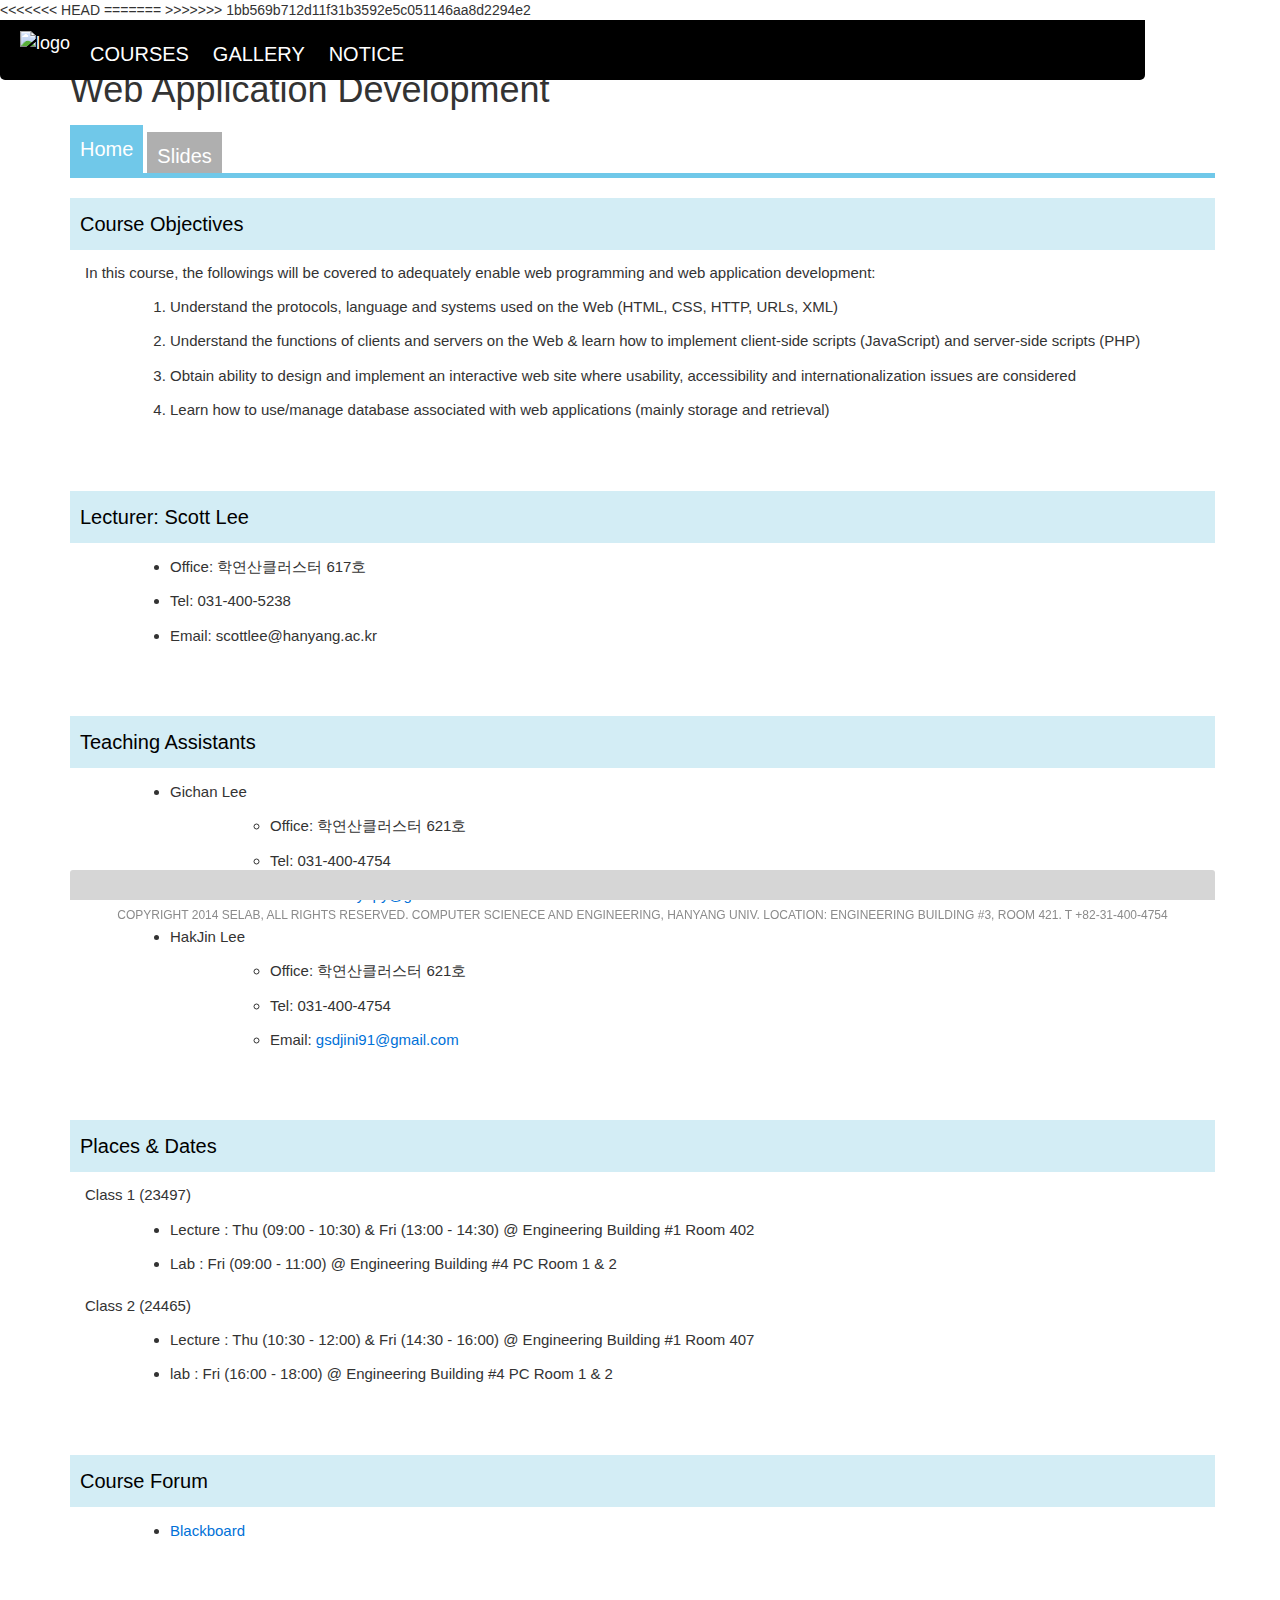
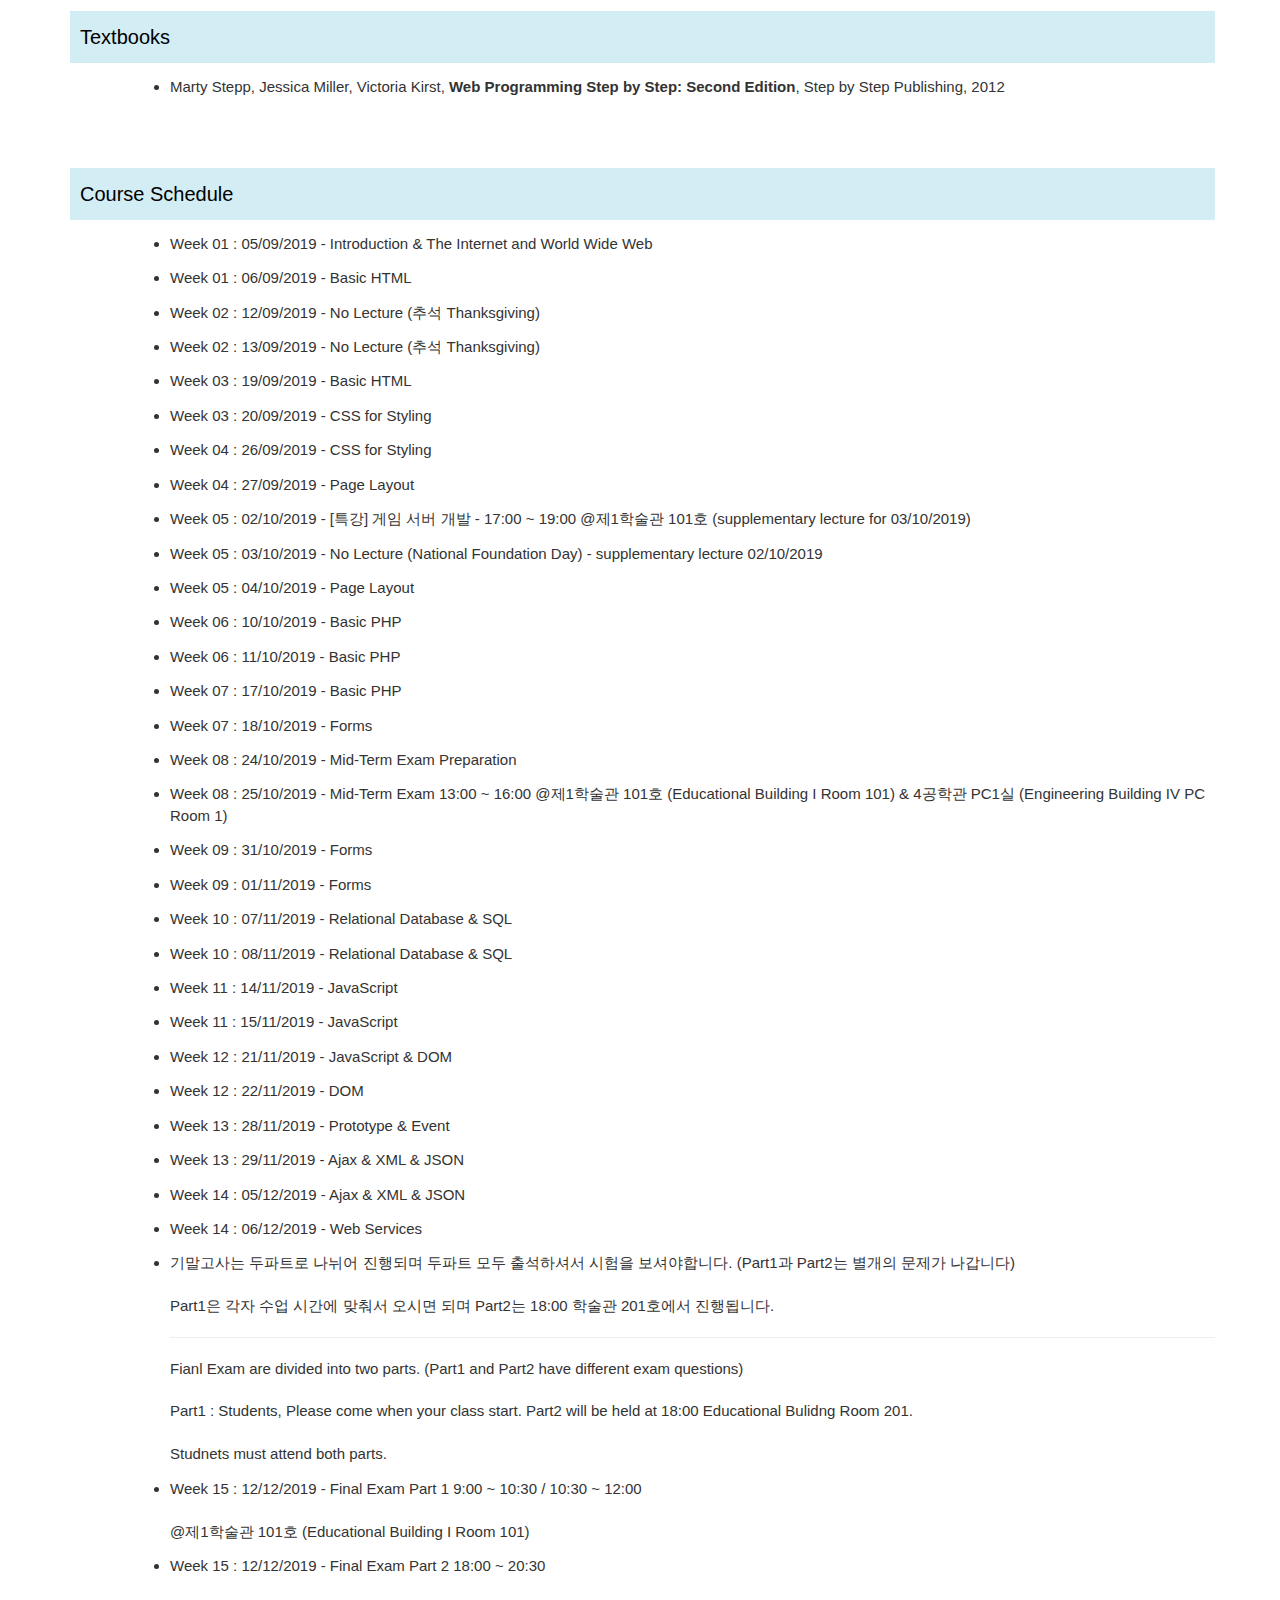
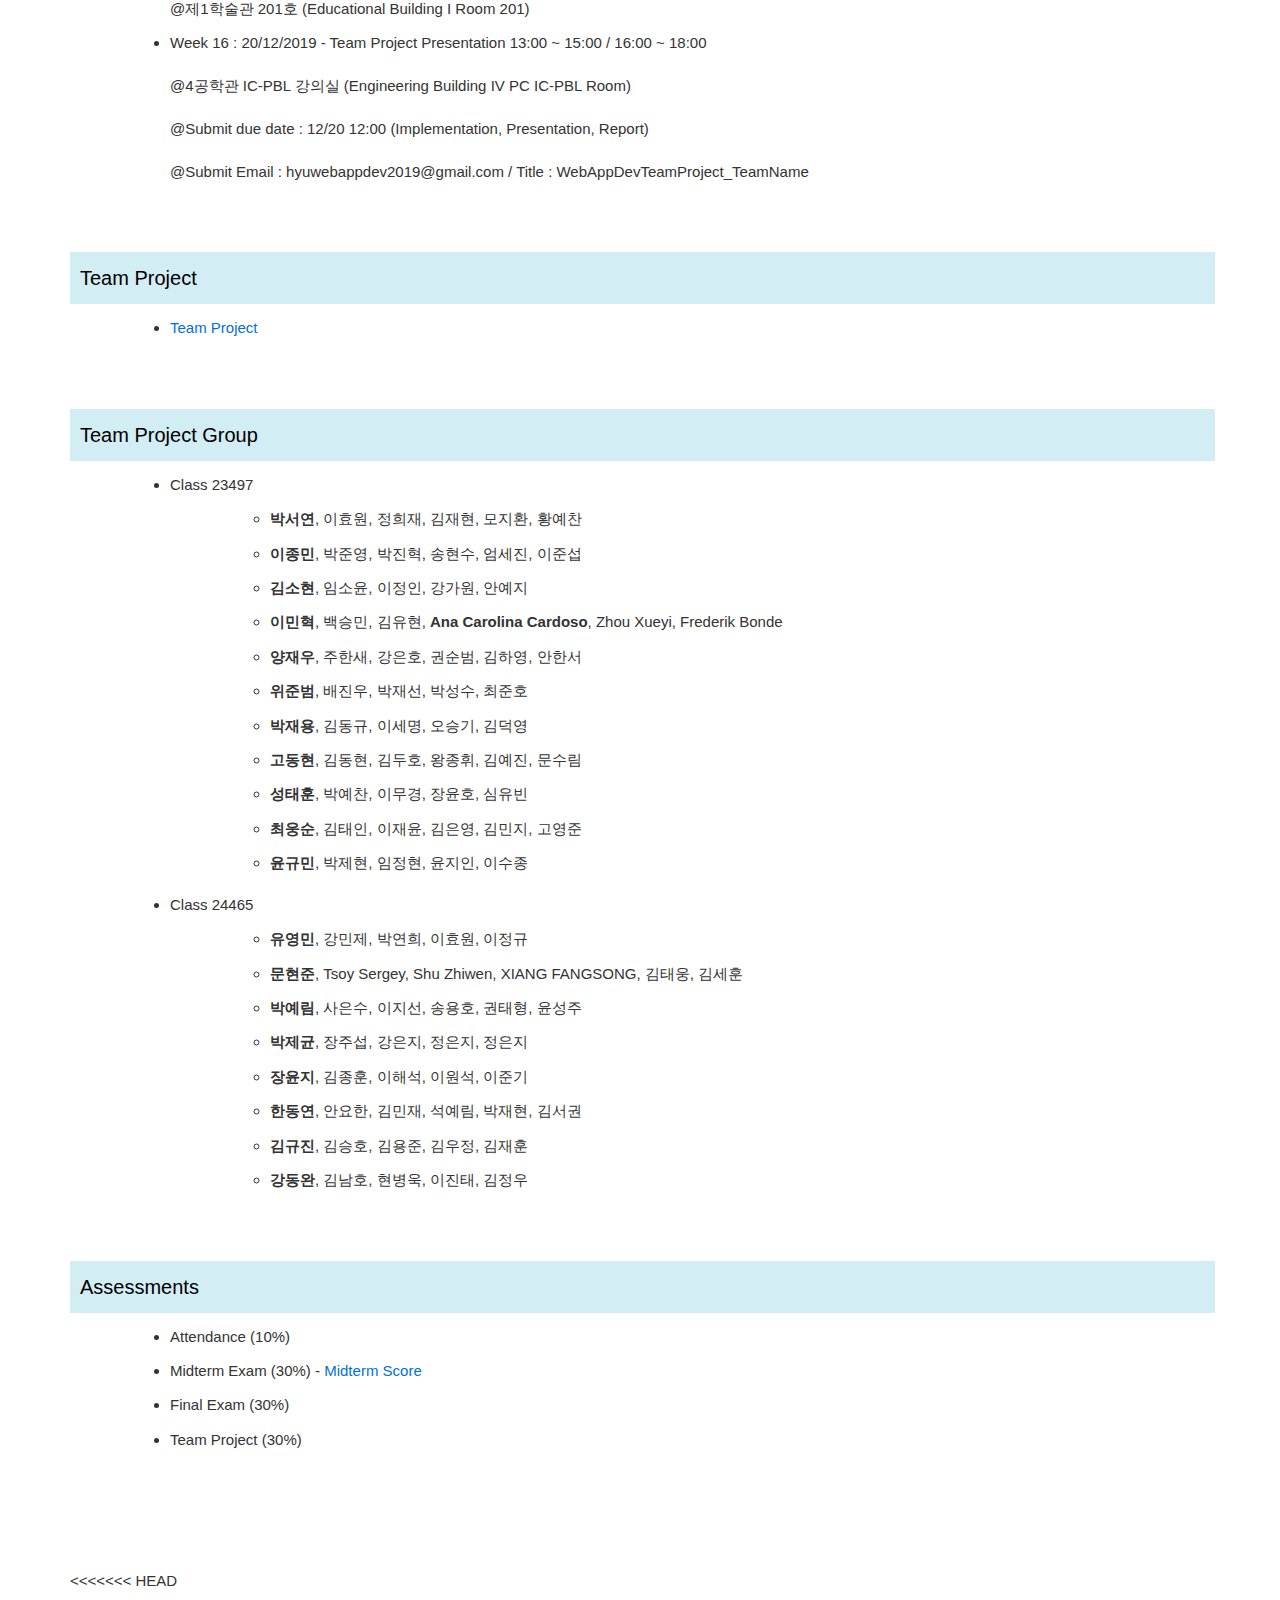
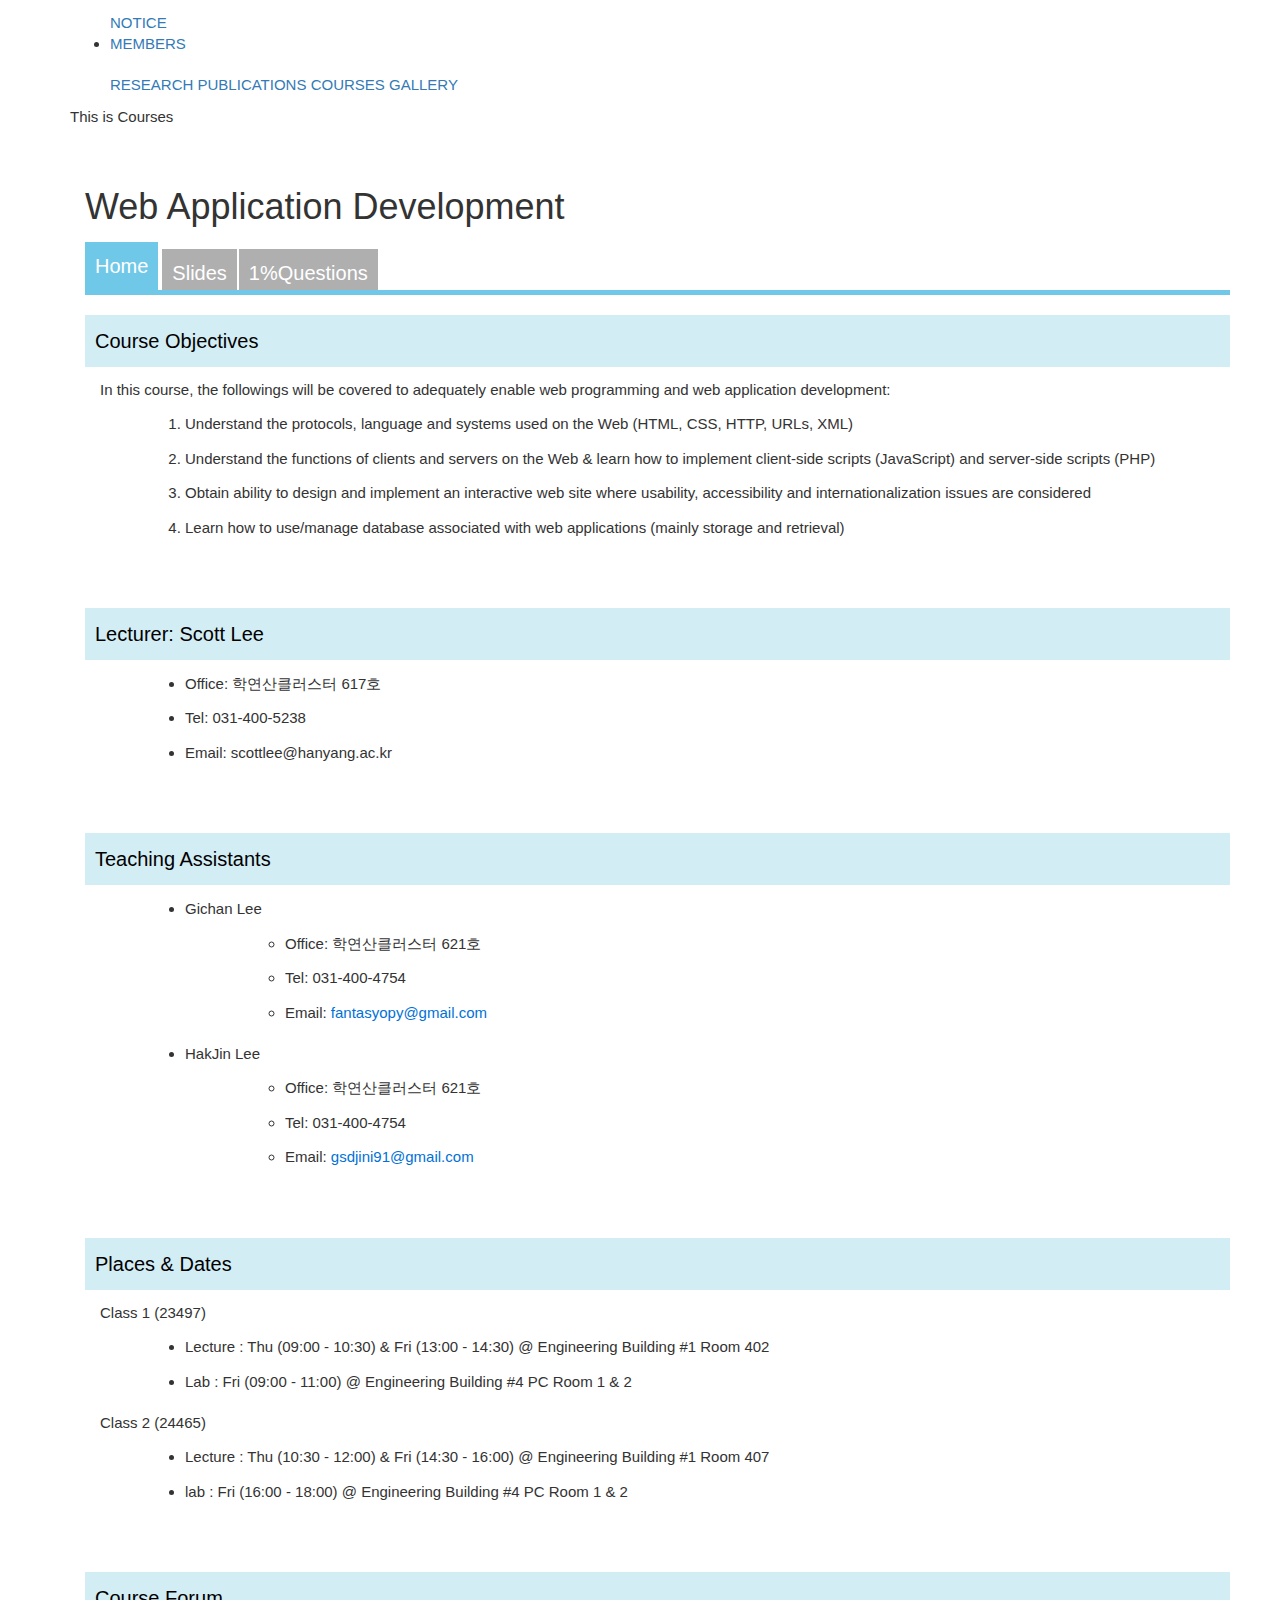
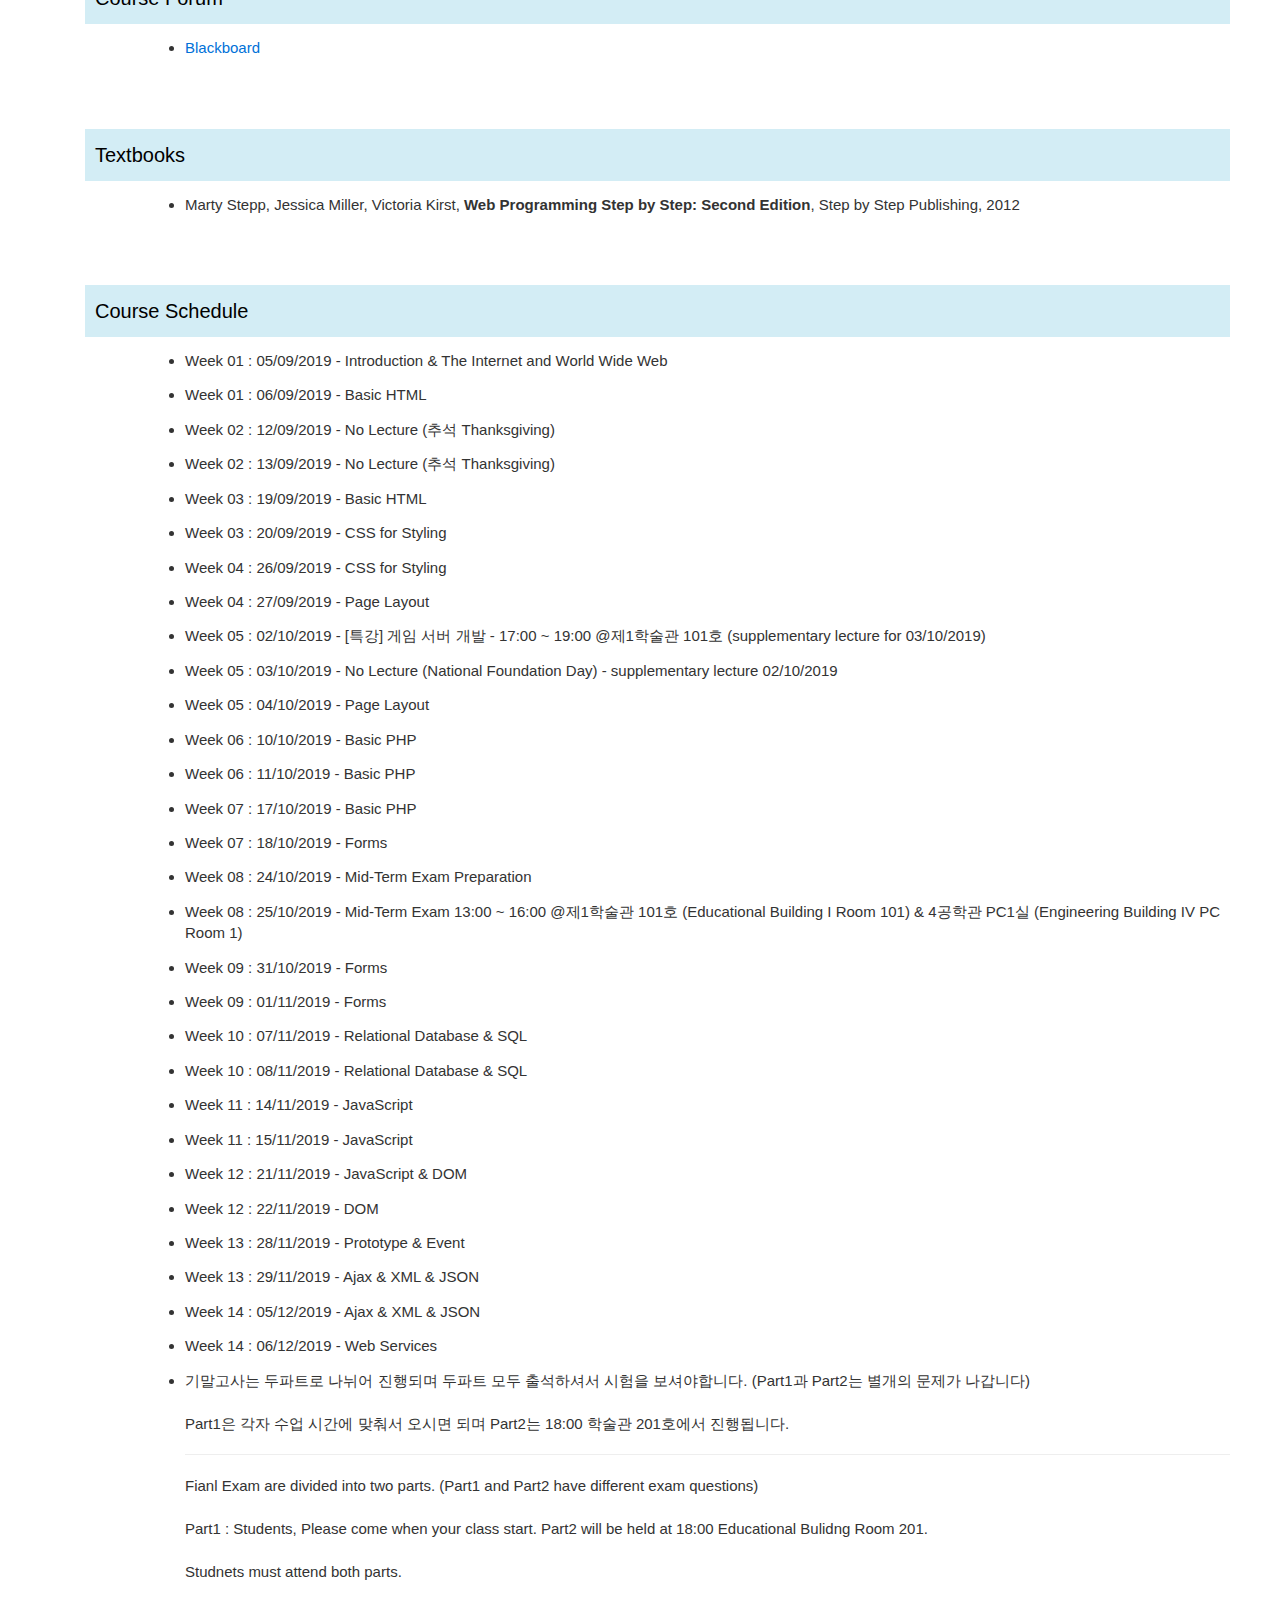
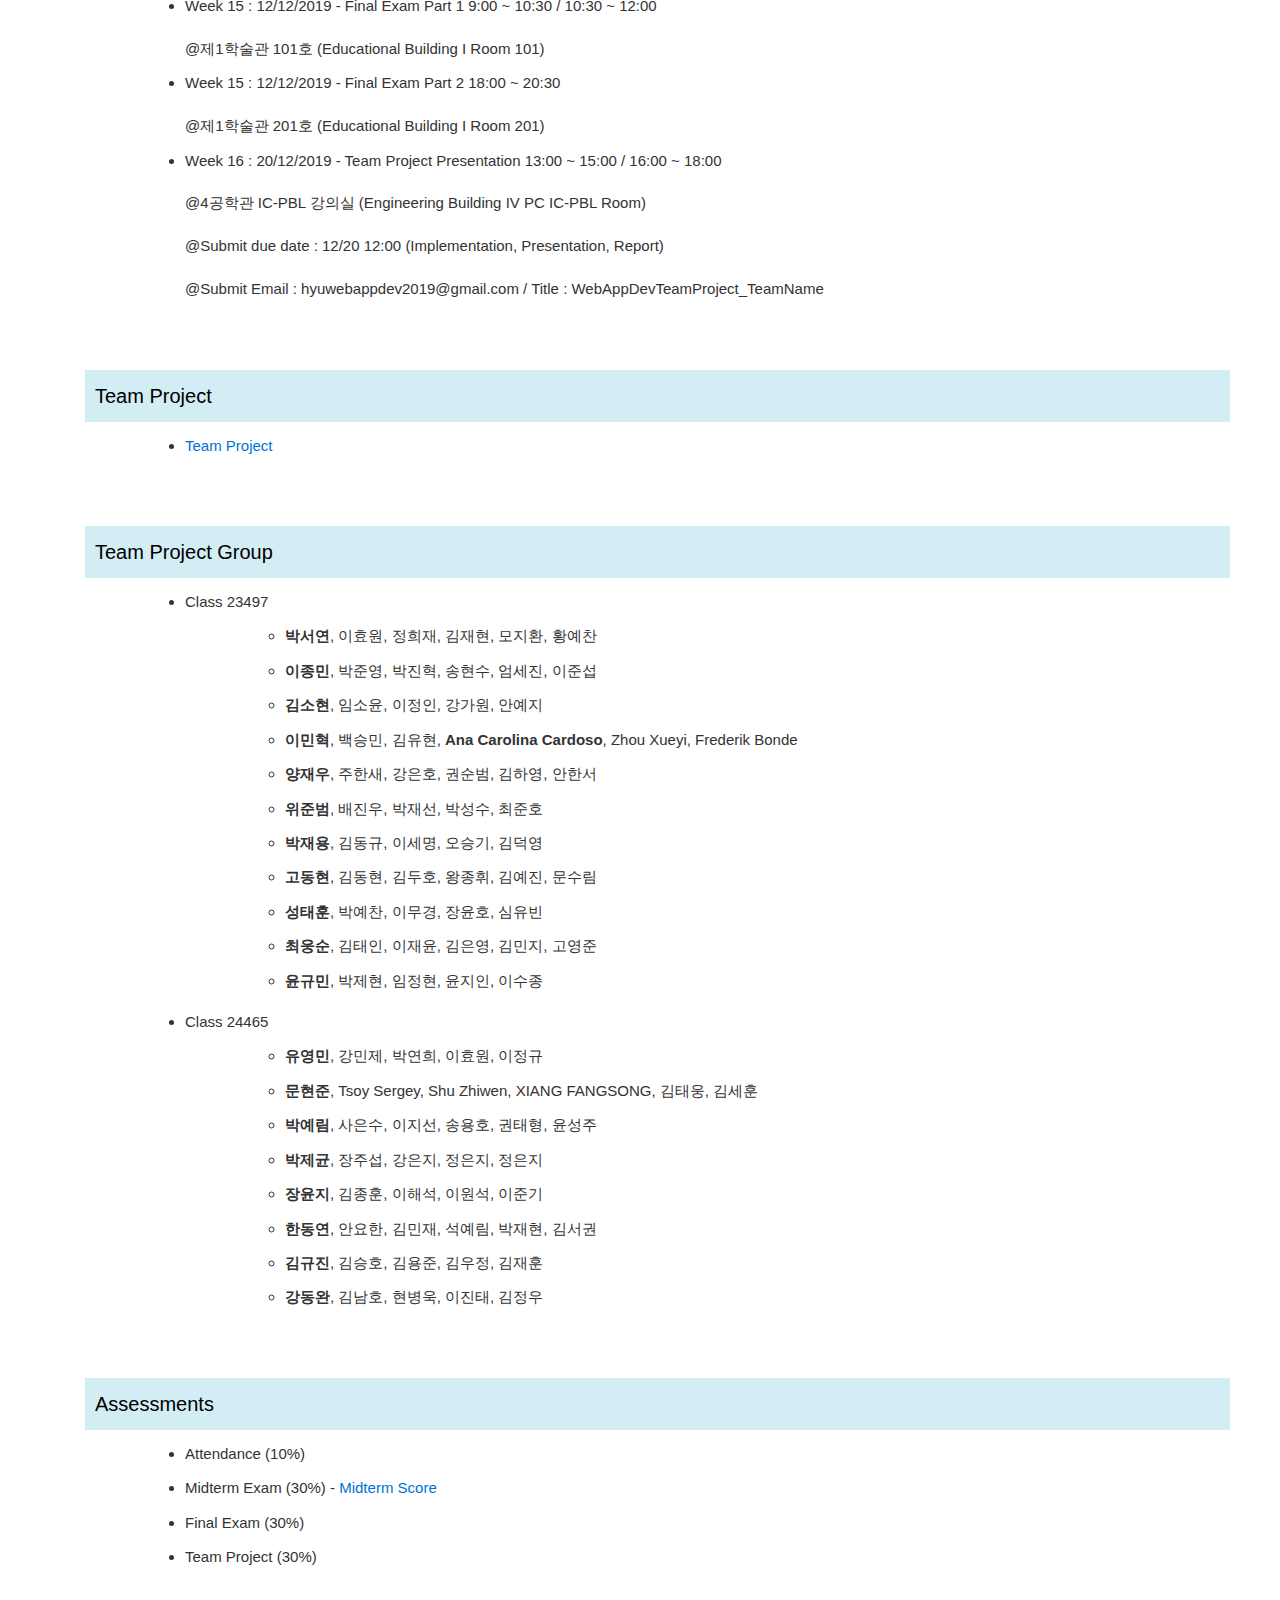
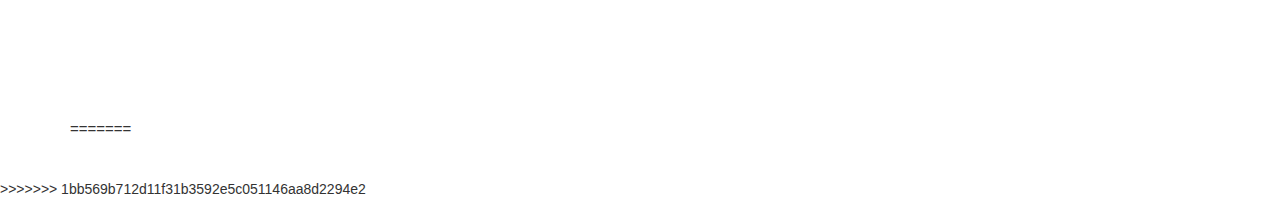
==== html/courses.html @ 41db19c5 "Question (#2)" ====
<!doctype html>
<html class="no-js" lang="en">

<head>
  <meta charset="utf-8">
  <title></title>
  <meta name="description" content="2019 Web-application team project">
  <meta name="viewport" content="width=device-width, initial-scale=1">

  <link rel="manifest" href="../site.webmanifest">
  <link rel="apple-touch-icon" href="../icon.png">
  <!-- Place favicon.ico in the root directory -->
  <link rel="stylesheet" href="../css/normalize.css">
  <link rel="stylesheet" href="../css/courses_orig.css">
  <link rel="stylesheet" href="../css/courses.css">
  <link rel="stylesheet" href="../css/header.css">

  <meta name="theme-color" content="#fafafa">
  <script src="../js/courses.js" type="text/javascript"></script>


  <!--  Prototype.js -->
  <script src="http://ajax.googleapis.com/ajax/libs/prototype/1.7.3.0/prototype.js" type="text/javascript"></script>
<<<<<<< HEAD
<!--  -->
	<link rel="stylesheet" href="https://maxcdn.bootstrapcdn.com/bootstrap/3.3.6/css/bootstrap.min.css" type="text/css" />
	<link rel="stylesheet" href="https://selab.hanyang.ac.kr/common/styles/reset-1.6.1.css" type="text/css" />
	<link rel="stylesheet" href="https://selab.hanyang.ac.kr/common/styles/jquery-ui.css" type="text/css" />
	<link rel="stylesheet" href="https://selab.hanyang.ac.kr/common/styles/font-awesome-4.0.3/css/font-awesome.min.css" type="text/css" />
	<link rel="stylesheet" href="https://selab.hanyang.ac.kr/common/styles/common.css" type="text/css" />
	<link rel="shortcut icon" href="https://selab.hanyang.ac.kr/common/images/SelabFavicon.png" type="image/png">
			<link rel="stylesheet" href="https://selab.hanyang.ac.kr/courses/styles/course-home.css" type="text/css" />
				<link rel="stylesheet" href="https://selab.hanyang.ac.kr/courses/styles/course-slides.css" type="text/css" />
		
	<script type="text/javascript" src="https://selab.hanyang.ac.kr/common/scripts/jquery-1.11.0.min.js"></script>
	<script type="text/javascript" src="https://selab.hanyang.ac.kr/common/scripts/jquery-ui.js"></script>
	<script type="text/javascript" src="https://selab.hanyang.ac.kr/common/scripts/buffered-keyup.js"></script>
	<script type="text/javascript" src="https://selab.hanyang.ac.kr/common/scripts/common.js"></script>
			<script type="text/javascript" src="https://selab.hanyang.ac.kr/courses/scripts/course-page.js"></script>
<!--  -->
=======
  <script src="https://unpkg.com/react@16/umd/react.development.js" crossorigin></script>
  <script src="https://unpkg.com/react-dom@16/umd/react-dom.development.js" crossorigin></script>
>>>>>>> 1bb569b712d11f31b3592e5c051146aa8d2294e2
</head>

<body>
<!--[if IE]>
<p class="browserupgrade">You are using an <strong>outdated</strong> browser. Please <a href="https://browsehappy.com/">upgrade
  your browser</a> to improve your experience and security.</p>
<![endif]-->

<!-- Add your site or application content here -->
<nav>
  <div id="logo">
    <a href="../index.html"><img src="../selab_logo_S.png" alt="logo"></a>
  </div>
  <ul>
    <li class="nav-button">
      <a href="courses.html">COURSES</a>
    </li>
    <li class="nav-button">
      <a href="gallery.html">GALLERY</a>
    </li>
    <li class="nav-button">
      <a href="notice.html">NOTICE</a>
    </li>
  </ul>
</nav>
<div class="container">
  <div class="contents">
    <h1>Web Application Development</h1>
    <div id="tab">
      <div class="first-tab" data-tab="main">Home</div>
      <div class="deactive last-tab" data-tab="slides">Slides</div>
    </div>

    <div id="hl"></div>

    <div class="search-bar" id="search-bar">
      <!--      <label for="msg"></label><input id="msg" name="msg"/>-->
    </div>
    <div id="main">
      <div class="wrap-subcontent">
        <h3>Course Objectives</h3>
        <p>
          In this course, the followings will be covered to adequately enable web programming and web application
          development:
        </p>
        <ol>
          <li>Understand the protocols, language and systems used on the Web (HTML, CSS, HTTP, URLs, XML)</li>
          <li>Understand the functions of clients and servers on the Web &amp; learn how to implement client-side
            scripts (JavaScript) and server-side scripts (PHP)
          </li>
          <li>Obtain ability to design and implement an interactive web site where usability, accessibility and
            internationalization issues are considered
          </li>
          <li>Learn how to use/manage database associated with web applications (mainly storage and retrieval)</li>
        </ol>
      </div>

      <div class="wrap-subcontent">
        <h3>Lecturer: Scott Lee</h3>
        <ul>
          <li>Office: 학연산클러스터 617호</li>
          <li>Tel: 031-400-5238</li>
          <li>Email: scottlee@hanyang.ac.kr</li>
        </ul>
      </div>

      <div class="wrap-subcontent">
        <h3>Teaching Assistants</h3>
        <ul>
          <li> Gichan Lee
            <ul>
              <li>Office: 학연산클러스터 621호</li>
              <li>Tel: 031-400-4754</li>
              <li>Email: <a href="mailto:fantasyopy@gmail.com">fantasyopy@gmail.com</a></li>
            </ul>
          </li>
          <li> HakJin Lee
            <ul>
              <li>Office: 학연산클러스터 621호</li>
              <li>Tel: 031-400-4754</li>
              <li>Email: <a href="mailto:gsdjini91@gmail.com">gsdjini91@gmail.com</a></li>
            </ul>
          </li>
        </ul>
      </div>

      <div class="wrap-subcontent">
        <h3>Places &amp; Dates</h3>
        <p>Class 1 (23497)</p>
        <ul>
          <li>Lecture : Thu (09:00 - 10:30) &amp; Fri (13:00 - 14:30) @ Engineering Building #1 Room 402</li>
          <li>Lab : Fri (09:00 - 11:00) @ Engineering Building #4 PC Room 1 &amp; 2</li>
        </ul>
        <p>Class 2 (24465)</p>
        <ul>
          <li>Lecture : Thu (10:30 - 12:00) &amp; Fri (14:30 - 16:00) @ Engineering Building #1 Room 407</li>
          <li>lab : Fri (16:00 - 18:00) @ Engineering Building #4 PC Room 1 &amp; 2</li>
        </ul>
      </div>

      <div class="wrap-subcontent">
        <h3>Course Forum</h3>
        <ul>
          <li><a href="https://learn.hanyang.ac.kr">Blackboard</a></li>
        </ul>
      </div>

      <div class="wrap-subcontent">
        <h3>Textbooks</h3>
        <ul>
          <li>Marty Stepp, Jessica Miller, Victoria Kirst, <strong>Web Programming Step by Step: Second Edition</strong>,
            Step by Step Publishing, 2012
          </li>
        </ul>
      </div>

      <div class="wrap-subcontent">
        <h3>Course Schedule</h3>
        <ul>
          <li>Week 01 : 05/09/2019 - Introduction &amp; The Internet and World Wide Web</li>
          <li>Week 01 : 06/09/2019 - Basic HTML</li>
          <li>Week 02 : 12/09/2019 - No Lecture (추석 Thanksgiving)</li>
          <li>Week 02 : 13/09/2019 - No Lecture (추석 Thanksgiving)</li>
          <li>Week 03 : 19/09/2019 - Basic HTML</li>
          <li>Week 03 : 20/09/2019 - CSS for Styling</li>
          <li>Week 04 : 26/09/2019 - CSS for Styling</li>
          <li>Week 04 : 27/09/2019 - Page Layout</li>
          <li>Week 05 : 02/10/2019 - [특강] 게임 서버 개발 - 17:00 ~ 19:00 @제1학술관 101호 (supplementary lecture for 03/10/2019)
          </li>
          <li>Week 05 : 03/10/2019 - No Lecture (National Foundation Day) - supplementary lecture 02/10/2019</li>
          <li>Week 05 : 04/10/2019 - Page Layout</li>
          <li>Week 06 : 10/10/2019 - Basic PHP</li>
          <li>Week 06 : 11/10/2019 - Basic PHP</li>
          <li>Week 07 : 17/10/2019 - Basic PHP</li>
          <li>Week 07 : 18/10/2019 - Forms</li>
          <li>Week 08 : 24/10/2019 - Mid-Term Exam Preparation</li>
          <li>Week 08 : 25/10/2019 - Mid-Term Exam 13:00 ~ 16:00 @제1학술관 101호 (Educational Building I Room 101) &amp;
            4공학관 PC1실 (Engineering Building IV PC Room 1)
          </li>
          <li>Week 09 : 31/10/2019 - Forms</li>
          <li>Week 09 : 01/11/2019 - Forms</li>
          <li>Week 10 : 07/11/2019 - Relational Database &amp; SQL</li>
          <li>Week 10 : 08/11/2019 - Relational Database &amp; SQL</li>
          <li>Week 11 : 14/11/2019 - JavaScript</li>
          <li>Week 11 : 15/11/2019 - JavaScript</li>
          <li>Week 12 : 21/11/2019 - JavaScript &amp; DOM</li>
          <li>Week 12 : 22/11/2019 - DOM</li>
          <li>Week 13 : 28/11/2019 - Prototype &amp; Event</li>
          <li>Week 13 : 29/11/2019 - Ajax &amp; XML &amp; JSON</li>
          <li>Week 14 : 05/12/2019 - Ajax &amp; XML &amp; JSON</li>
          <li>Week 14 : 06/12/2019 - Web Services</li>
          <li>기말고사는 두파트로 나뉘어 진행되며 두파트 모두 출석하셔서 시험을 보셔야합니다. (Part1과 Part2는 별개의 문제가 나갑니다)<br><br>Part1은 각자 수업 시간에 맞춰서 오시면
            되며 Part2는 18:00 학술관 201호에서 진행됩니다.
            <hr>
            Fianl Exam are divided into two parts. (Part1 and Part2 have different exam questions)<br><br>Part1 :
            Students, Please come when your class start. Part2 will be held at 18:00 Educational Bulidng Room
            201.<br><br>Studnets must attend both parts.
          </li>
          <li>Week 15 : 12/12/2019 - Final Exam Part 1 9:00 ~ 10:30 / 10:30 ~ 12:00<br><br>@제1학술관 101호 (Educational
            Building I Room 101)
          </li>
          <li>Week 15 : 12/12/2019 - Final Exam Part 2 18:00 ~ 20:30<br><br>@제1학술관 201호 (Educational Building I Room
            201)
          </li>
          <li>Week 16 : 20/12/2019 - Team Project Presentation 13:00 ~ 15:00 / 16:00 ~ 18:00 <br><br>
            @4공학관 IC-PBL 강의실 (Engineering Building IV PC IC-PBL Room)<br><br>
            @Submit due date : 12/20 12:00 (Implementation, Presentation, Report)<br><br>
            @Submit Email : hyuwebappdev2019@gmail.com / Title : WebAppDevTeamProject_TeamName
          </li>
        </ul>
      </div>
      <div class="wrap-subcontent">
        <h3>Team Project</h3>
        <ul>
          <li><a target="_blank" href="project/project.html">Team Project</a></li>
        </ul>
      </div>


      <div class="wrap-subcontent">
        <h3>Team Project Group</h3>
        <ul>
          <li>
            Class 23497
            <ul>
              <li><strong>박서연</strong>, 이효원, 정희재, 김재현, 모지환, 황예찬</li>
              <li><strong>이종민</strong>, 박준영, 박진혁, 송현수, 엄세진, 이준섭</li>
              <li><strong>김소현</strong>, 임소윤, 이정인, 강가원, 안예지</li>
              <li><strong>이민혁</strong>, 백승민, 김유현, <strong>Ana Carolina Cardoso</strong>, Zhou Xueyi, Frederik Bonde</li>
              <li><strong>양재우</strong>, 주한새, 강은호, 권순범, 김하영, 안한서</li>
              <li><strong>위준범</strong>, 배진우, 박재선, 박성수, 최준호</li>
              <li><strong>박재용</strong>, 김동규, 이세명, 오승기, 김덕영</li>
              <li><strong>고동현</strong>, 김동현, 김두호, 왕종휘, 김예진, 문수림</li>
              <li><strong>성태훈</strong>, 박예찬, 이무경, 장윤호, 심유빈</li>
              <li><strong>최웅순</strong>, 김태인, 이재윤, 김은영, 김민지, 고영준</li>
              <li><strong>윤규민</strong>, 박제현, 임정현, 윤지인, 이수종</li>
            </ul>
          </li>
          <li>
            Class 24465
            <ul>
              <li><strong>유영민</strong>, 강민제, 박연희, 이효원, 이정규</li>
              <li><strong>문현준</strong>, Tsoy Sergey, Shu Zhiwen, XIANG FANGSONG, 김태웅, 김세훈</li>
              <li><strong>박예림</strong>, 사은수, 이지선, 송용호, 권태형, 윤성주</li>
              <li><strong>박제균</strong>, 장주섭, 강은지, 정은지, 정은지</li>
              <li><strong>장윤지</strong>, 김종훈, 이해석, 이원석, 이준기</li>
              <li><strong>한동연</strong>, 안요한, 김민재, 석예림, 박재현, 김서권</li>
              <li><strong>김규진</strong>, 김승호, 김용준, 김우정, 김재훈</li>
              <li><strong>강동완</strong>, 김남호, 현병욱, 이진태, 김정우</li>
            </ul>
          </li>
        </ul>
      </div>
      <div class="wrap-subcontent last">
        <h3>Assessments</h3>
        <ul>
          <li>Attendance (10%)</li>
          <li>Midterm Exam (30%) - <a target="_blank" href="score/2019-2 WebAppDev Midterm Score.pdf"> Midterm
            Score </a></li>
          <li>Final Exam (30%)</li>
          <li>Team Project (30%)</li>
        </ul>
      </div>
    </div>
<<<<<<< HEAD
    <ul>
      <li class="nav-button">
        <a href="../html/notice.html">NOTICE</a>
      </li>
      <li class="../nav-button">
        <a href="https://selab.hanyang.ac.kr/members/">MEMBERS</a>
      </li>
      <li class="nav-button">
        <a href="https://selab.hanyang.ac.kr/research/">RESEARCH</a>
      </li>
      <li class="nav-button">
        <a href="https://selab.hanyang.ac.kr/publications/">PUBLICATIONS</a>
      </li>
      <li class="nav-button">
        <a href="../html/courses.html">COURSES</a>
      </li>
      <li class="nav-button">
        <a href="../html/gallery.html">GALLERY</a>
      </li>
    </ul>
  </nav>
</header>
<p>This is Courses</p>

<main role="main">
	<div class="container">
		<div class="contents">
			<h1>Web Application Development</h1>
      <div id="tab">
        <div class="first-tab" data-tab="main">Home</div>
        <div class="deactive last-tab" data-tab="slides">Slides</div>
        <div class="deactive last-tab" data-tab="question">1%Questions</div>
      </div>
      <div id="hl"></div>

      <div id="main">
          <div class="wrap-subcontent">
            <h3>Course Objectives</h3>
            <p>
              In this course, the followings will be covered to adequately enable web programming and web application development:
            </p>
            <ol>
              <li>Understand the protocols, language  and systems used on the Web (HTML, CSS, HTTP, URLs, XML)</li>
              <li>Understand the functions of clients and servers on the Web &amp; learn how to implement client-side scripts (JavaScript) and server-side scripts (PHP)</li>
              <li>Obtain ability to design and implement an interactive web site where usability, accessibility and internationalization issues are considered</li>
              <li>Learn how to use/manage database associated with web applications (mainly storage and retrieval)</li>
            </ol>
          </div>
        
          <div class="wrap-subcontent">
            <h3>Lecturer: Scott Lee</h3>
            <ul>
              <li>Office: 학연산클러스터 617호</li>
              <li>Tel: 031-400-5238</li>
              <li>Email: scottlee@hanyang.ac.kr</li>
            </ul>
          </div>
        
          <div class="wrap-subcontent">
            <h3>Teaching Assistants</h3>
          <ul>
            <li> Gichan Lee
              <ul>
                <li>Office: 학연산클러스터 621호</li>
                <li>Tel: 031-400-4754</li>
                <li>Email: <a href="mailto:fantasyopy@gmail.com">fantasyopy@gmail.com</a></li>
              </ul>
            </li>
            <li> HakJin Lee
              <ul>
                <li>Office: 학연산클러스터 621호</li>
                <li>Tel: 031-400-4754</li>
                <li>Email: <a href="mailto:gsdjini91@gmail.com">gsdjini91@gmail.com</a></li>
              </ul>
            </li>
          </ul>
          </div>
        
          <div class="wrap-subcontent">
            <h3>Places &amp; Dates</h3>
            <p>Class 1 (23497)</p>
              <ul>
                <li>Lecture : Thu (09:00 - 10:30) &amp; Fri (13:00 - 14:30) @ Engineering Building #1 Room 402</li>
                <li>Lab : Fri (09:00 - 11:00) @ Engineering Building #4 PC Room 1 & 2</li>
              </ul>
            <p>Class 2 (24465)</p>
               <ul>
                <li>Lecture : Thu (10:30 - 12:00)  &amp; Fri (14:30 - 16:00) @ Engineering Building #1 Room 407</li>
                <li>lab : Fri (16:00 - 18:00) @ Engineering Building #4 PC Room 1 & 2 </li>
              </ul>
          </div>
        
          <div class="wrap-subcontent">
            <h3>Course Forum</h3>
            <ul>
              <li><a href="https://learn.hanyang.ac.kr/">Blackboard</a></li>
            </ul>
          </div>
        
          <div class="wrap-subcontent">
            <h3>Textbooks</h3>
            <ul>
              <li>Marty Stepp, Jessica Miller, Victoria Kirst, <strong>Web Programming Step by Step: Second Edition</strong>, Step by Step Publishing, 2012 </li>
            </ul>
          </div>
        
          <div class="wrap-subcontent">
            <h3>Course Schedule</h3>
          <ul>
          <li>Week 01 : 05/09/2019 - Introduction &amp; The Internet and World Wide Web</li>
            <li>Week 01 : 06/09/2019 - Basic HTML</li>
            <li>Week 02 : 12/09/2019 - No Lecture (추석 Thanksgiving)</li>
            <li>Week 02 : 13/09/2019 - No Lecture (추석 Thanksgiving)</li>
            <li>Week 03 : 19/09/2019 - Basic HTML</li>
            <li>Week 03 : 20/09/2019 - CSS for Styling </li>
            <li>Week 04 : 26/09/2019 - CSS for Styling</li>
            <li>Week 04 : 27/09/2019 - Page Layout </li>
            <li>Week 05 : 02/10/2019 - [특강] 게임 서버 개발 - 17:00 ~ 19:00 @제1학술관 101호 (supplementary lecture for 03/10/2019) </li>
            <li>Week 05 : 03/10/2019 - No Lecture (National Foundation Day) - supplementary lecture 02/10/2019</li>
            <li>Week 05 : 04/10/2019 - Page Layout </li>
            <li>Week 06 : 10/10/2019 - Basic PHP</li>
            <li>Week 06 : 11/10/2019 - Basic PHP</li>
            <li>Week 07 : 17/10/2019 - Basic PHP </li>
            <li>Week 07 : 18/10/2019 - Forms</li>
            <li>Week 08 : 24/10/2019 - Mid-Term Exam Preparation</li>
            <li>Week 08 : 25/10/2019 - Mid-Term Exam 13:00 ~ 16:00 @제1학술관 101호 (Educational Building I Room 101) & 4공학관 PC1실 (Engineering Building IV PC Room 1)</li>
            <li>Week 09 : 31/10/2019 - Forms</li>
            <li>Week 09 : 01/11/2019 - Forms</li>
            <li>Week 10 : 07/11/2019 - Relational Database &amp; SQL</li>
            <li>Week 10 : 08/11/2019 - Relational Database &amp; SQL</li>
            <li>Week 11 : 14/11/2019 - JavaScript</li>
            <li>Week 11 : 15/11/2019 - JavaScript</li>
            <li>Week 12 : 21/11/2019 - JavaScript &amp; DOM</li>
            <li>Week 12 : 22/11/2019 - DOM</li>
            <li>Week 13 : 28/11/2019 - Prototype &amp; Event</li>
            <li>Week 13 : 29/11/2019 - Ajax &amp; XML &amp; JSON</li>
            <li>Week 14 : 05/12/2019 - Ajax &amp; XML &amp; JSON</li>
            <li>Week 14 : 06/12/2019 - Web Services</li>
            <li>기말고사는 두파트로 나뉘어 진행되며 두파트 모두 출석하셔서 시험을 보셔야합니다. (Part1과 Part2는 별개의 문제가 나갑니다)<br /><br />Part1은 각자 수업 시간에 맞춰서 오시면 되며 Part2는 18:00 학술관 201호에서 진행됩니다.<hr />
              Fianl Exam are divided into two parts. (Part1 and Part2 have different exam questions)<br /><br />Part1 : Students, Please come when your class start. Part2 will be held at 18:00 Educational Bulidng Room 201.<br /><br />Studnets must attend both parts.</li>
            <li>Week 15 : 12/12/2019 - Final Exam Part 1 9:00 ~ 10:30 / 10:30 ~ 12:00<br /><br />@제1학술관 101호 (Educational Building I Room 101)</li>
            <li>Week 15 : 12/12/2019 - Final Exam Part 2 18:00 ~ 20:30<br /><br />@제1학술관 201호 (Educational Building I Room 201)</li>
            <li>Week 16 : 20/12/2019 - Team Project Presentation 13:00 ~ 15:00 / 16:00 ~ 18:00 <br /><br />
              @4공학관 IC-PBL 강의실 (Engineering Building IV PC IC-PBL Room)<br /><br />
              @Submit due date : 12/20 12:00 (Implementation, Presentation, Report)<br /><br />
              @Submit Email : hyuwebappdev2019@gmail.com / Title : WebAppDevTeamProject_TeamName</li>
          </ul>
          </div>
          <div class="wrap-subcontent">
            <h3>Team Project</h3>
            <ul>
              <li><a target="_blank" href="project/project.html">Team Project</a></li>
            </ul>
          </div>
        
        
          <div class="wrap-subcontent">
            <h3>Team Project Group</h3>
            <ul>
              <li>
                Class 23497
                <ul>
                  <li><strong>박서연</strong>, 이효원, 정희재, 김재현, 모지환, 황예찬</li>
                  <li><strong>이종민</strong>, 박준영, 박진혁, 송현수, 엄세진, 이준섭</li>
                  <li><strong>김소현</strong>, 임소윤, 이정인, 강가원, 안예지</li>
                  <li><strong>이민혁</strong>, 백승민, 김유현, <strong>Ana Carolina Cardoso</strong>,  Zhou Xueyi, Frederik Bonde</li>
                  <li><strong>양재우</strong>, 주한새, 강은호, 권순범, 김하영, 안한서</li>
                  <li><strong>위준범</strong>, 배진우, 박재선, 박성수, 최준호</li>
                  <li><strong>박재용</strong>, 김동규, 이세명, 오승기, 김덕영</li>
                  <li><strong>고동현</strong>, 김동현, 김두호, 왕종휘, 김예진, 문수림</li>
                  <li><strong>성태훈</strong>, 박예찬, 이무경, 장윤호, 심유빈</li>
                  <li><strong>최웅순</strong>, 김태인, 이재윤, 김은영, 김민지, 고영준</li>
                  <li><strong>윤규민</strong>, 박제현, 임정현, 윤지인, 이수종</li>
                </ul>
              </li>
              <li>
                Class 24465
                <ul>
                  <li><strong>유영민</strong>, 강민제, 박연희, 이효원, 이정규</li>
                  <li><strong>문현준</strong>, Tsoy Sergey, Shu Zhiwen, XIANG FANGSONG, 김태웅, 김세훈</li>
                  <li><strong>박예림</strong>, 사은수, 이지선, 송용호, 권태형, 윤성주</li>
                  <li><strong>박제균</strong>, 장주섭, 강은지, 정은지, 정은지</li>
                  <li><strong>장윤지</strong>, 김종훈, 이해석, 이원석, 이준기</li>
                  <li><strong>한동연</strong>, 안요한, 김민재, 석예림, 박재현, 김서권</li>
                  <li><strong>김규진</strong>, 김승호, 김용준, 김우정, 김재훈</li>
                  <li><strong>강동완</strong>, 김남호, 현병욱, 이진태, 김정우</li>
                </ul>
              </li>
            </ul>
          </div>
        
        <!--
          <div class="wrap-subcontent last">
            <h3>Midterm Notice</h3>
            <ul>
              <li>10/25(fri) 13:00 ~ 16:00</li>
              <li>12:50 까지 강의실로 와주세요 / Please come to the classroom by 12:50</li>
              <li>Laptop 파워 부족한 분들은 본인이 직접 멀티탭 챙겨오셔야 합니다 / If you do not have enough Laptop power, you should bring your own power strip</li>
              <li>
                PC실습실01 (4공학관) / PC Lab 01 (4th Eng)
                <ul>
                  <li><strong>랩탑 사용자 중 다음 인원 / Use Laptop</strong></li>
                    <ul>
                      <li>Xiang Fangsong, Shu Zhuwen, Frederik Bonde, Tsoy Sergey</li>
                      <li>Zhou Xueyi, Ana Carolina Cardoso, 김우정, 이효원(2016003845), 강민제</li>
                      <li>한동연, 박예림, 이지선, 사은수, 김용준, 유영민, 김태웅, 이무경</li>
                    </ul>
                  <li><strong>실습실 데스크탑 사용자들 (모든 랩탑 미사용자들)</strong></li>
                </ul>
              </li>
              <li>
                학술관 101호
                <ul>
                  <li>위 목록에 이름이 없는 Laptop사용 학생은 모두 학술관 101호 입니다.</li>
                </ul>
              </li>
            </ul>
          </div>
        -->
        
          <div class="wrap-subcontent last">
            <h3>Assessments</h3>
            <ul>
              <li>Attendance (10%)</li>
              <li>Midterm Exam (30%) - <a target="_blank" href="score/2019-2%20WebAppDev%20Midterm%20Score.pdf"> Midterm Score </a></li>
              <li>Final Exam (30%)</li>
              <li>Team Project (30%)</li>
            </ul>
          </div>
      </div>

      <div id="slides" class="display_none">
          <div id="lecture">
            <table>
              <tr>
                <th class="number">No.</th>
                <th class="title">Lecture Slides</th>
              </tr>
              <tr>
                <td class="number">0</td>
                <td class="title"><a target="_blank" href="lecture/00-introduction.html">Introduction</a></td>
              </tr>
              <tr>
                <td class="number">1</td>
                <td class="title"><a target="_blank" href="lecture/01-www.html">The Internet &amp; World Wide Web</a></td>
              </tr>
              <tr>
                <td class="number">2</td>
                <td class="title"><a target="_blank" href="lecture/02-html.html">Basic HTML</a></td>
              </tr>
              <tr>
                <td class="number">3</td>
                <td class="title"><a target="_blank" href="lecture/03-css.html">CSS for Styling</a></td>
              </tr>
              <tr>
                <td class="number">4</td>
                <td class="title"><a target="_blank" href="lecture/04-layout.html">Page Layout</a></td>
              </tr>
              <tr>
                <td class="number">5</td>
                <td class="title"><a target="_blank" href="lecture/05-PHP.html">PHP</a></td>
              </tr>
              <tr>
                <td class="number">6</td>
                <td class="title"><a target="_blank" href="lecture/06-forms.html">Forms</a></td>
              </tr>
              <tr>
                <td class="number">7</td>
                <td class="title">
                  <a target="_blank" href="lecture/07-sql.html">Relational Database &amp; SQL</a>
                  [<a target="_blank" href="lecture/examples/07SQL/db.zip">DBs</a>]
                </td>
              </tr>
              <tr>
                <td class="number">8</td>
                <td class="title"><a target="_blank" href="lecture/08-javascript.html">JavaScript</a></td>
              </tr>
              <tr>
                <td class="number">9</td>
                <td class="title"><a target="_blank" href="lecture/09-dom.html">Document Object Model (DOM)</a></td>
              </tr>
              <tr>
                <td class="number">10</td>
                <td class="title"><a target="_blank" href="lecture/10-prototype.html">Prototype</a></td>
              </tr>
              <tr>
                <td class="number">11</td>
                <td class="title"><a target="_blank" href="lecture/11-events.html">Events</a></td>
              </tr>
              <tr>
                <td class="number">12</td>
                <td class="title"><a target="_blank" href="lecture/12-ajaxXmlJson.html">Ajax, XML, JSON</a></td>
              </tr>
              <tr>
                <td class="number">13</td>
                <td class="title"><a target="_blank" href="lecture/13-webServices.html">Web Services</a></td>
              </tr>
              <tr>
                <td class="number">14</td>
                <td class="title"><a target="_blank" href="lecture/14-scriptaculous.html">Scriptaculous</a></td>
              </tr>
            </table>
          </div>

          <div id="lab">
            <table>
              <!-- <tr>
                <th class="number">No.</th>
                <th class="title">Project</th>
              </tr>
              <tr>
                <td class="number">*</td>
                <td class="title"><a target="_blank" href="#"></a></td>
              </tr> -->
              <tr>
                <th class="number">No.</th>
                <th class="title">Labs</th>
              </tr>
              <tr>
                <td class="number">0</td>
                <td class="title"><a target="_blank" href="labs/lab0-introduction.html">Introduction - Week 3</a></td>
              </tr>
              <tr>
                <td class="number">1</td>
                <td class="title"><a target="_blank" href="labs/lab1-aboutme(HTML).html">About Me (HTML) - Week 4</a></td>
              </tr>
              <tr>
                <td class="number">2</td>
                <td class="title"><a target="_blank" href="labs/lab2-aboutme(CSS).html">CSS - Week 5</a></td>
              </tr>
              <tr>
                <td class="number">3</td>
                <td class="title"><a target="_blank" href="labs/lab3-favorite.html">CSS Design &amp; Layout - Week 6</a></td>
              </tr>
              <tr>
                <td class="number">4</td>
                <td class="title"><a target="_blank" href="labs/lab4-movieReview.html">Movie Review (HTML, CSS, Layout)- Week 7</a></td>
              </tr>
              <tr>
                <td class="number">5</td>
                <td class="title"><a target="_blank" href="labs/lab5-musicLibrary.html">Basic PHP - Week 9</a></td>
              </tr>
              <tr>
                <td class="number">6</td>
                <td class="title"><a target="_blank" href="labs/lab6-gradeStore.html">Forms - Week 10</a></td>
              </tr>
              <tr>
                <td class="number">7</td>
                <td class="title"><a target="_blank" href="labs/lab7-SQL.html">SQL - Week 11</a></td>
              </tr>
              <tr>
                <td class="number">8</td>
                <td class="title"><a target="_blank" href="labs/lab8-pimpMyText.html">JavaScript - Week 12</a></td>
              </tr>
              <tr>
                <td class="number">9</td>
                <td class="title"><a target="_blank" href="labs/lab9-maze.html">Maze (DOM, Prototype, Event)- Week 13</a></td>
              </tr>
              <tr>
                <td class="number">10</td>
                <td class="title"><a target="_blank" href="labs/lab10-bookSearch.html">Ajax &amp; XML &amp; JSON - Week 14</a></td>
              </tr>
            </table>
          </div>
      </div>
<!-- ////////////////////////// -->
      <div id="question" class="display_none">
        <div id="create_question">
          <button  id="make_question">ADD</button>
        </div>

        <div class="wrap-subcontent">
          <div class="question">
            <h3>Week 10th Question</h3>
            <p id="10thQuest">Queston 10th</p>
          </div>

          <div class="commentsect">
            <div class="comments">

              <div class="comment_format">
                <form action="" method="post">
                  <div class="field"><input type="text" placeholder="Enter name" name="id">
                  <input type="password" placeholder="Enter password" name="password">
                <span>comments</span></div>
                  <textarea rows="4" cols="30" placeholder="Your comment" name="comment" id="comment"></textarea>
                  <div class="submit"><button type="submit" class="leave_comment">Leave comment</button></div>
                </form>
              </div>

              <div class="comment_list">
                <ul>
                  <li>가나다라</li>
                  <li>마바사아자차카</li>
                </ul>
              </div>

            </div>

          </div>

        </div>
        
        <div class="wrap-subcontent last">
          <div class="question">
            <h3>Week 8th Question</h3>
            <p id="8thQuest">Question 8th</p>
         </div>
        </div>
<!-- ///////////////////////// -->
      </div>
		</div>
	</div>
</main>

  <div class="modal-make-question-wrap hide">
    <div class="modal-make-question-content">
      <div class="modal-header">
        <h1>Register Quest!</h1>
      </div>
      <div class="modal-body">
        <input type="text" class="type-title" placeholder="Write title">
        <span class="wrap-quest-deadline">
          <label for="type-quest-deadline">Deadline</label>
          <input type="datetime-local" id="type-quest-deadline" value="2019-12-01T12:00">
        </span>        
        <textarea class="type-quest-content"></textarea>
      </div>
      <div class="modal-footer">
        <button class="btn-quest-submit">Register!</button>
      </div>
    </div>
  </div> 

	<footer role="contentinfo">
		<div class="container">
			<p>COPYRIGHT 2014 SELAB, ALL RIGHTS RESERVED. COMPUTER SCIENECE AND ENGINEERING, HANYANG UNIV. LOCATION: ENGINEERING BUILDING #3, ROOM 421. T +82-31-400-4754</p>
		</div>
	</footer>
=======


  </div>

</div>

<script src="../js/courses.js"></script>
>>>>>>> 1bb569b712d11f31b3592e5c051146aa8d2294e2
</body>
</html>
---- css/courses_orig.css ----
/* This file come from selab i'll override this css */
@charset "utf-8";

@import url(https://fonts.googleapis.com/css?family=Roboto:400,100,900italic);
@import url(https://fonts.googleapis.com/earlyaccess/nanumgothic.css);
@import url(https://fonts.googleapis.com/css?family=Abel);

html{
  overflow-y: scroll;
}

body {
  background-color: #f2f2f2;
  font-family: "Roboto", "Nanum Gothic", "Apple SD Gothic Neo", "Malgun Gothic", sans-serif;
}

a:hover {
  text-decoration: none;
}

a {
  color: black;
  text-decoration: none;
}

h1 {
  font-size: 60px;
  color: #00abd9;
  margin: 20px 0 5px 0;
}

h2 {
  color: rgb(156, 156, 156);
  margin: 10px 0;
  font-weight: bold;
  font-size: 30px;
}

.container {
  padding: 0;
  margin: 0 auto;
  width:auto;
}

.contents {
  font-size: 15px;
  width: 1145px;
  margin: 0 auto;
  margin-bottom: 40px
}

header[role="banner"] {
  height: 52px;
  width: 1145px;
  margin: 0 auto;
  /*min-width: 1280px;  width(.container) */
  /*background-color: #00abd9; #3399CC; */
  line-height: 52px;
}

nav{
  width: 1145px;
  height: 52px;
  z-index: 1;
  position: absolute;
  background-color: #00abd9;
  border-radius: 0px 0px 5px 5px;
}

header[role="banner"] #menu li a, header[role="banner"] div[role="login"] a, nav a{
  padding: 0 8px;
  font-size: 18px;
  font-weight: 400;
  color: white;
  display: block;
}

header[role="banner"] #menu li a:hover, header[role="banner"] #menu li a.selected, #contact:hover, .selected {
  background-color: #70c8e9;
}

footer[role="contentinfo"] {
  height: 30px;
  width: 1145px;
  margin: 0 auto;
  /*min-width: 1280px;  width(.container) */

  line-height: 30px;
}

footer[role="contentinfo"] .container {
  position: fixed;
  bottom: 0px;
  width: 1145px;
  height: 30px;
  z-index: 1;
  border-radius: 3px 3px 0px 0px;
  background-color: rgb(214, 214, 214);
}

footer[role="contentinfo"] p {
  font-size: 9pt;
  text-align: center;
  font-weight: 100;
  color:rgb(139, 139, 139);
}

.pull-left {
  float: left;
}

.pull-right {
  float: right;
}

.inline-list > li {
  display: inline-block;
}

.scrollable {
  overflow-x: hidden;
  overflow-y: scroll;
}

/* for the disabled */
.assistive-text {
  text-indent: -9999px;
  font-size: 0;
}

#logo a{
  height: 52px;
  margin-left: 10px;
}

#logo a img{
  width: 100px;
  margin-top: 9px;
}

#main{
  width: 1145px;
  margin: 0 auto;
}

#main a{
  color: rgb(0, 113, 216);
}

#main a:hover{
  color: rgb(255, 103, 103);
}


#main .wrap-subcontent{
  background-color: white;

  overflow: hidden;
  margin-bottom: 30px;
}

h1{
  margin-bottom: 15px !important;
}

#main h2, #main h3, #main h4, #main p, #main li{
  margin-bottom: 12px;
  font-size: 15px;
  font-family: Tahoma, Arial, sans-serif;

}

#main p{
  padding-left: 15px;
}

#main h2 {
  color: rgb(156, 156, 156);
  margin: 10px 0;
  font-weight: bold;
  font-size: 30px;
}

#main h3, #main h4 {
  font-size: 20px;
  font-weight: 100;
  width: 100%;
  padding-left: 10px;

  background-color:rgb(211, 237, 245);
  color: black;
  line-height: 52px;
  height: 52px;
}

#main li{
  margin: 13px 0;
  margin-left: 30px;

}

#main ol, #main ul{
  margin-left: 30px;
  margin-bottom: 20px;

}

#main .last{
  margin-bottom: 100px;
}

#main ul{
  list-style-image: url("/courses/images/list-img.png");
}

#tab div {
  height: 48px;
  line-height: 48px; /* height(#class a) */ /* for vertical align */
  text-align: center;
  background-color: #70c8e9;
  font-size: 20px;
  font-weight: 300;
  color: white;
  display: inline-block;
  padding: 0px 10px;
  margin: 0px 2px;
  float: left;
  cursor: pointer;
}

.first-tab{
  margin-left: 0px !important;
}

.last-tab{
  margin-right: 0px !important;
}

#tab div.deactive {
  height: 41px;
  margin-top: 7px;
  background-color: #afafaf;
  color: white;
}

.display_none{
  display: none;
}

#hl{
  height: 5px;
  padding: 0px;
  background-color: #70c8e9;
  clear: both;
}

.emphasize {
  color : red;
  font-weight : bold;
}
---- css/courses.css ----
.container {
  padding-top: 30px;
}
.search-bar {
  text-align: center;
}

.search-bar input{
  display: inline-block;
  height: 50px;
  margin: 10px;
  border: 1px solid red;
  text-align: center;
}

.search-bar input:focus {
  background-color: yellow;
}

.search-bar #msg {
  width: 500px;
}
.search-bar #submit {
  width: 100px;
}

.result {
  text-align: left;
  padding: 10px;
}

.result h3 {
  background-color: lightblue;
  font-size: xx-large;
  color: red;
  margin: 0;
}

.result h4 {
  background-color: antiquewhite;
  margin: 5px;
  color: green;
}

.result .code {
  margin: 10px;
  color: #00abd9;
}

.result .text {
  margin: 10px;
  color: gray;
}

#question{
  width: 1145px;
  margin: 0 auto;
}

#question a{
  color: rgb(0, 113, 216);
}

#question a:hover{
  color: rgb(255, 103, 103);
}


#question .wrap-subcontent{
  background-color: white;

  overflow: hidden;
  margin-bottom: 30px;
}

h1{
  margin-bottom: 15px !important;
}

#question h2, #question h3, #question h4, #question p, #question li{
  margin-bottom: 12px;
  font-size: 15px;
  font-family: Tahoma, Arial, sans-serif;

}

#question p{
  padding-left: 15px;
}

#question h2 {
color: rgb(156, 156, 156);
margin: 10px 0;
font-weight: bold;
font-size: 30px;
}

#question h3, #question h4 {
  font-size: 20px;
  font-weight: 100;
  width: 100%;
  padding-left: 10px;

  background-color:rgb(211, 237, 245);
  color: black;
  line-height: 52px;
  height: 52px;
}

#question li{
  margin: 13px 0;
  margin-left: 0px;

}

#question ol, #question ul{
  margin-left: 0px;
  margin-bottom: 20px;

}

#question .last{
  margin-bottom: 100px;
}

#question ul{
  list-style-image: url("/courses/images/list-img.png");
}


#create_question {
  text-align:right;
}

.comment_list li {
  border-top: 1px solid #e0e0e0;
  border-bottom: 1px solid #e0e0e0;
}

#make_question {
  width: 100px;
  height: 40px;
  color: white;
  border: 0;
  font-weight: normal;
  font-size: 18px;
  font-weight: 300;
  margin: 5px;
  background-color: rgb(112, 200, 233);
  outline: none;
}

.commentsect {
  padding-left: 30px;
  padding-right: 30px;
  position: relative;
  overflow: hidden;
  width: 100%;
  margin-bottom: 8px;
}

.field {
  margin-bottom: 8px;
}
.field input {
  height: 30px;
  width: 15%;
  margin-right: 6px;
  padding: 10px;
  box-sizing: border-box;
  border: 1px solid;
}

#comment {
  width: 100%;
}

.leave_comment {
  height: 30px;
  width: 15%;
  color: white;
  background-color: rgb(112, 200, 233);
}

.comment_list ul li {
  list-style: none;
}

.modal-make-question-wrap {   
  position: fixed;
  top: 0;
  left: 0;
  width: 100vw;
  height: 100vh;
  background-color: rgba(0,0,0,0.5);
  justify-content: center;
  align-items: center;  
  z-index: 100;
}

.modal-make-question-wrap.hide {
  display: none !important;
}

.modal-make-question-wrap.show {
  display: flex !important;
}

@keyframes modal-up {
  0% {
    transform: scale(0);
  }

  100% {
    transform: scale(1);
  }
}

.modal-make-question-content {
  display: grid;
  grid-template-rows: 50px auto 50px;

  background-color: white;
  width: 500px;
  height: 450px;
  border-radius: 5px;  

  animation: modal-up 0.6s ease;
}

.modal-header {
  position: relative;
}

.modal-header h1 {
  font-size: 20px;
  margin: 0;
}

.modal-body {
  display: grid;
  grid-template-rows: 30px 30px 200px;
  grid-gap: 20px;
}

.type-title {
  padding-left: 10px;
}

#type-quest-deadline {
  margin-left: 20px;
}

.type-quest-content {
  resize: none;
}

div.modal-footer {
  padding: 10px;
}

.modal-footer button {
  width: 100px;
  height: 30px;
  color: white;
  border: 0;
  font-size: 18px;
  font-weight: 300;
  margin: 0;
  background-color: rgb(112, 200, 233);
  outline: none;
}
---- css/header.css ----
header{
  border: 1px solid black;
  overflow: auto;
  width: 1145px;
}
nav a{
  float: left;
  visibility: visible;
}
nav img  {
  background-color: black;
  border: 2px solid black;
  margin:0;
}
nav{
  height: 60px;
  background-color: black;
  overflow: hidden;
}
nav ul{
  float: left;
  margin:0;
  padding:0;
  text-align:left;
  width:800px;  
}
nav ul a{
  font-size: 20px;
  color:white;
  text-decoration: unset;
  margin-left:2px;
  margin-right:2px;
}

.nav-button {
  margin-top:20px;
  vertical-align: top;
  display: inline-block;
  
}
.nav-button:hover{
  background-color: rgba(57, 57, 88, 0.9);
}

#hideshow{
  float:right;
}
@media (max-width:1145px){

  header{
    border: 1px solid black;
    overflow: auto;
    width: auto;
  }

  li a{
    width:0;
    visibility: hidden;
  }
  #showhide{
    width:30px;
  }

}
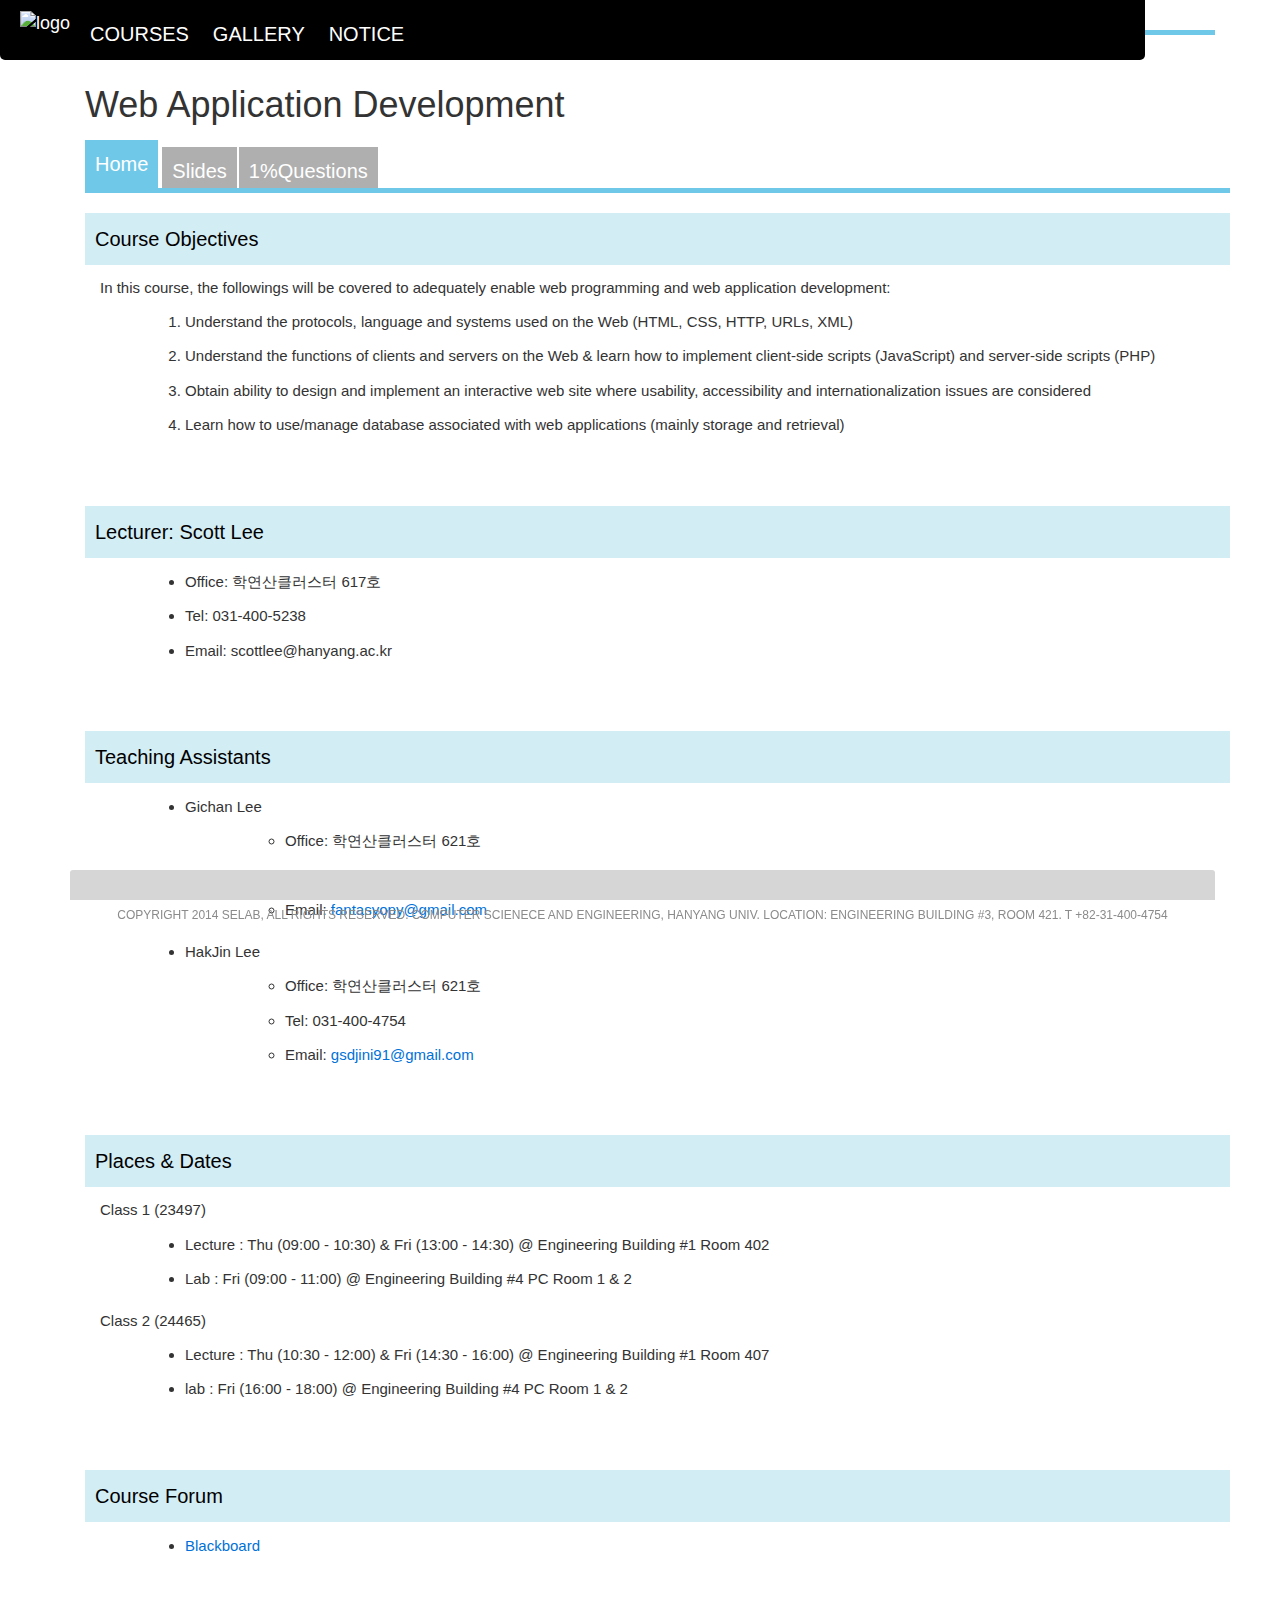
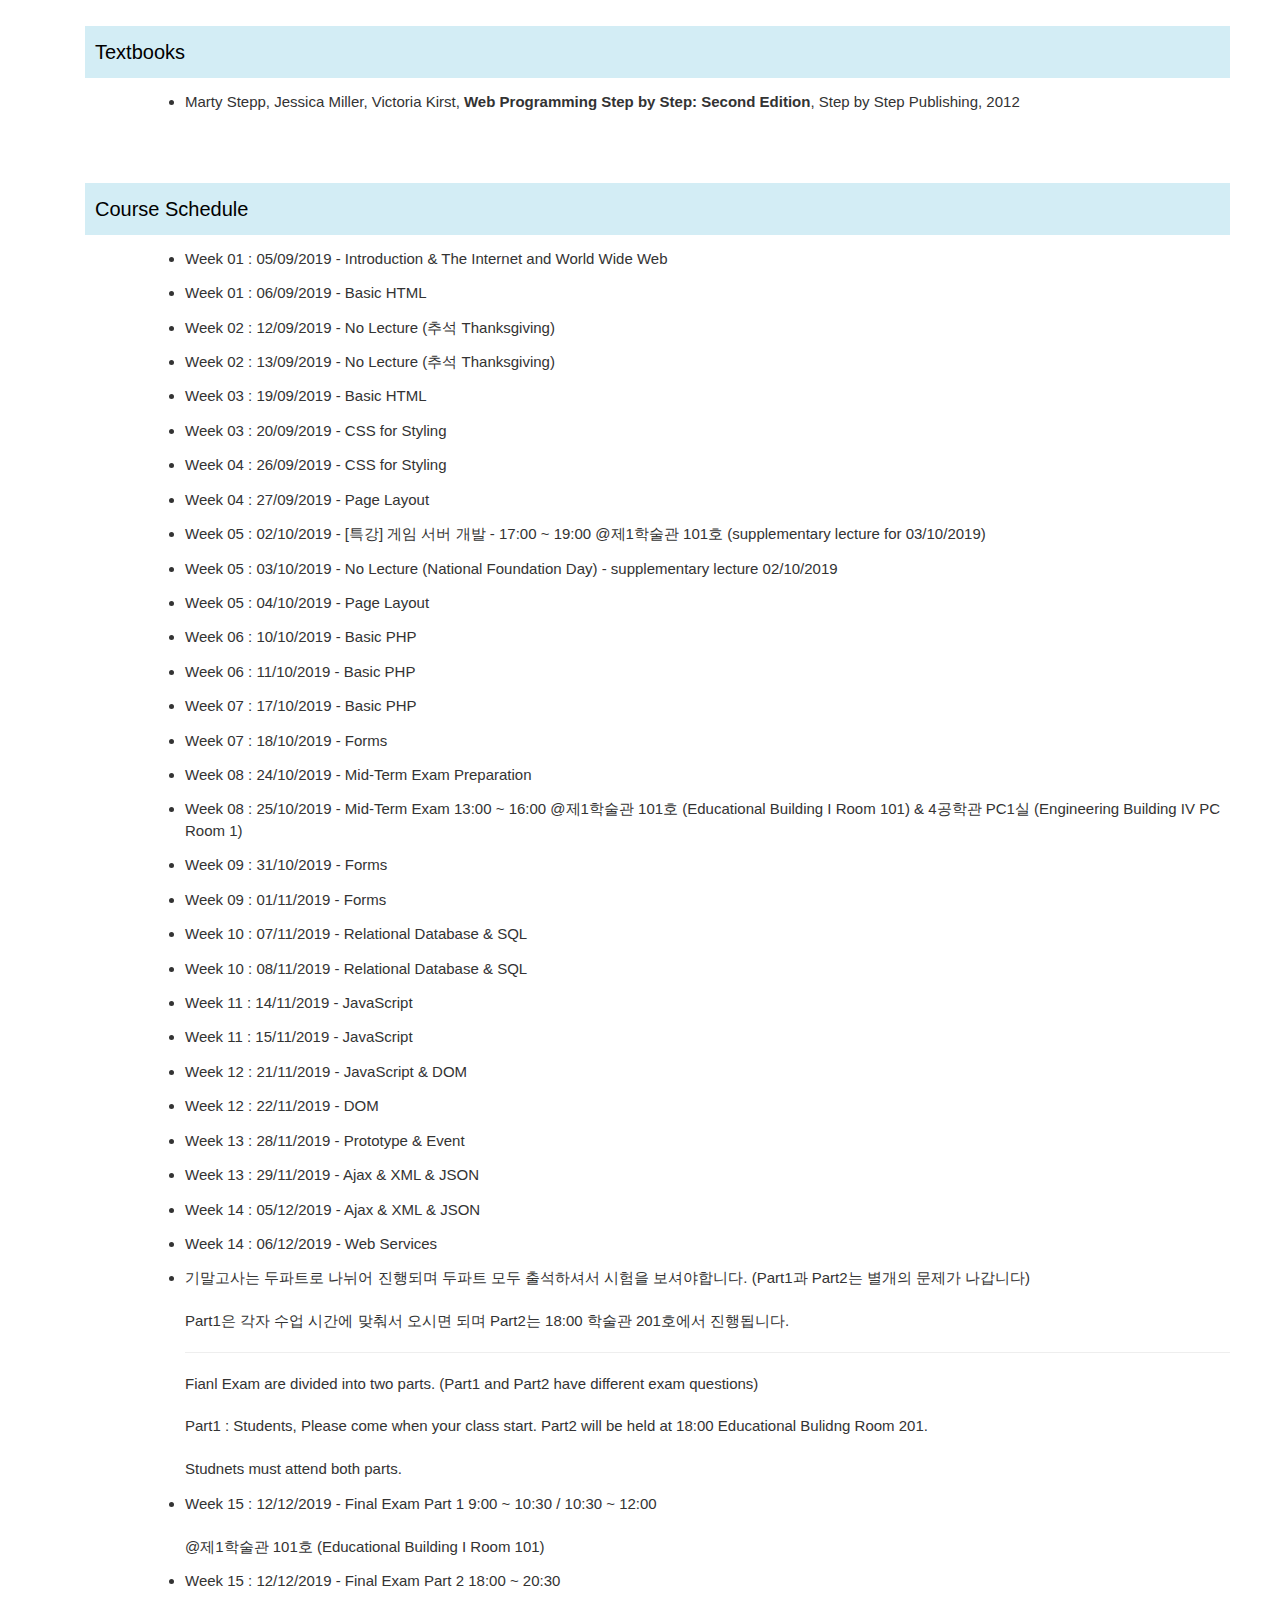
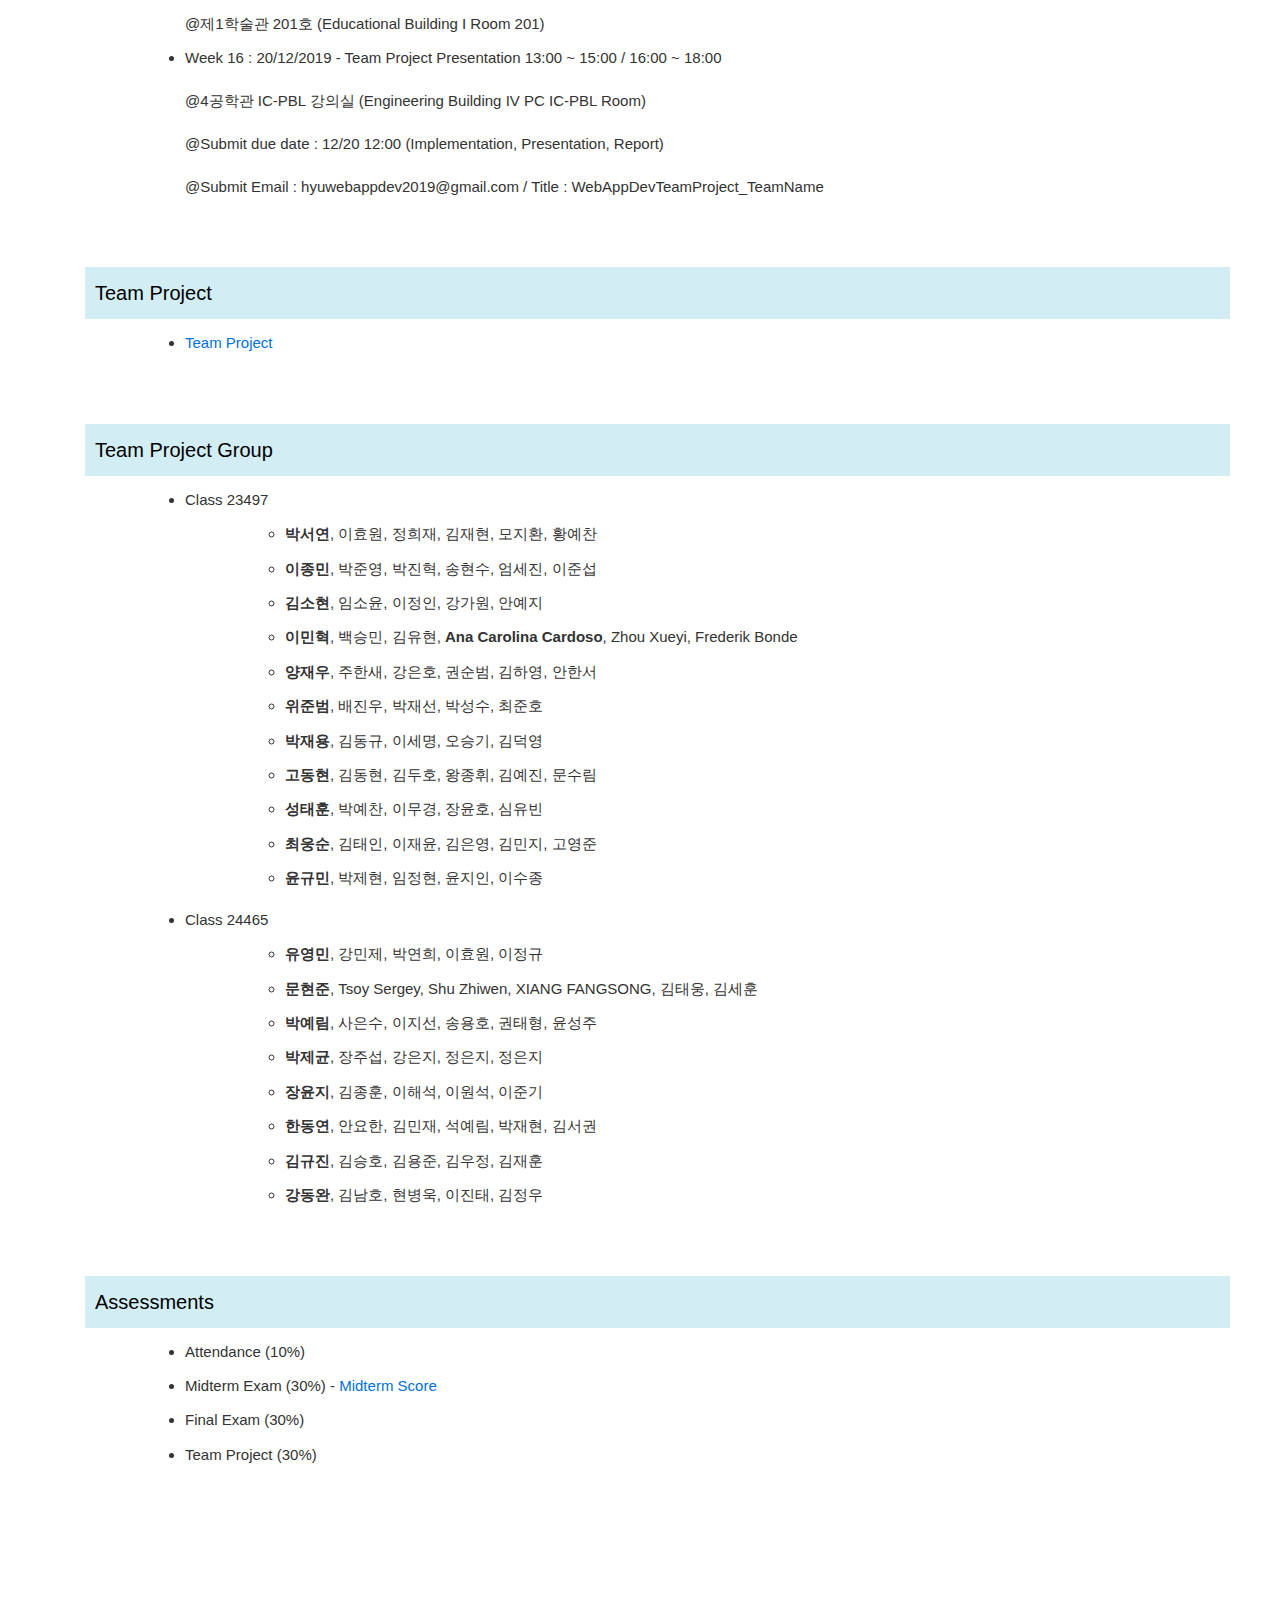
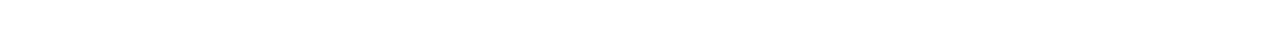
==== commit 6c852e19: "courses" ====
--- a/html/courses.html
+++ b/html/courses.html
@@ -16,12 +16,9 @@
   <link rel="stylesheet" href="../css/header.css">
 
   <meta name="theme-color" content="#fafafa">
-  <script src="../js/courses.js" type="text/javascript"></script>
-
 
   <!--  Prototype.js -->
   <script src="http://ajax.googleapis.com/ajax/libs/prototype/1.7.3.0/prototype.js" type="text/javascript"></script>
-<<<<<<< HEAD
 <!--  -->
 	<link rel="stylesheet" href="https://maxcdn.bootstrapcdn.com/bootstrap/3.3.6/css/bootstrap.min.css" type="text/css" />
 	<link rel="stylesheet" href="https://selab.hanyang.ac.kr/common/styles/reset-1.6.1.css" type="text/css" />
@@ -38,10 +35,8 @@
 	<script type="text/javascript" src="https://selab.hanyang.ac.kr/common/scripts/common.js"></script>
 			<script type="text/javascript" src="https://selab.hanyang.ac.kr/courses/scripts/course-page.js"></script>
 <!--  -->
-=======
   <script src="https://unpkg.com/react@16/umd/react.development.js" crossorigin></script>
   <script src="https://unpkg.com/react-dom@16/umd/react-dom.development.js" crossorigin></script>
->>>>>>> 1bb569b712d11f31b3592e5c051146aa8d2294e2
 </head>
 
 <body>
@@ -57,239 +52,21 @@
   </div>
   <ul>
     <li class="nav-button">
-      <a href="courses.html">COURSES</a>
+      <a href="../html/courses.html">COURSES</a>
     </li>
     <li class="nav-button">
-      <a href="gallery.html">GALLERY</a>
+      <a href="../html/gallery.html">GALLERY</a>
     </li>
     <li class="nav-button">
-      <a href="notice.html">NOTICE</a>
+      <a href="../html/notice.html">NOTICE</a>
     </li>
   </ul>
 </nav>
 <div class="container">
   <div class="contents">
-    <h1>Web Application Development</h1>
-    <div id="tab">
-      <div class="first-tab" data-tab="main">Home</div>
-      <div class="deactive last-tab" data-tab="slides">Slides</div>
-    </div>
-
     <div id="hl"></div>
 
-    <div class="search-bar" id="search-bar">
-      <!--      <label for="msg"></label><input id="msg" name="msg"/>-->
-    </div>
-    <div id="main">
-      <div class="wrap-subcontent">
-        <h3>Course Objectives</h3>
-        <p>
-          In this course, the followings will be covered to adequately enable web programming and web application
-          development:
-        </p>
-        <ol>
-          <li>Understand the protocols, language and systems used on the Web (HTML, CSS, HTTP, URLs, XML)</li>
-          <li>Understand the functions of clients and servers on the Web &amp; learn how to implement client-side
-            scripts (JavaScript) and server-side scripts (PHP)
-          </li>
-          <li>Obtain ability to design and implement an interactive web site where usability, accessibility and
-            internationalization issues are considered
-          </li>
-          <li>Learn how to use/manage database associated with web applications (mainly storage and retrieval)</li>
-        </ol>
-      </div>
-
-      <div class="wrap-subcontent">
-        <h3>Lecturer: Scott Lee</h3>
-        <ul>
-          <li>Office: 학연산클러스터 617호</li>
-          <li>Tel: 031-400-5238</li>
-          <li>Email: scottlee@hanyang.ac.kr</li>
-        </ul>
-      </div>
-
-      <div class="wrap-subcontent">
-        <h3>Teaching Assistants</h3>
-        <ul>
-          <li> Gichan Lee
-            <ul>
-              <li>Office: 학연산클러스터 621호</li>
-              <li>Tel: 031-400-4754</li>
-              <li>Email: <a href="mailto:fantasyopy@gmail.com">fantasyopy@gmail.com</a></li>
-            </ul>
-          </li>
-          <li> HakJin Lee
-            <ul>
-              <li>Office: 학연산클러스터 621호</li>
-              <li>Tel: 031-400-4754</li>
-              <li>Email: <a href="mailto:gsdjini91@gmail.com">gsdjini91@gmail.com</a></li>
-            </ul>
-          </li>
-        </ul>
-      </div>
-
-      <div class="wrap-subcontent">
-        <h3>Places &amp; Dates</h3>
-        <p>Class 1 (23497)</p>
-        <ul>
-          <li>Lecture : Thu (09:00 - 10:30) &amp; Fri (13:00 - 14:30) @ Engineering Building #1 Room 402</li>
-          <li>Lab : Fri (09:00 - 11:00) @ Engineering Building #4 PC Room 1 &amp; 2</li>
-        </ul>
-        <p>Class 2 (24465)</p>
-        <ul>
-          <li>Lecture : Thu (10:30 - 12:00) &amp; Fri (14:30 - 16:00) @ Engineering Building #1 Room 407</li>
-          <li>lab : Fri (16:00 - 18:00) @ Engineering Building #4 PC Room 1 &amp; 2</li>
-        </ul>
-      </div>
-
-      <div class="wrap-subcontent">
-        <h3>Course Forum</h3>
-        <ul>
-          <li><a href="https://learn.hanyang.ac.kr">Blackboard</a></li>
-        </ul>
-      </div>
-
-      <div class="wrap-subcontent">
-        <h3>Textbooks</h3>
-        <ul>
-          <li>Marty Stepp, Jessica Miller, Victoria Kirst, <strong>Web Programming Step by Step: Second Edition</strong>,
-            Step by Step Publishing, 2012
-          </li>
-        </ul>
-      </div>
-
-      <div class="wrap-subcontent">
-        <h3>Course Schedule</h3>
-        <ul>
-          <li>Week 01 : 05/09/2019 - Introduction &amp; The Internet and World Wide Web</li>
-          <li>Week 01 : 06/09/2019 - Basic HTML</li>
-          <li>Week 02 : 12/09/2019 - No Lecture (추석 Thanksgiving)</li>
-          <li>Week 02 : 13/09/2019 - No Lecture (추석 Thanksgiving)</li>
-          <li>Week 03 : 19/09/2019 - Basic HTML</li>
-          <li>Week 03 : 20/09/2019 - CSS for Styling</li>
-          <li>Week 04 : 26/09/2019 - CSS for Styling</li>
-          <li>Week 04 : 27/09/2019 - Page Layout</li>
-          <li>Week 05 : 02/10/2019 - [특강] 게임 서버 개발 - 17:00 ~ 19:00 @제1학술관 101호 (supplementary lecture for 03/10/2019)
-          </li>
-          <li>Week 05 : 03/10/2019 - No Lecture (National Foundation Day) - supplementary lecture 02/10/2019</li>
-          <li>Week 05 : 04/10/2019 - Page Layout</li>
-          <li>Week 06 : 10/10/2019 - Basic PHP</li>
-          <li>Week 06 : 11/10/2019 - Basic PHP</li>
-          <li>Week 07 : 17/10/2019 - Basic PHP</li>
-          <li>Week 07 : 18/10/2019 - Forms</li>
-          <li>Week 08 : 24/10/2019 - Mid-Term Exam Preparation</li>
-          <li>Week 08 : 25/10/2019 - Mid-Term Exam 13:00 ~ 16:00 @제1학술관 101호 (Educational Building I Room 101) &amp;
-            4공학관 PC1실 (Engineering Building IV PC Room 1)
-          </li>
-          <li>Week 09 : 31/10/2019 - Forms</li>
-          <li>Week 09 : 01/11/2019 - Forms</li>
-          <li>Week 10 : 07/11/2019 - Relational Database &amp; SQL</li>
-          <li>Week 10 : 08/11/2019 - Relational Database &amp; SQL</li>
-          <li>Week 11 : 14/11/2019 - JavaScript</li>
-          <li>Week 11 : 15/11/2019 - JavaScript</li>
-          <li>Week 12 : 21/11/2019 - JavaScript &amp; DOM</li>
-          <li>Week 12 : 22/11/2019 - DOM</li>
-          <li>Week 13 : 28/11/2019 - Prototype &amp; Event</li>
-          <li>Week 13 : 29/11/2019 - Ajax &amp; XML &amp; JSON</li>
-          <li>Week 14 : 05/12/2019 - Ajax &amp; XML &amp; JSON</li>
-          <li>Week 14 : 06/12/2019 - Web Services</li>
-          <li>기말고사는 두파트로 나뉘어 진행되며 두파트 모두 출석하셔서 시험을 보셔야합니다. (Part1과 Part2는 별개의 문제가 나갑니다)<br><br>Part1은 각자 수업 시간에 맞춰서 오시면
-            되며 Part2는 18:00 학술관 201호에서 진행됩니다.
-            <hr>
-            Fianl Exam are divided into two parts. (Part1 and Part2 have different exam questions)<br><br>Part1 :
-            Students, Please come when your class start. Part2 will be held at 18:00 Educational Bulidng Room
-            201.<br><br>Studnets must attend both parts.
-          </li>
-          <li>Week 15 : 12/12/2019 - Final Exam Part 1 9:00 ~ 10:30 / 10:30 ~ 12:00<br><br>@제1학술관 101호 (Educational
-            Building I Room 101)
-          </li>
-          <li>Week 15 : 12/12/2019 - Final Exam Part 2 18:00 ~ 20:30<br><br>@제1학술관 201호 (Educational Building I Room
-            201)
-          </li>
-          <li>Week 16 : 20/12/2019 - Team Project Presentation 13:00 ~ 15:00 / 16:00 ~ 18:00 <br><br>
-            @4공학관 IC-PBL 강의실 (Engineering Building IV PC IC-PBL Room)<br><br>
-            @Submit due date : 12/20 12:00 (Implementation, Presentation, Report)<br><br>
-            @Submit Email : hyuwebappdev2019@gmail.com / Title : WebAppDevTeamProject_TeamName
-          </li>
-        </ul>
-      </div>
-      <div class="wrap-subcontent">
-        <h3>Team Project</h3>
-        <ul>
-          <li><a target="_blank" href="project/project.html">Team Project</a></li>
-        </ul>
-      </div>
-
-
-      <div class="wrap-subcontent">
-        <h3>Team Project Group</h3>
-        <ul>
-          <li>
-            Class 23497
-            <ul>
-              <li><strong>박서연</strong>, 이효원, 정희재, 김재현, 모지환, 황예찬</li>
-              <li><strong>이종민</strong>, 박준영, 박진혁, 송현수, 엄세진, 이준섭</li>
-              <li><strong>김소현</strong>, 임소윤, 이정인, 강가원, 안예지</li>
-              <li><strong>이민혁</strong>, 백승민, 김유현, <strong>Ana Carolina Cardoso</strong>, Zhou Xueyi, Frederik Bonde</li>
-              <li><strong>양재우</strong>, 주한새, 강은호, 권순범, 김하영, 안한서</li>
-              <li><strong>위준범</strong>, 배진우, 박재선, 박성수, 최준호</li>
-              <li><strong>박재용</strong>, 김동규, 이세명, 오승기, 김덕영</li>
-              <li><strong>고동현</strong>, 김동현, 김두호, 왕종휘, 김예진, 문수림</li>
-              <li><strong>성태훈</strong>, 박예찬, 이무경, 장윤호, 심유빈</li>
-              <li><strong>최웅순</strong>, 김태인, 이재윤, 김은영, 김민지, 고영준</li>
-              <li><strong>윤규민</strong>, 박제현, 임정현, 윤지인, 이수종</li>
-            </ul>
-          </li>
-          <li>
-            Class 24465
-            <ul>
-              <li><strong>유영민</strong>, 강민제, 박연희, 이효원, 이정규</li>
-              <li><strong>문현준</strong>, Tsoy Sergey, Shu Zhiwen, XIANG FANGSONG, 김태웅, 김세훈</li>
-              <li><strong>박예림</strong>, 사은수, 이지선, 송용호, 권태형, 윤성주</li>
-              <li><strong>박제균</strong>, 장주섭, 강은지, 정은지, 정은지</li>
-              <li><strong>장윤지</strong>, 김종훈, 이해석, 이원석, 이준기</li>
-              <li><strong>한동연</strong>, 안요한, 김민재, 석예림, 박재현, 김서권</li>
-              <li><strong>김규진</strong>, 김승호, 김용준, 김우정, 김재훈</li>
-              <li><strong>강동완</strong>, 김남호, 현병욱, 이진태, 김정우</li>
-            </ul>
-          </li>
-        </ul>
-      </div>
-      <div class="wrap-subcontent last">
-        <h3>Assessments</h3>
-        <ul>
-          <li>Attendance (10%)</li>
-          <li>Midterm Exam (30%) - <a target="_blank" href="score/2019-2 WebAppDev Midterm Score.pdf"> Midterm
-            Score </a></li>
-          <li>Final Exam (30%)</li>
-          <li>Team Project (30%)</li>
-        </ul>
-      </div>
-    </div>
-<<<<<<< HEAD
-    <ul>
-      <li class="nav-button">
-        <a href="../html/notice.html">NOTICE</a>
-      </li>
-      <li class="../nav-button">
-        <a href="https://selab.hanyang.ac.kr/members/">MEMBERS</a>
-      </li>
-      <li class="nav-button">
-        <a href="https://selab.hanyang.ac.kr/research/">RESEARCH</a>
-      </li>
-      <li class="nav-button">
-        <a href="https://selab.hanyang.ac.kr/publications/">PUBLICATIONS</a>
-      </li>
-      <li class="nav-button">
-        <a href="../html/courses.html">COURSES</a>
-      </li>
-      <li class="nav-button">
-        <a href="../html/gallery.html">GALLERY</a>
-      </li>
-    </ul>
-  </nav>
-</header>
-<p>This is Courses</p>
+    
 
 <main role="main">
 	<div class="container">
@@ -302,6 +79,9 @@
       </div>
       <div id="hl"></div>
 
+      <div class="search-bar" id="search-bar">
+          <!--      <label for="msg"></label><input id="msg" name="msg"/>-->
+        </div>
       <div id="main">
           <div class="wrap-subcontent">
             <h3>Course Objectives</h3>
@@ -706,7 +486,6 @@
 			<p>COPYRIGHT 2014 SELAB, ALL RIGHTS RESERVED. COMPUTER SCIENECE AND ENGINEERING, HANYANG UNIV. LOCATION: ENGINEERING BUILDING #3, ROOM 421. T +82-31-400-4754</p>
 		</div>
 	</footer>
-=======
 
 
   </div>
@@ -714,6 +493,5 @@
 </div>
 
 <script src="../js/courses.js"></script>
->>>>>>> 1bb569b712d11f31b3592e5c051146aa8d2294e2
 </body>
 </html>
--- a/css/header.css
+++ b/css/header.css
@@ -22,7 +22,7 @@
   margin:0;
   padding:0;
   text-align:left;
-  width:800px;  
+  width:800px;
 }
 nav ul a{
   font-size: 20px;
@@ -36,7 +36,7 @@
   margin-top:20px;
   vertical-align: top;
   display: inline-block;
-  
+
 }
 .nav-button:hover{
   background-color: rgba(57, 57, 88, 0.9);
@@ -61,4 +61,4 @@
     width:30px;
   }
 
-}+}
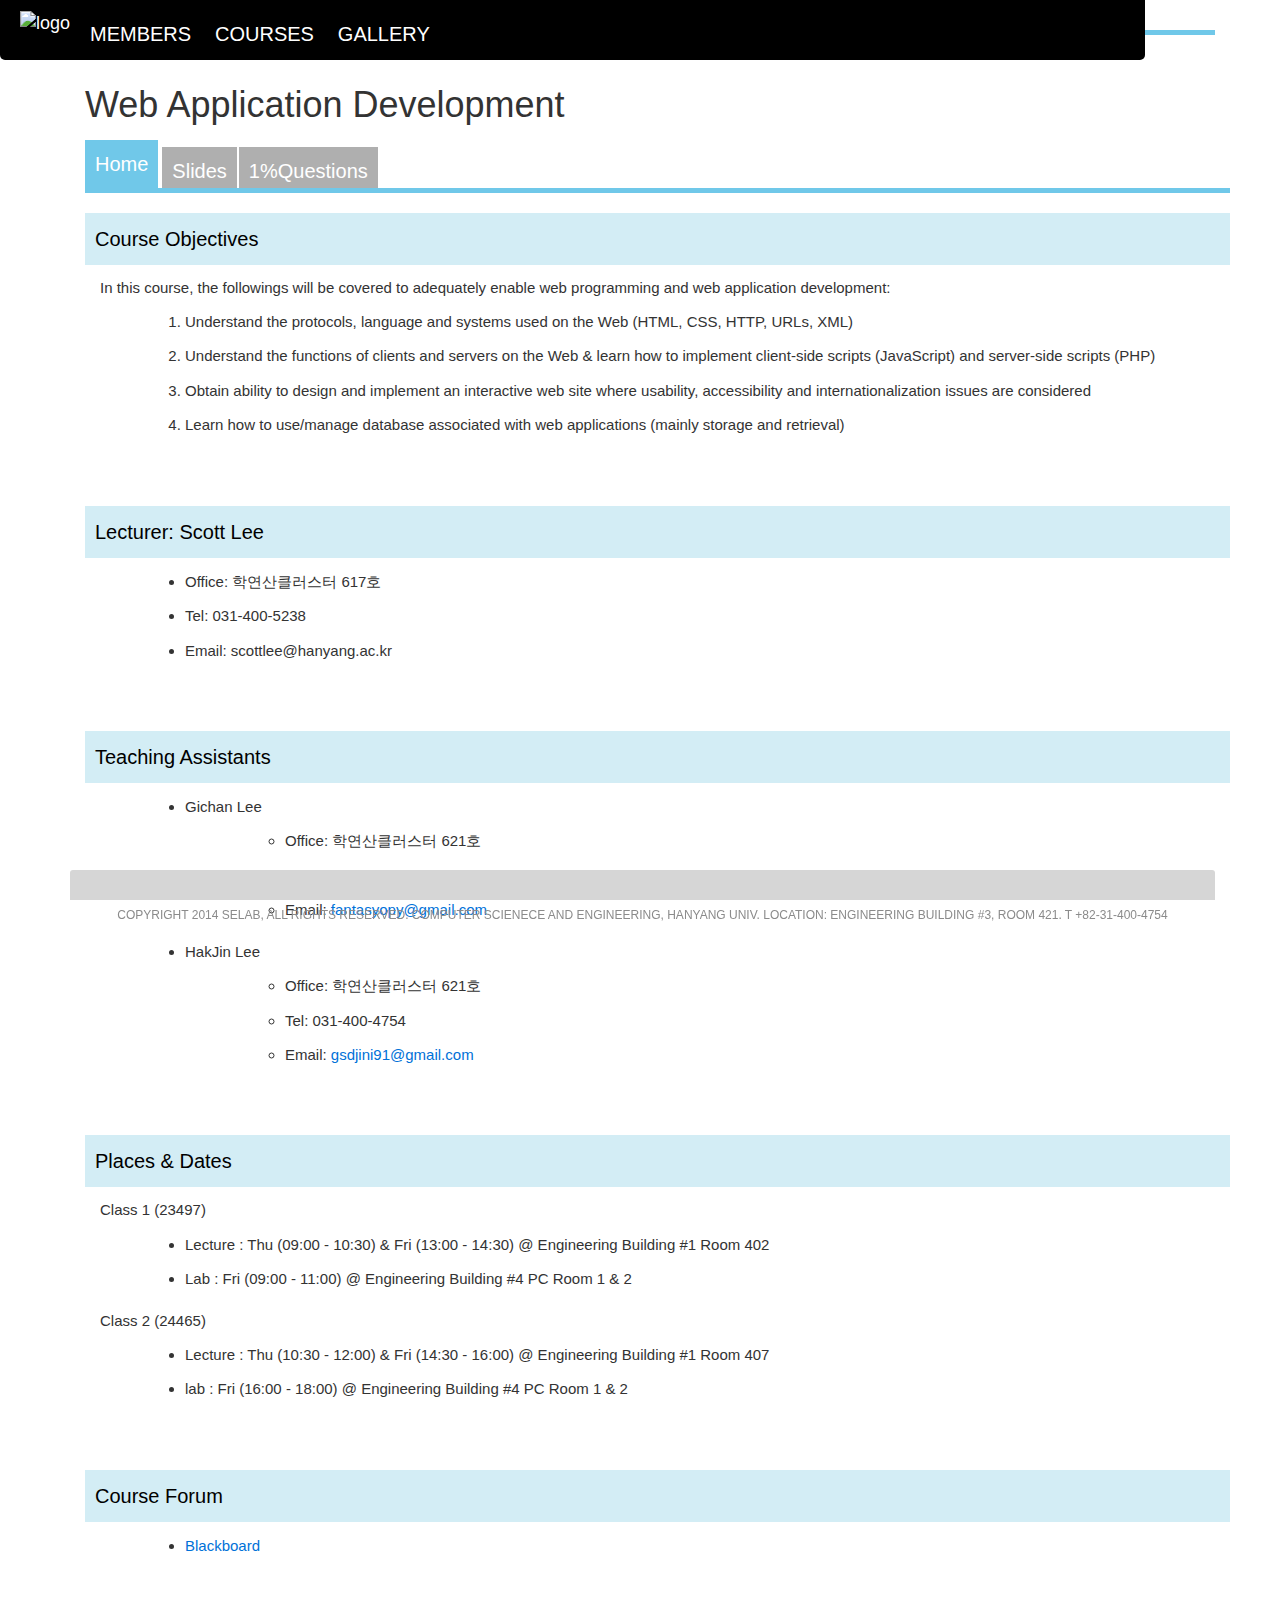
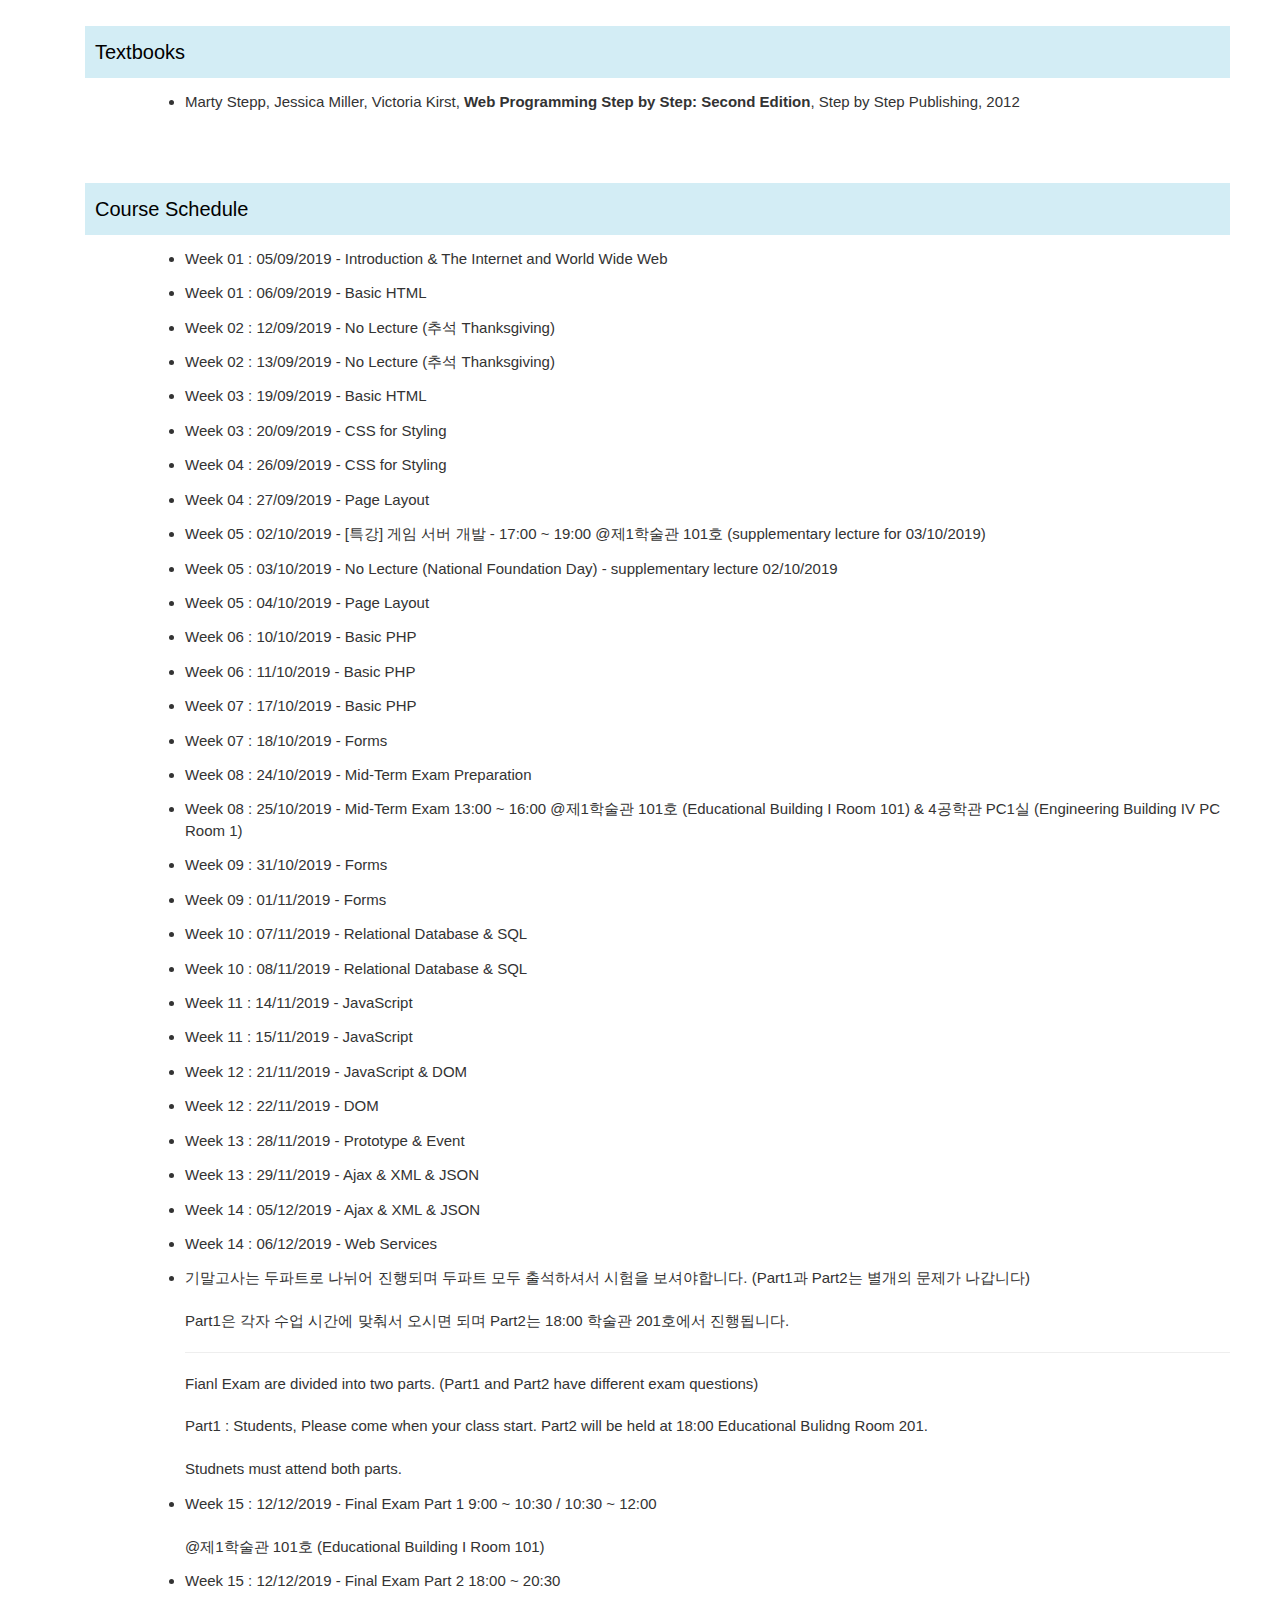
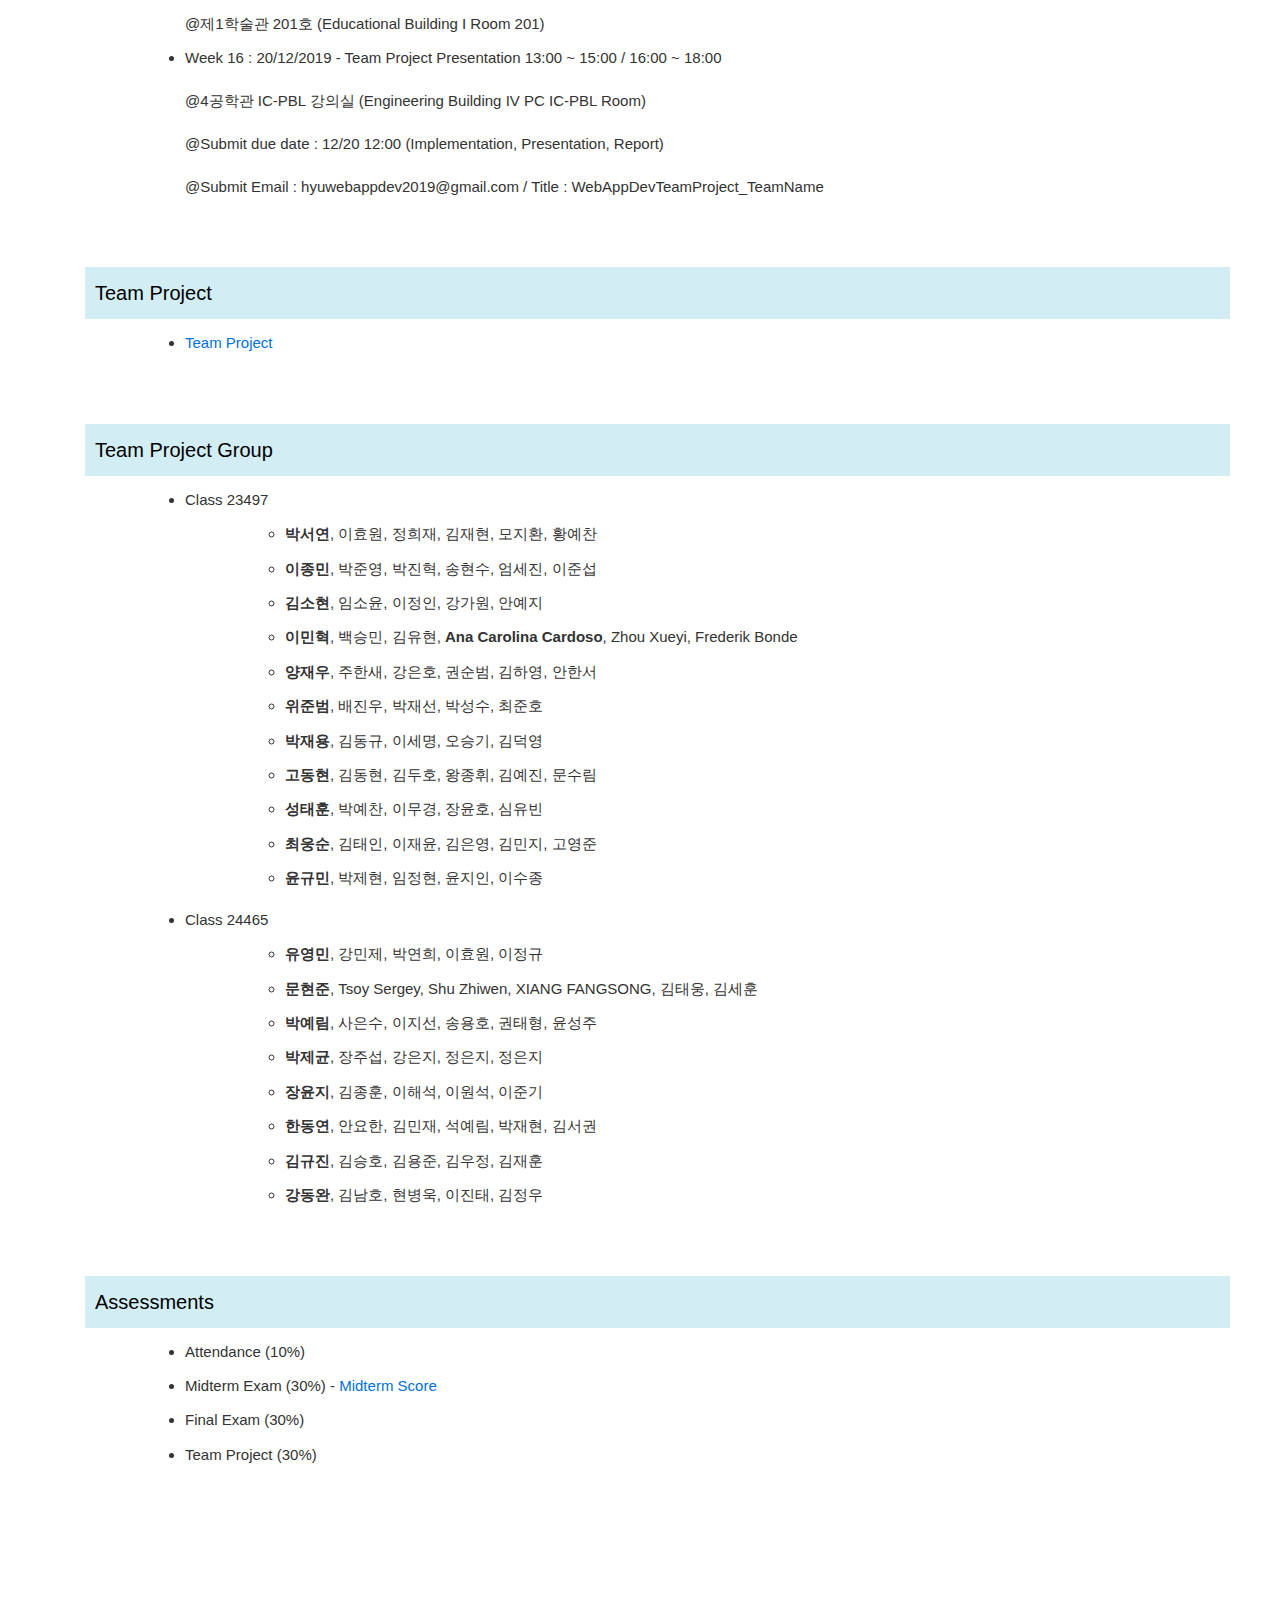
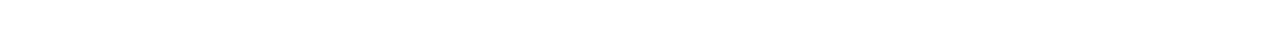
==== commit 13285fc5: "Question (#3)" ====
--- a/html/courses.html
+++ b/html/courses.html
@@ -52,13 +52,13 @@
   </div>
   <ul>
     <li class="nav-button">
+      <a href="../html/members.html">MEMBERS</a>
+    </li>
+    <li class="nav-button">
       <a href="../html/courses.html">COURSES</a>
     </li>
     <li class="nav-button">
       <a href="../html/gallery.html">GALLERY</a>
-    </li>
-    <li class="nav-button">
-      <a href="../html/notice.html">NOTICE</a>
     </li>
   </ul>
 </nav>
@@ -492,6 +492,8 @@
 
 </div>
 
+<script src="../js/courses-search.js"></script>
 <script src="../js/courses.js"></script>
+
 </body>
-</html>
+</html>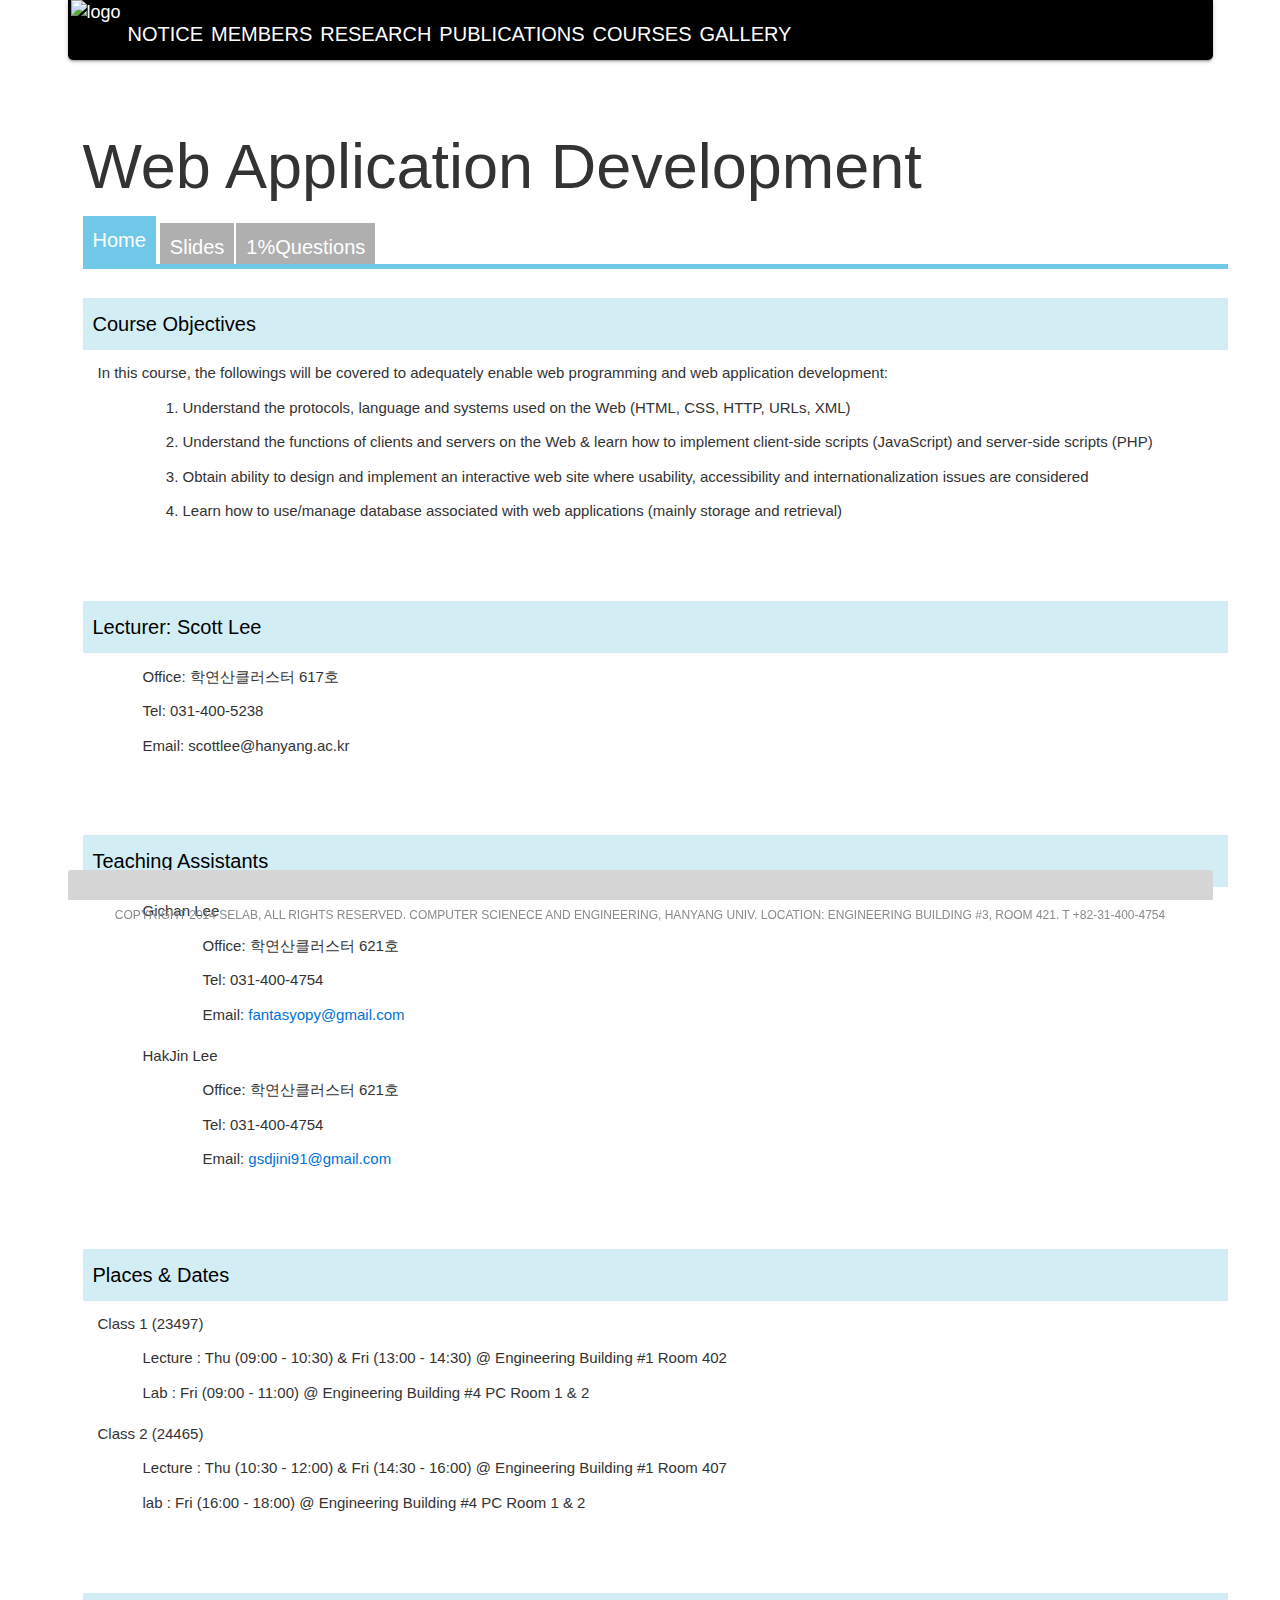
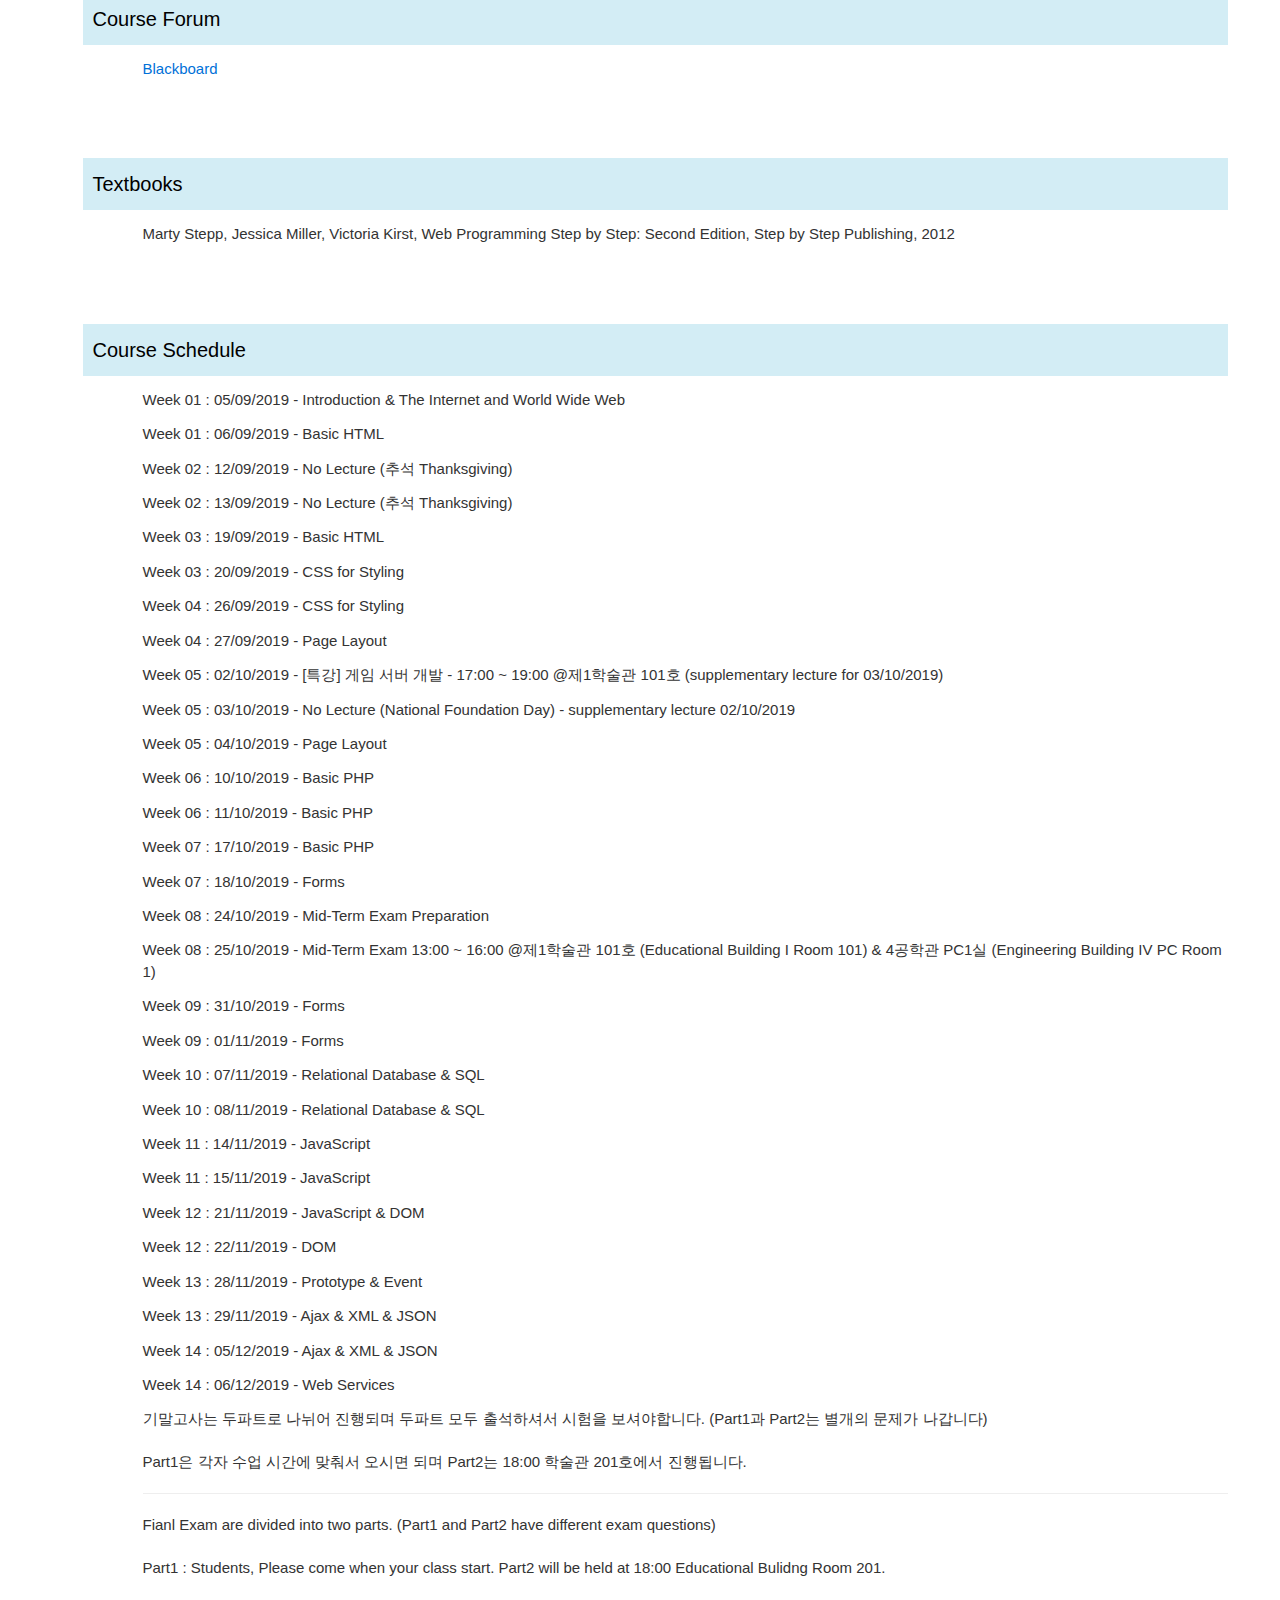
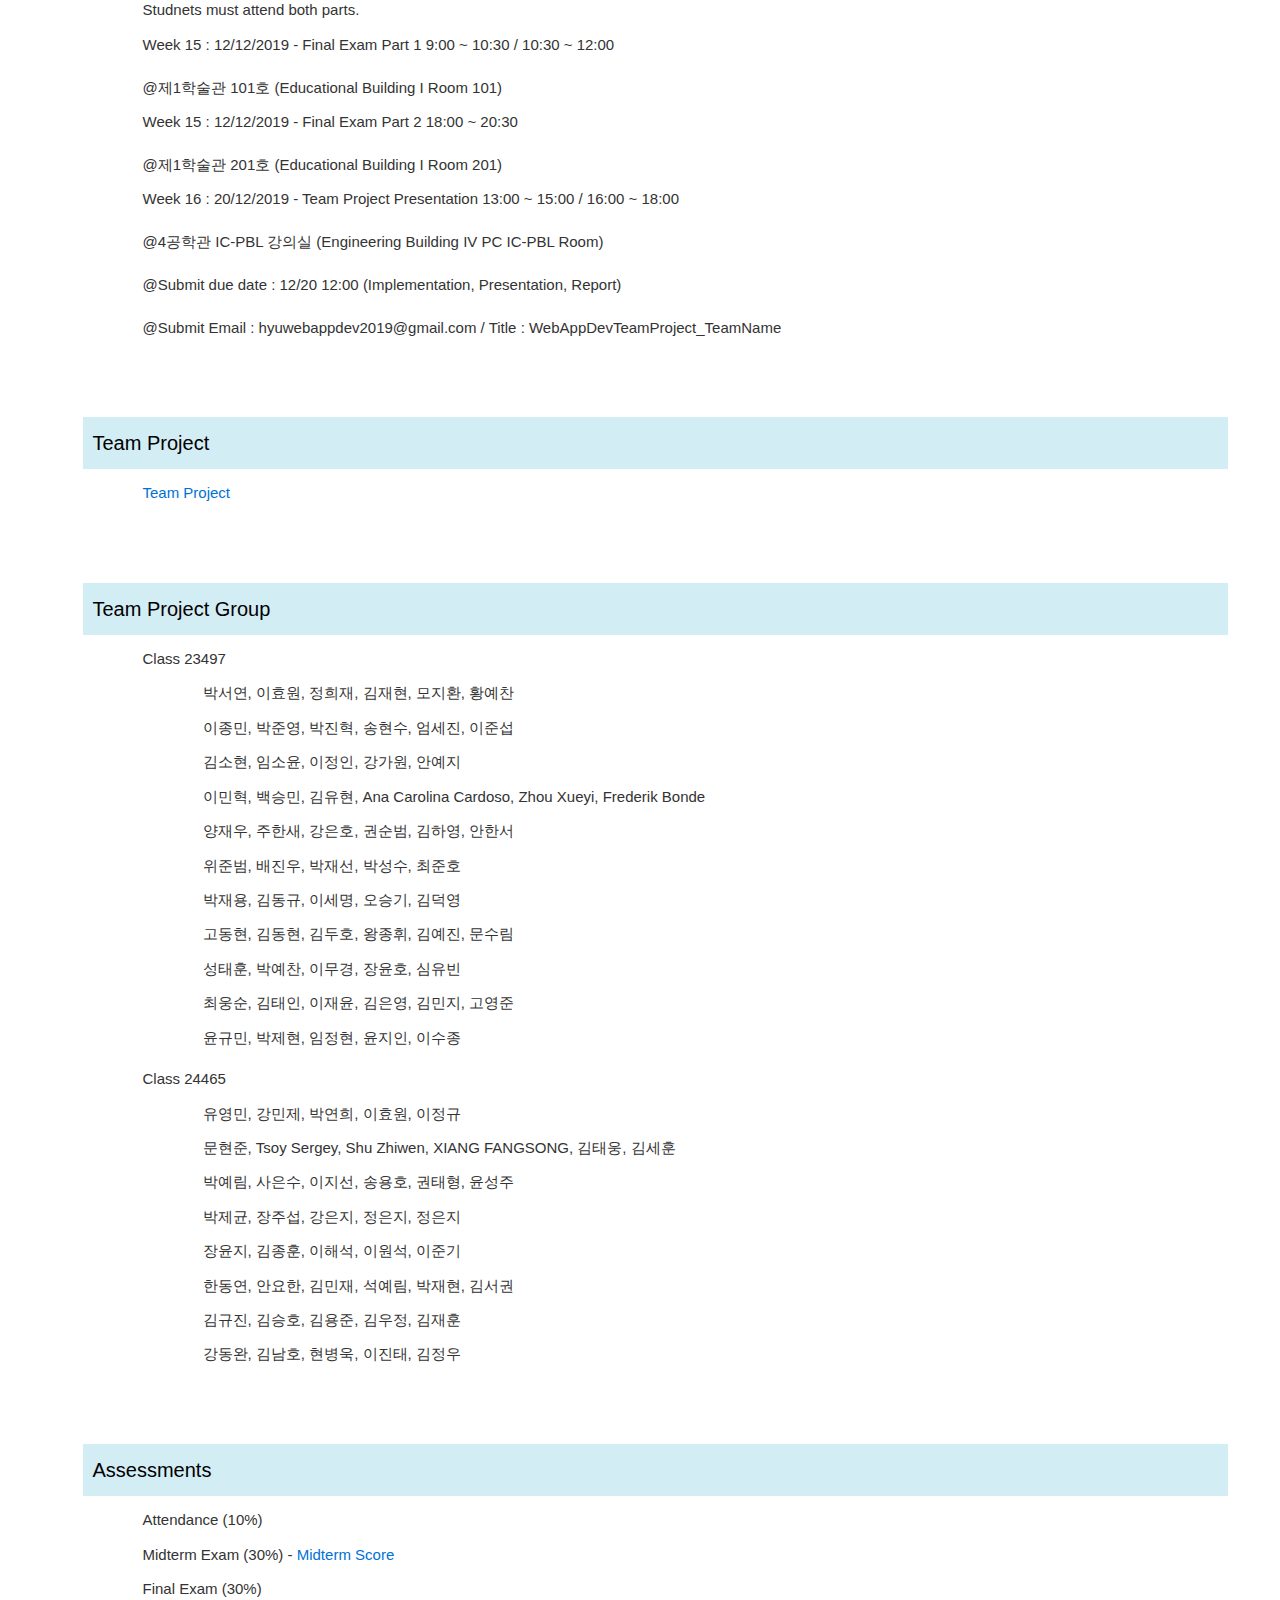
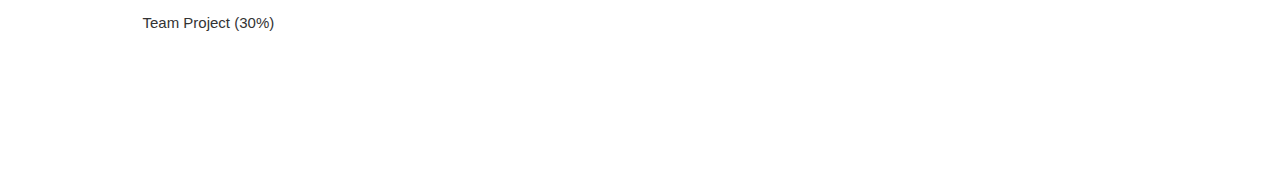
==== commit 7d7248ce: "nav 수정" ====
--- a/html/courses.html
+++ b/html/courses.html
@@ -10,92 +10,111 @@
   <link rel="manifest" href="../site.webmanifest">
   <link rel="apple-touch-icon" href="../icon.png">
   <!-- Place favicon.ico in the root directory -->
+  
   <link rel="stylesheet" href="../css/normalize.css">
   <link rel="stylesheet" href="../css/courses_orig.css">
-  <link rel="stylesheet" href="../css/courses.css">
-  <link rel="stylesheet" href="../css/header.css">
+  
 
   <meta name="theme-color" content="#fafafa">
 
   <!--  Prototype.js -->
   <script src="http://ajax.googleapis.com/ajax/libs/prototype/1.7.3.0/prototype.js" type="text/javascript"></script>
-<!--  -->
-	<link rel="stylesheet" href="https://maxcdn.bootstrapcdn.com/bootstrap/3.3.6/css/bootstrap.min.css" type="text/css" />
-	<link rel="stylesheet" href="https://selab.hanyang.ac.kr/common/styles/reset-1.6.1.css" type="text/css" />
-	<link rel="stylesheet" href="https://selab.hanyang.ac.kr/common/styles/jquery-ui.css" type="text/css" />
-	<link rel="stylesheet" href="https://selab.hanyang.ac.kr/common/styles/font-awesome-4.0.3/css/font-awesome.min.css" type="text/css" />
-	<link rel="stylesheet" href="https://selab.hanyang.ac.kr/common/styles/common.css" type="text/css" />
-	<link rel="shortcut icon" href="https://selab.hanyang.ac.kr/common/images/SelabFavicon.png" type="image/png">
-			<link rel="stylesheet" href="https://selab.hanyang.ac.kr/courses/styles/course-home.css" type="text/css" />
-				<link rel="stylesheet" href="https://selab.hanyang.ac.kr/courses/styles/course-slides.css" type="text/css" />
-		
-	<script type="text/javascript" src="https://selab.hanyang.ac.kr/common/scripts/jquery-1.11.0.min.js"></script>
-	<script type="text/javascript" src="https://selab.hanyang.ac.kr/common/scripts/jquery-ui.js"></script>
-	<script type="text/javascript" src="https://selab.hanyang.ac.kr/common/scripts/buffered-keyup.js"></script>
-	<script type="text/javascript" src="https://selab.hanyang.ac.kr/common/scripts/common.js"></script>
-			<script type="text/javascript" src="https://selab.hanyang.ac.kr/courses/scripts/course-page.js"></script>
-<!--  -->
+  <!--  -->
+  <link rel="stylesheet" href="https://maxcdn.bootstrapcdn.com/bootstrap/3.3.6/css/bootstrap.min.css" type="text/css" />
+  <link rel="stylesheet" href="https://selab.hanyang.ac.kr/common/styles/reset-1.6.1.css" type="text/css" />
+  <link rel="stylesheet" href="https://selab.hanyang.ac.kr/common/styles/jquery-ui.css" type="text/css" />
+  <link rel="stylesheet" href="https://selab.hanyang.ac.kr/common/styles/font-awesome-4.0.3/css/font-awesome.min.css"
+    type="text/css" />
+  <link rel="stylesheet" href="https://selab.hanyang.ac.kr/common/styles/common.css" type="text/css" />
+  <link rel="shortcut icon" href="https://selab.hanyang.ac.kr/common/images/SelabFavicon.png" type="image/png">
+  <link rel="stylesheet" href="https://selab.hanyang.ac.kr/courses/styles/course-home.css" type="text/css" />
+  <link rel="stylesheet" href="https://selab.hanyang.ac.kr/courses/styles/course-slides.css" type="text/css" />
+
+  <script type="text/javascript" src="https://selab.hanyang.ac.kr/common/scripts/jquery-1.11.0.min.js"></script>
+  <script type="text/javascript" src="https://selab.hanyang.ac.kr/common/scripts/jquery-ui.js"></script>
+  <script type="text/javascript" src="https://selab.hanyang.ac.kr/common/scripts/buffered-keyup.js"></script>
+  <script type="text/javascript" src="https://selab.hanyang.ac.kr/common/scripts/common.js"></script>
+  <script type="text/javascript" src="https://selab.hanyang.ac.kr/courses/scripts/course-page.js"></script>
+  <!--  -->
   <script src="https://unpkg.com/react@16/umd/react.development.js" crossorigin></script>
+  
   <script src="https://unpkg.com/react-dom@16/umd/react-dom.development.js" crossorigin></script>
+  <link rel="stylesheet" href="../materialize/css/materialize.min.css">
+  <link rel="stylesheet" href="../css/courses.css">
+
+  <link rel="stylesheet" href="../css/header.css">
 </head>
 
 <body>
-<!--[if IE]>
+  <!--[if IE]>
 <p class="browserupgrade">You are using an <strong>outdated</strong> browser. Please <a href="https://browsehappy.com/">upgrade
   your browser</a> to improve your experience and security.</p>
 <![endif]-->
 
-<!-- Add your site or application content here -->
-<nav>
-  <div id="logo">
-    <a href="../index.html"><img src="../selab_logo_S.png" alt="logo"></a>
-  </div>
-  <ul>
-    <li class="nav-button">
-      <a href="../html/members.html">MEMBERS</a>
-    </li>
-    <li class="nav-button">
-      <a href="../html/courses.html">COURSES</a>
-    </li>
-    <li class="nav-button">
-      <a href="../html/gallery.html">GALLERY</a>
-    </li>
-  </ul>
-</nav>
-<div class="container">
-  <div class="contents">
-    <div id="hl"></div>
-
-    
-
-<main role="main">
-	<div class="container">
-		<div class="contents">
-			<h1>Web Application Development</h1>
-      <div id="tab">
-        <div class="first-tab" data-tab="main">Home</div>
-        <div class="deactive last-tab" data-tab="slides">Slides</div>
-        <div class="deactive last-tab" data-tab="question">1%Questions</div>
-      </div>
-      <div id="hl"></div>
-
-      <div class="search-bar" id="search-bar">
+  <!-- Add your site or application content here -->
+  <header>
+    <nav>
+      <a href="../index.html"><img src="../selab_logo_S.png" alt="logo"></a>
+      <ul id="showhide">
+
+        <li class="nav-button">
+          <a href="html/notice.html">NOTICE</a>
+        </li>
+        <li class="nav-button">
+          <a href="https://selab.hanyang.ac.kr/members/">MEMBERS</a>
+        </li>
+        <li class="nav-button">
+          <a href="https://selab.hanyang.ac.kr/research/">RESEARCH</a>
+        </li>
+        <li class="nav-button">
+          <a href="https://selab.hanyang.ac.kr/publications/">PUBLICATIONS</a>
+        </li>
+        <li class="nav-button">
+          <a href="html/courses.html">COURSES</a>
+        </li>
+        <li class="nav-button">
+          <a href="gallery.html">GALLERY</a>
+        </li>
+        
+      </ul>
+      <span id="hideshow" style="visibility: hidden;">
+        <img src="../img/menuicon.png" id="menuicon">
+      </span>
+      
+    </nav>
+  </header>
+
+  <main role="main">
+    <div class="container">
+      <div class="contents">
+        <h1>Web Application Development</h1>
+        <div id="tab">
+          <div class="first-tab" data-tab="main">Home</div>
+          <div class="deactive last-tab" data-tab="slides">Slides</div>
+          <div class="deactive last-tab" data-tab="question">1%Questions</div>
+        </div>
+        <div id="hl"></div>
+
+        <div class="search-bar" id="search-bar">
           <!--      <label for="msg"></label><input id="msg" name="msg"/>-->
         </div>
-      <div id="main">
+        <div id="main">
           <div class="wrap-subcontent">
             <h3>Course Objectives</h3>
             <p>
-              In this course, the followings will be covered to adequately enable web programming and web application development:
+              In this course, the followings will be covered to adequately enable web programming and web application
+              development:
             </p>
             <ol>
-              <li>Understand the protocols, language  and systems used on the Web (HTML, CSS, HTTP, URLs, XML)</li>
-              <li>Understand the functions of clients and servers on the Web &amp; learn how to implement client-side scripts (JavaScript) and server-side scripts (PHP)</li>
-              <li>Obtain ability to design and implement an interactive web site where usability, accessibility and internationalization issues are considered</li>
+              <li>Understand the protocols, language and systems used on the Web (HTML, CSS, HTTP, URLs, XML)</li>
+              <li>Understand the functions of clients and servers on the Web &amp; learn how to implement client-side
+                scripts (JavaScript) and server-side scripts (PHP)</li>
+              <li>Obtain ability to design and implement an interactive web site where usability, accessibility and
+                internationalization issues are considered</li>
               <li>Learn how to use/manage database associated with web applications (mainly storage and retrieval)</li>
             </ol>
           </div>
-        
+
           <div class="wrap-subcontent">
             <h3>Lecturer: Scott Lee</h3>
             <ul>
@@ -104,96 +123,105 @@
               <li>Email: scottlee@hanyang.ac.kr</li>
             </ul>
           </div>
-        
+
           <div class="wrap-subcontent">
             <h3>Teaching Assistants</h3>
-          <ul>
-            <li> Gichan Lee
-              <ul>
-                <li>Office: 학연산클러스터 621호</li>
-                <li>Tel: 031-400-4754</li>
-                <li>Email: <a href="mailto:fantasyopy@gmail.com">fantasyopy@gmail.com</a></li>
-              </ul>
-            </li>
-            <li> HakJin Lee
-              <ul>
-                <li>Office: 학연산클러스터 621호</li>
-                <li>Tel: 031-400-4754</li>
-                <li>Email: <a href="mailto:gsdjini91@gmail.com">gsdjini91@gmail.com</a></li>
-              </ul>
-            </li>
-          </ul>
-          </div>
-        
+            <ul>
+              <li> Gichan Lee
+                <ul>
+                  <li>Office: 학연산클러스터 621호</li>
+                  <li>Tel: 031-400-4754</li>
+                  <li>Email: <a href="mailto:fantasyopy@gmail.com">fantasyopy@gmail.com</a></li>
+                </ul>
+              </li>
+              <li> HakJin Lee
+                <ul>
+                  <li>Office: 학연산클러스터 621호</li>
+                  <li>Tel: 031-400-4754</li>
+                  <li>Email: <a href="mailto:gsdjini91@gmail.com">gsdjini91@gmail.com</a></li>
+                </ul>
+              </li>
+            </ul>
+          </div>
+
           <div class="wrap-subcontent">
             <h3>Places &amp; Dates</h3>
             <p>Class 1 (23497)</p>
-              <ul>
-                <li>Lecture : Thu (09:00 - 10:30) &amp; Fri (13:00 - 14:30) @ Engineering Building #1 Room 402</li>
-                <li>Lab : Fri (09:00 - 11:00) @ Engineering Building #4 PC Room 1 & 2</li>
-              </ul>
+            <ul>
+              <li>Lecture : Thu (09:00 - 10:30) &amp; Fri (13:00 - 14:30) @ Engineering Building #1 Room 402</li>
+              <li>Lab : Fri (09:00 - 11:00) @ Engineering Building #4 PC Room 1 & 2</li>
+            </ul>
             <p>Class 2 (24465)</p>
-               <ul>
-                <li>Lecture : Thu (10:30 - 12:00)  &amp; Fri (14:30 - 16:00) @ Engineering Building #1 Room 407</li>
-                <li>lab : Fri (16:00 - 18:00) @ Engineering Building #4 PC Room 1 & 2 </li>
-              </ul>
-          </div>
-        
+            <ul>
+              <li>Lecture : Thu (10:30 - 12:00) &amp; Fri (14:30 - 16:00) @ Engineering Building #1 Room 407</li>
+              <li>lab : Fri (16:00 - 18:00) @ Engineering Building #4 PC Room 1 & 2 </li>
+            </ul>
+          </div>
+
           <div class="wrap-subcontent">
             <h3>Course Forum</h3>
             <ul>
               <li><a href="https://learn.hanyang.ac.kr/">Blackboard</a></li>
             </ul>
           </div>
-        
+
           <div class="wrap-subcontent">
             <h3>Textbooks</h3>
             <ul>
-              <li>Marty Stepp, Jessica Miller, Victoria Kirst, <strong>Web Programming Step by Step: Second Edition</strong>, Step by Step Publishing, 2012 </li>
-            </ul>
-          </div>
-        
+              <li>Marty Stepp, Jessica Miller, Victoria Kirst, <strong>Web Programming Step by Step: Second
+                  Edition</strong>, Step by Step Publishing, 2012 </li>
+            </ul>
+          </div>
+
           <div class="wrap-subcontent">
             <h3>Course Schedule</h3>
-          <ul>
-          <li>Week 01 : 05/09/2019 - Introduction &amp; The Internet and World Wide Web</li>
-            <li>Week 01 : 06/09/2019 - Basic HTML</li>
-            <li>Week 02 : 12/09/2019 - No Lecture (추석 Thanksgiving)</li>
-            <li>Week 02 : 13/09/2019 - No Lecture (추석 Thanksgiving)</li>
-            <li>Week 03 : 19/09/2019 - Basic HTML</li>
-            <li>Week 03 : 20/09/2019 - CSS for Styling </li>
-            <li>Week 04 : 26/09/2019 - CSS for Styling</li>
-            <li>Week 04 : 27/09/2019 - Page Layout </li>
-            <li>Week 05 : 02/10/2019 - [특강] 게임 서버 개발 - 17:00 ~ 19:00 @제1학술관 101호 (supplementary lecture for 03/10/2019) </li>
-            <li>Week 05 : 03/10/2019 - No Lecture (National Foundation Day) - supplementary lecture 02/10/2019</li>
-            <li>Week 05 : 04/10/2019 - Page Layout </li>
-            <li>Week 06 : 10/10/2019 - Basic PHP</li>
-            <li>Week 06 : 11/10/2019 - Basic PHP</li>
-            <li>Week 07 : 17/10/2019 - Basic PHP </li>
-            <li>Week 07 : 18/10/2019 - Forms</li>
-            <li>Week 08 : 24/10/2019 - Mid-Term Exam Preparation</li>
-            <li>Week 08 : 25/10/2019 - Mid-Term Exam 13:00 ~ 16:00 @제1학술관 101호 (Educational Building I Room 101) & 4공학관 PC1실 (Engineering Building IV PC Room 1)</li>
-            <li>Week 09 : 31/10/2019 - Forms</li>
-            <li>Week 09 : 01/11/2019 - Forms</li>
-            <li>Week 10 : 07/11/2019 - Relational Database &amp; SQL</li>
-            <li>Week 10 : 08/11/2019 - Relational Database &amp; SQL</li>
-            <li>Week 11 : 14/11/2019 - JavaScript</li>
-            <li>Week 11 : 15/11/2019 - JavaScript</li>
-            <li>Week 12 : 21/11/2019 - JavaScript &amp; DOM</li>
-            <li>Week 12 : 22/11/2019 - DOM</li>
-            <li>Week 13 : 28/11/2019 - Prototype &amp; Event</li>
-            <li>Week 13 : 29/11/2019 - Ajax &amp; XML &amp; JSON</li>
-            <li>Week 14 : 05/12/2019 - Ajax &amp; XML &amp; JSON</li>
-            <li>Week 14 : 06/12/2019 - Web Services</li>
-            <li>기말고사는 두파트로 나뉘어 진행되며 두파트 모두 출석하셔서 시험을 보셔야합니다. (Part1과 Part2는 별개의 문제가 나갑니다)<br /><br />Part1은 각자 수업 시간에 맞춰서 오시면 되며 Part2는 18:00 학술관 201호에서 진행됩니다.<hr />
-              Fianl Exam are divided into two parts. (Part1 and Part2 have different exam questions)<br /><br />Part1 : Students, Please come when your class start. Part2 will be held at 18:00 Educational Bulidng Room 201.<br /><br />Studnets must attend both parts.</li>
-            <li>Week 15 : 12/12/2019 - Final Exam Part 1 9:00 ~ 10:30 / 10:30 ~ 12:00<br /><br />@제1학술관 101호 (Educational Building I Room 101)</li>
-            <li>Week 15 : 12/12/2019 - Final Exam Part 2 18:00 ~ 20:30<br /><br />@제1학술관 201호 (Educational Building I Room 201)</li>
-            <li>Week 16 : 20/12/2019 - Team Project Presentation 13:00 ~ 15:00 / 16:00 ~ 18:00 <br /><br />
-              @4공학관 IC-PBL 강의실 (Engineering Building IV PC IC-PBL Room)<br /><br />
-              @Submit due date : 12/20 12:00 (Implementation, Presentation, Report)<br /><br />
-              @Submit Email : hyuwebappdev2019@gmail.com / Title : WebAppDevTeamProject_TeamName</li>
-          </ul>
+            <ul>
+              <li>Week 01 : 05/09/2019 - Introduction &amp; The Internet and World Wide Web</li>
+              <li>Week 01 : 06/09/2019 - Basic HTML</li>
+              <li>Week 02 : 12/09/2019 - No Lecture (추석 Thanksgiving)</li>
+              <li>Week 02 : 13/09/2019 - No Lecture (추석 Thanksgiving)</li>
+              <li>Week 03 : 19/09/2019 - Basic HTML</li>
+              <li>Week 03 : 20/09/2019 - CSS for Styling </li>
+              <li>Week 04 : 26/09/2019 - CSS for Styling</li>
+              <li>Week 04 : 27/09/2019 - Page Layout </li>
+              <li>Week 05 : 02/10/2019 - [특강] 게임 서버 개발 - 17:00 ~ 19:00 @제1학술관 101호 (supplementary lecture for
+                03/10/2019) </li>
+              <li>Week 05 : 03/10/2019 - No Lecture (National Foundation Day) - supplementary lecture 02/10/2019</li>
+              <li>Week 05 : 04/10/2019 - Page Layout </li>
+              <li>Week 06 : 10/10/2019 - Basic PHP</li>
+              <li>Week 06 : 11/10/2019 - Basic PHP</li>
+              <li>Week 07 : 17/10/2019 - Basic PHP </li>
+              <li>Week 07 : 18/10/2019 - Forms</li>
+              <li>Week 08 : 24/10/2019 - Mid-Term Exam Preparation</li>
+              <li>Week 08 : 25/10/2019 - Mid-Term Exam 13:00 ~ 16:00 @제1학술관 101호 (Educational Building I Room 101) &
+                4공학관 PC1실 (Engineering Building IV PC Room 1)</li>
+              <li>Week 09 : 31/10/2019 - Forms</li>
+              <li>Week 09 : 01/11/2019 - Forms</li>
+              <li>Week 10 : 07/11/2019 - Relational Database &amp; SQL</li>
+              <li>Week 10 : 08/11/2019 - Relational Database &amp; SQL</li>
+              <li>Week 11 : 14/11/2019 - JavaScript</li>
+              <li>Week 11 : 15/11/2019 - JavaScript</li>
+              <li>Week 12 : 21/11/2019 - JavaScript &amp; DOM</li>
+              <li>Week 12 : 22/11/2019 - DOM</li>
+              <li>Week 13 : 28/11/2019 - Prototype &amp; Event</li>
+              <li>Week 13 : 29/11/2019 - Ajax &amp; XML &amp; JSON</li>
+              <li>Week 14 : 05/12/2019 - Ajax &amp; XML &amp; JSON</li>
+              <li>Week 14 : 06/12/2019 - Web Services</li>
+              <li>기말고사는 두파트로 나뉘어 진행되며 두파트 모두 출석하셔서 시험을 보셔야합니다. (Part1과 Part2는 별개의 문제가 나갑니다)<br /><br />Part1은 각자 수업 시간에
+                맞춰서 오시면 되며 Part2는 18:00 학술관 201호에서 진행됩니다.
+                <hr />
+                Fianl Exam are divided into two parts. (Part1 and Part2 have different exam questions)<br /><br />Part1
+                : Students, Please come when your class start. Part2 will be held at 18:00 Educational Bulidng Room
+                201.<br /><br />Studnets must attend both parts.</li>
+              <li>Week 15 : 12/12/2019 - Final Exam Part 1 9:00 ~ 10:30 / 10:30 ~ 12:00<br /><br />@제1학술관 101호
+                (Educational Building I Room 101)</li>
+              <li>Week 15 : 12/12/2019 - Final Exam Part 2 18:00 ~ 20:30<br /><br />@제1학술관 201호 (Educational Building I
+                Room 201)</li>
+              <li>Week 16 : 20/12/2019 - Team Project Presentation 13:00 ~ 15:00 / 16:00 ~ 18:00 <br /><br />
+                @4공학관 IC-PBL 강의실 (Engineering Building IV PC IC-PBL Room)<br /><br />
+                @Submit due date : 12/20 12:00 (Implementation, Presentation, Report)<br /><br />
+                @Submit Email : hyuwebappdev2019@gmail.com / Title : WebAppDevTeamProject_TeamName</li>
+            </ul>
           </div>
           <div class="wrap-subcontent">
             <h3>Team Project</h3>
@@ -201,8 +229,8 @@
               <li><a target="_blank" href="project/project.html">Team Project</a></li>
             </ul>
           </div>
-        
-        
+
+
           <div class="wrap-subcontent">
             <h3>Team Project Group</h3>
             <ul>
@@ -212,7 +240,8 @@
                   <li><strong>박서연</strong>, 이효원, 정희재, 김재현, 모지환, 황예찬</li>
                   <li><strong>이종민</strong>, 박준영, 박진혁, 송현수, 엄세진, 이준섭</li>
                   <li><strong>김소현</strong>, 임소윤, 이정인, 강가원, 안예지</li>
-                  <li><strong>이민혁</strong>, 백승민, 김유현, <strong>Ana Carolina Cardoso</strong>,  Zhou Xueyi, Frederik Bonde</li>
+                  <li><strong>이민혁</strong>, 백승민, 김유현, <strong>Ana Carolina Cardoso</strong>, Zhou Xueyi, Frederik Bonde
+                  </li>
                   <li><strong>양재우</strong>, 주한새, 강은호, 권순범, 김하영, 안한서</li>
                   <li><strong>위준범</strong>, 배진우, 박재선, 박성수, 최준호</li>
                   <li><strong>박재용</strong>, 김동규, 이세명, 오승기, 김덕영</li>
@@ -237,8 +266,8 @@
               </li>
             </ul>
           </div>
-        
-        <!--
+
+          <!--
           <div class="wrap-subcontent last">
             <h3>Midterm Notice</h3>
             <ul>
@@ -266,19 +295,20 @@
             </ul>
           </div>
         -->
-        
+
           <div class="wrap-subcontent last">
             <h3>Assessments</h3>
             <ul>
               <li>Attendance (10%)</li>
-              <li>Midterm Exam (30%) - <a target="_blank" href="score/2019-2%20WebAppDev%20Midterm%20Score.pdf"> Midterm Score </a></li>
+              <li>Midterm Exam (30%) - <a target="_blank" href="score/2019-2%20WebAppDev%20Midterm%20Score.pdf"> Midterm
+                  Score </a></li>
               <li>Final Exam (30%)</li>
               <li>Team Project (30%)</li>
             </ul>
           </div>
-      </div>
-
-      <div id="slides" class="display_none">
+        </div>
+
+        <div id="slides" class="display_none">
           <div id="lecture">
             <table>
               <tr>
@@ -291,7 +321,8 @@
               </tr>
               <tr>
                 <td class="number">1</td>
-                <td class="title"><a target="_blank" href="lecture/01-www.html">The Internet &amp; World Wide Web</a></td>
+                <td class="title"><a target="_blank" href="lecture/01-www.html">The Internet &amp; World Wide Web</a>
+                </td>
               </tr>
               <tr>
                 <td class="number">2</td>
@@ -371,7 +402,8 @@
               </tr>
               <tr>
                 <td class="number">1</td>
-                <td class="title"><a target="_blank" href="labs/lab1-aboutme(HTML).html">About Me (HTML) - Week 4</a></td>
+                <td class="title"><a target="_blank" href="labs/lab1-aboutme(HTML).html">About Me (HTML) - Week 4</a>
+                </td>
               </tr>
               <tr>
                 <td class="number">2</td>
@@ -379,11 +411,13 @@
               </tr>
               <tr>
                 <td class="number">3</td>
-                <td class="title"><a target="_blank" href="labs/lab3-favorite.html">CSS Design &amp; Layout - Week 6</a></td>
+                <td class="title"><a target="_blank" href="labs/lab3-favorite.html">CSS Design &amp; Layout - Week 6</a>
+                </td>
               </tr>
               <tr>
                 <td class="number">4</td>
-                <td class="title"><a target="_blank" href="labs/lab4-movieReview.html">Movie Review (HTML, CSS, Layout)- Week 7</a></td>
+                <td class="title"><a target="_blank" href="labs/lab4-movieReview.html">Movie Review (HTML, CSS, Layout)-
+                    Week 7</a></td>
               </tr>
               <tr>
                 <td class="number">5</td>
@@ -403,64 +437,66 @@
               </tr>
               <tr>
                 <td class="number">9</td>
-                <td class="title"><a target="_blank" href="labs/lab9-maze.html">Maze (DOM, Prototype, Event)- Week 13</a></td>
+                <td class="title"><a target="_blank" href="labs/lab9-maze.html">Maze (DOM, Prototype, Event)- Week
+                    13</a></td>
               </tr>
               <tr>
                 <td class="number">10</td>
-                <td class="title"><a target="_blank" href="labs/lab10-bookSearch.html">Ajax &amp; XML &amp; JSON - Week 14</a></td>
+                <td class="title"><a target="_blank" href="labs/lab10-bookSearch.html">Ajax &amp; XML &amp; JSON - Week
+                    14</a></td>
               </tr>
             </table>
           </div>
+        </div>
+        <!-- ////////////////////////// -->
+        <div id="question" class="display_none">
+          <div id="create_question">
+            <button id="make_question">ADD</button>
+          </div>
+
+          <div class="wrap-subcontent">
+            <div class="question">
+              <h3>Week 10th Question</h3>
+              <p id="10thQuest">Queston 10th</p>
+            </div>
+
+            <div class="commentsect">
+              <div class="comments">
+
+                <div class="comment_format">
+                  <form action="" method="post">
+                    <div class="field"><input type="text" placeholder="Enter name" name="id">
+                      <input type="password" placeholder="Enter password" name="password">
+                      <span>comments</span></div>
+                    <textarea rows="4" cols="30" placeholder="Your comment" name="comment" id="comment"></textarea>
+                    <div class="submit"><button type="submit" class="leave_comment">Leave comment</button></div>
+                  </form>
+                </div>
+
+                <div class="comment_list">
+                  <ul>
+                    <li>가나다라</li>
+                    <li>마바사아자차카</li>
+                  </ul>
+                </div>
+
+              </div>
+
+            </div>
+
+          </div>
+
+          <div class="wrap-subcontent last">
+            <div class="question">
+              <h3>Week 8th Question</h3>
+              <p id="8thQuest">Question 8th</p>
+            </div>
+          </div>
+          <!-- ///////////////////////// -->
+        </div>
       </div>
-<!-- ////////////////////////// -->
-      <div id="question" class="display_none">
-        <div id="create_question">
-          <button  id="make_question">ADD</button>
-        </div>
-
-        <div class="wrap-subcontent">
-          <div class="question">
-            <h3>Week 10th Question</h3>
-            <p id="10thQuest">Queston 10th</p>
-          </div>
-
-          <div class="commentsect">
-            <div class="comments">
-
-              <div class="comment_format">
-                <form action="" method="post">
-                  <div class="field"><input type="text" placeholder="Enter name" name="id">
-                  <input type="password" placeholder="Enter password" name="password">
-                <span>comments</span></div>
-                  <textarea rows="4" cols="30" placeholder="Your comment" name="comment" id="comment"></textarea>
-                  <div class="submit"><button type="submit" class="leave_comment">Leave comment</button></div>
-                </form>
-              </div>
-
-              <div class="comment_list">
-                <ul>
-                  <li>가나다라</li>
-                  <li>마바사아자차카</li>
-                </ul>
-              </div>
-
-            </div>
-
-          </div>
-
-        </div>
-        
-        <div class="wrap-subcontent last">
-          <div class="question">
-            <h3>Week 8th Question</h3>
-            <p id="8thQuest">Question 8th</p>
-         </div>
-        </div>
-<!-- ///////////////////////// -->
-      </div>
-		</div>
-	</div>
-</main>
+    </div>
+  </main>
 
   <div class="modal-make-question-wrap hide">
     <div class="modal-make-question-content">
@@ -472,28 +508,31 @@
         <span class="wrap-quest-deadline">
           <label for="type-quest-deadline">Deadline</label>
           <input type="datetime-local" id="type-quest-deadline" value="2019-12-01T12:00">
-        </span>        
+        </span>
         <textarea class="type-quest-content"></textarea>
       </div>
       <div class="modal-footer">
         <button class="btn-quest-submit">Register!</button>
       </div>
     </div>
-  </div> 
-
-	<footer role="contentinfo">
-		<div class="container">
-			<p>COPYRIGHT 2014 SELAB, ALL RIGHTS RESERVED. COMPUTER SCIENECE AND ENGINEERING, HANYANG UNIV. LOCATION: ENGINEERING BUILDING #3, ROOM 421. T +82-31-400-4754</p>
-		</div>
-	</footer>
-
-
   </div>
 
-</div>
-
-<script src="../js/courses-search.js"></script>
-<script src="../js/courses.js"></script>
+  <footer role="contentinfo">
+    <div class="container">
+      <p>COPYRIGHT 2014 SELAB, ALL RIGHTS RESERVED. COMPUTER SCIENECE AND ENGINEERING, HANYANG UNIV. LOCATION:
+        ENGINEERING BUILDING #3, ROOM 421. T +82-31-400-4754</p>
+    </div>
+  </footer>
+
+
+  </div>
+
+  </div>
+
+  <script src="../js/courses-search.js"></script>
+  <script src="../js/courses.js"></script>
+  <script src="../js/main.js" type="text/javascript"></script>
 
 </body>
+
 </html>--- a/css/courses.css
+++ b/css/courses.css
@@ -1,6 +1,12 @@
-.container {
-  padding-top: 30px;
-}
+main{
+  width:1145px;
+  margin-right:auto;
+  margin-left:auto;
+}
+
+
+
+
 .search-bar {
   text-align: center;
 }
@@ -270,3 +276,11 @@
   background-color: rgb(112, 200, 233);
   outline: none;
 }
+
+
+.container {
+  padding-top: 30px;
+  width:100%;
+  margin-left: 0;
+  margin-right:0;
+}--- a/css/header.css
+++ b/css/header.css
@@ -1,21 +1,28 @@
 header{
-  border: 1px solid black;
-  overflow: auto;
+  overflow: hidden;
   width: 1145px;
+  margin-left:auto;
+  margin-right:auto;
+  height: 60px;
 }
 nav a{
   float: left;
   visibility: visible;
+  margin-left: 3px;
+  margin-right: 3px;
+  padding:0;
 }
 nav img  {
   background-color: black;
-  border: 2px solid black;
   margin:0;
 }
 nav{
   height: 60px;
+  width:1145px;
   background-color: black;
   overflow: hidden;
+  line-height: unset;
+  border-radius: 0px 0px 5px 5px;
 }
 nav ul{
   float: left;
@@ -45,10 +52,20 @@
 #hideshow{
   float:right;
 }
+
+nav ul a{
+ padding-left:2px;
+ padding-right:2px;
+}
+
+#menuicon{
+  height:45px;
+  padding-top:15px;
+  padding-right:15px;
+}
 @media (max-width:1145px){
 
   header{
-    border: 1px solid black;
     overflow: auto;
     width: auto;
   }
@@ -60,5 +77,13 @@
   #showhide{
     width:30px;
   }
+  nav{
+    height: 60px;
+    width:100%;
+    background-color: black;
+    overflow: hidden;
+    line-height: unset;
+    border-radius: 0px 0px 5px 5px;
+  }
 
 }
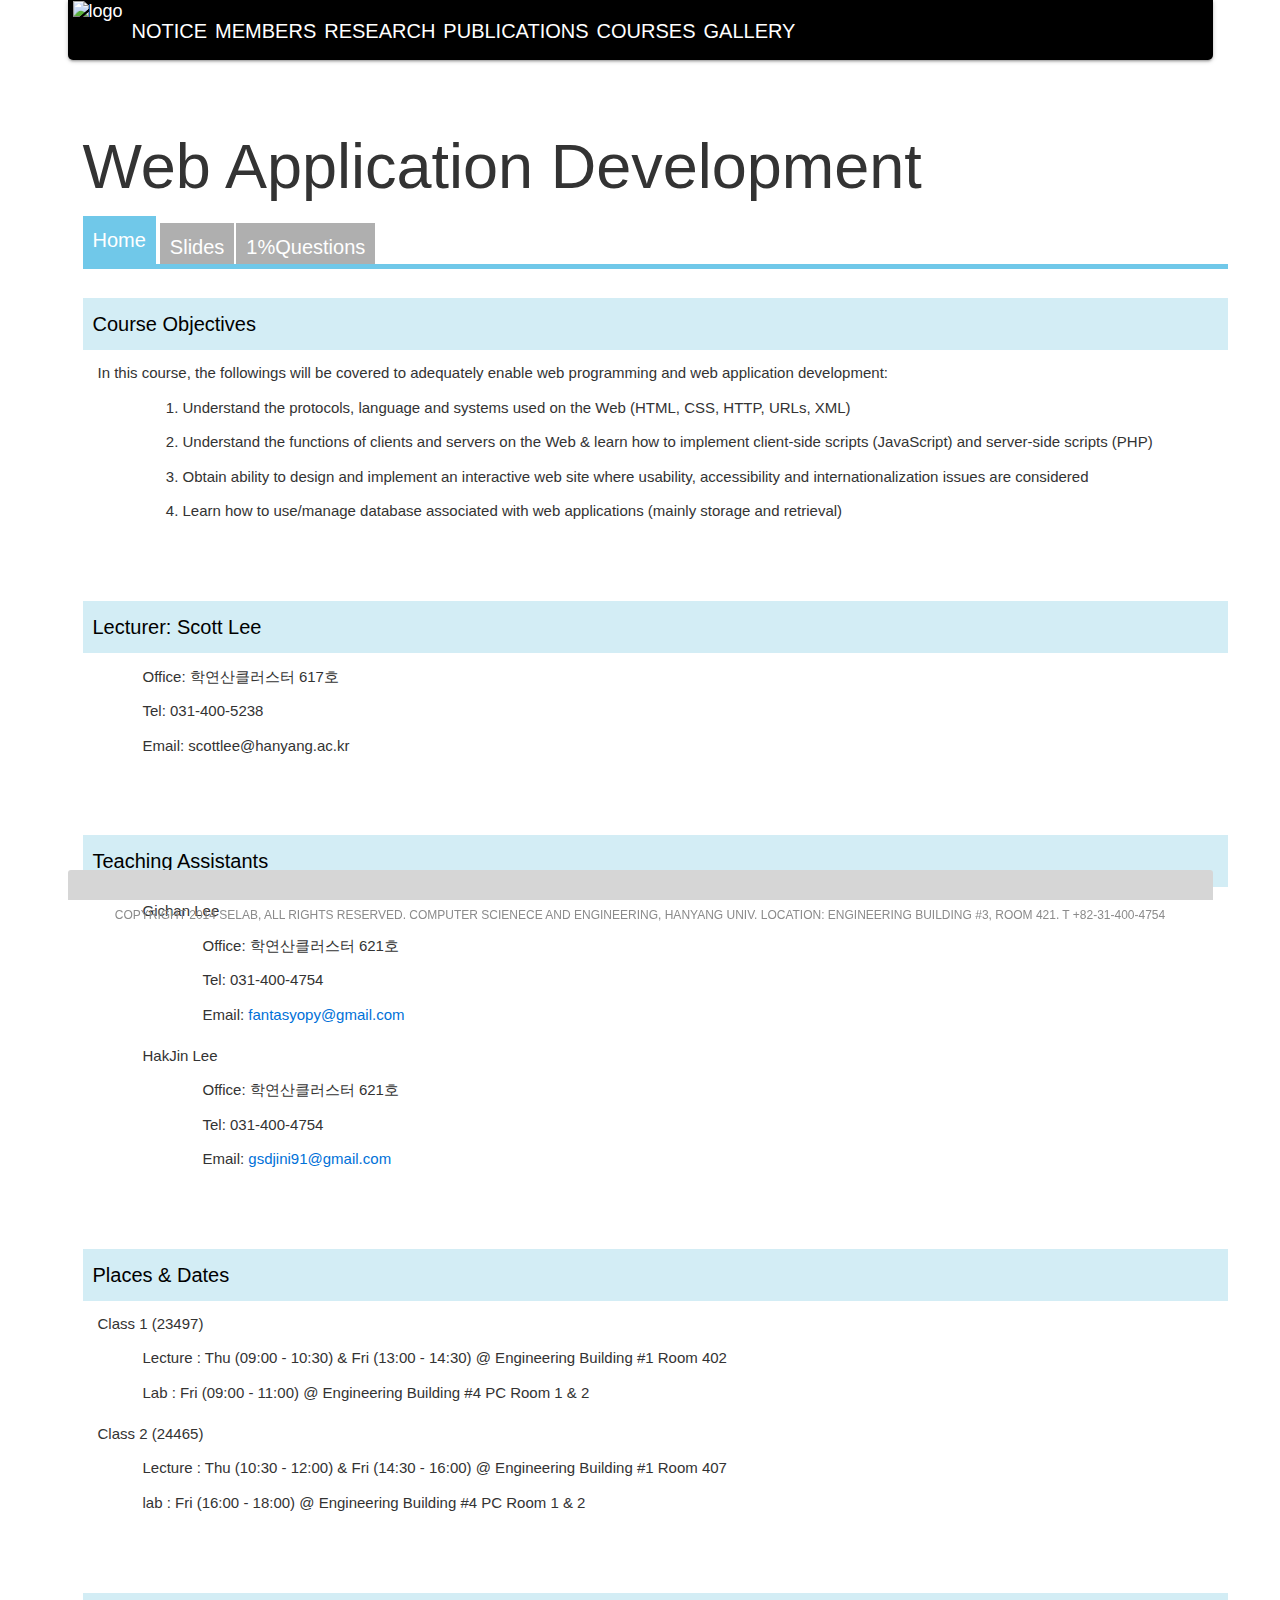
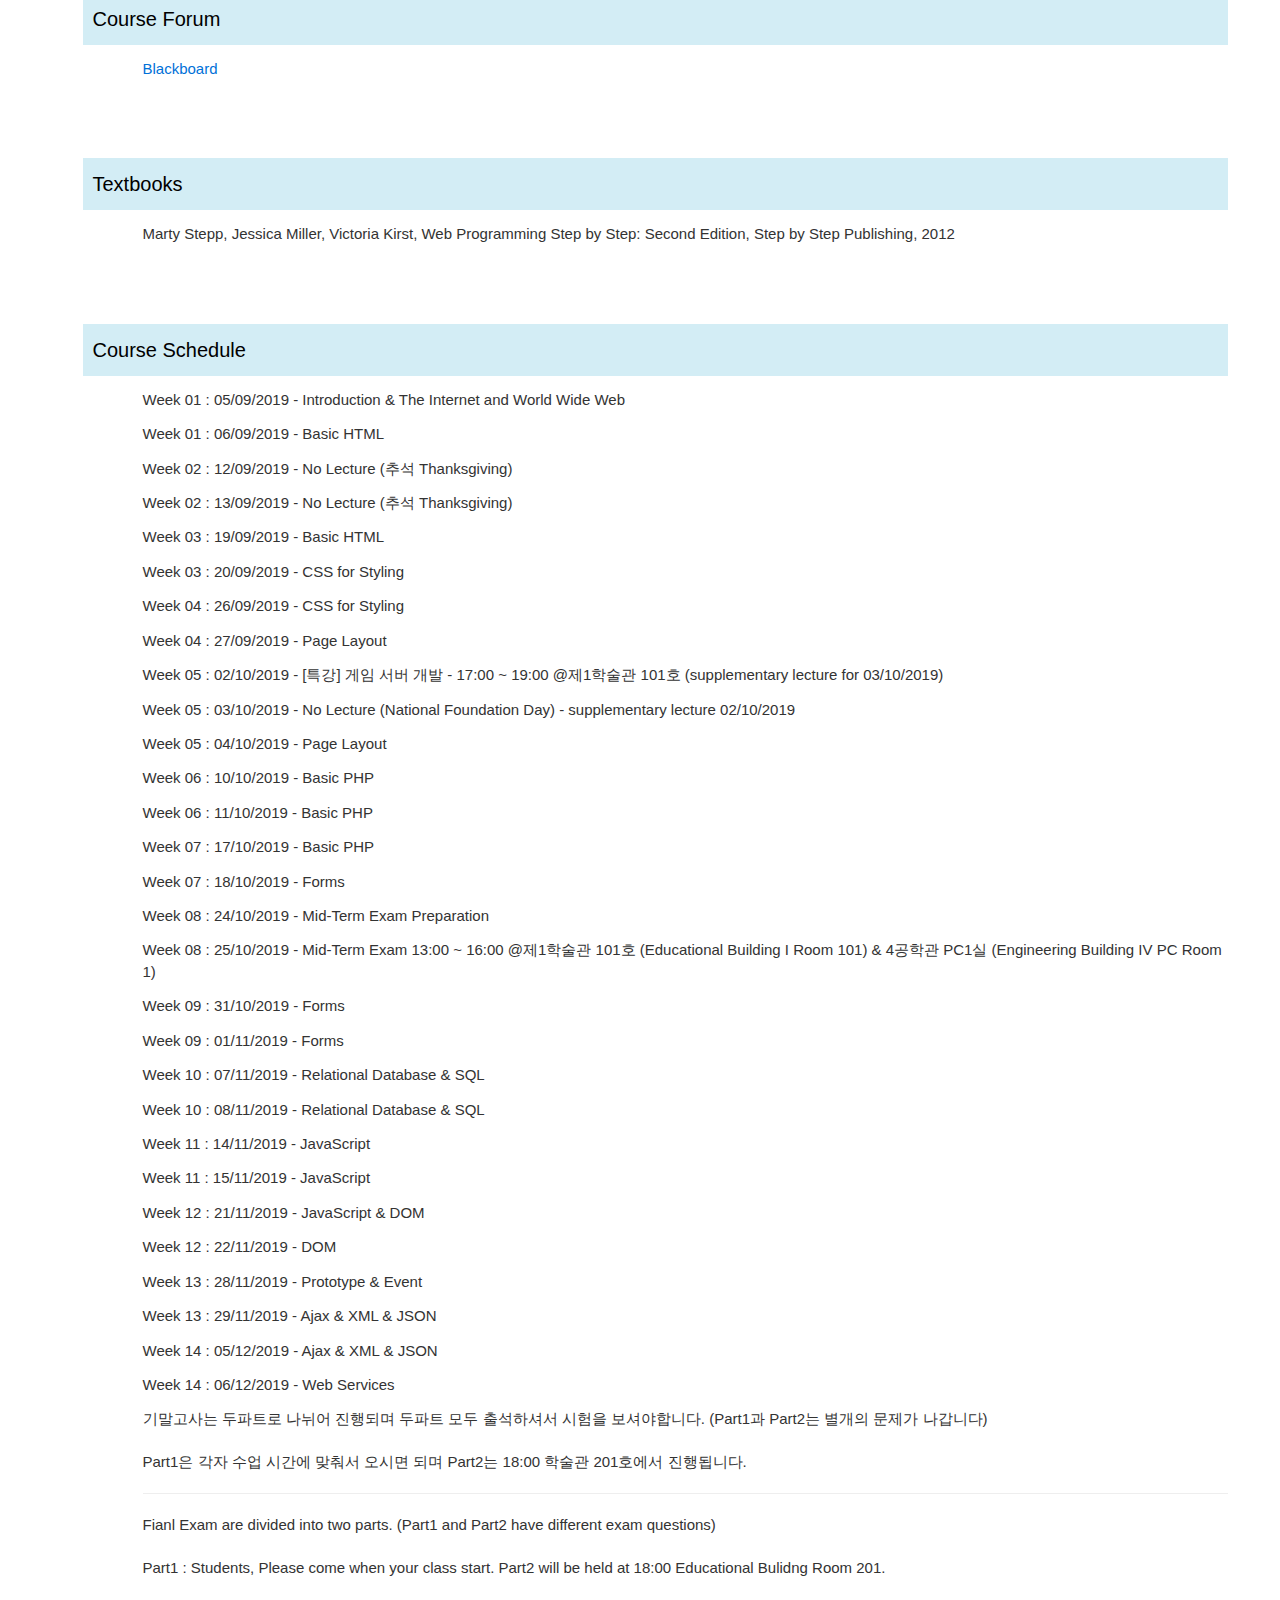
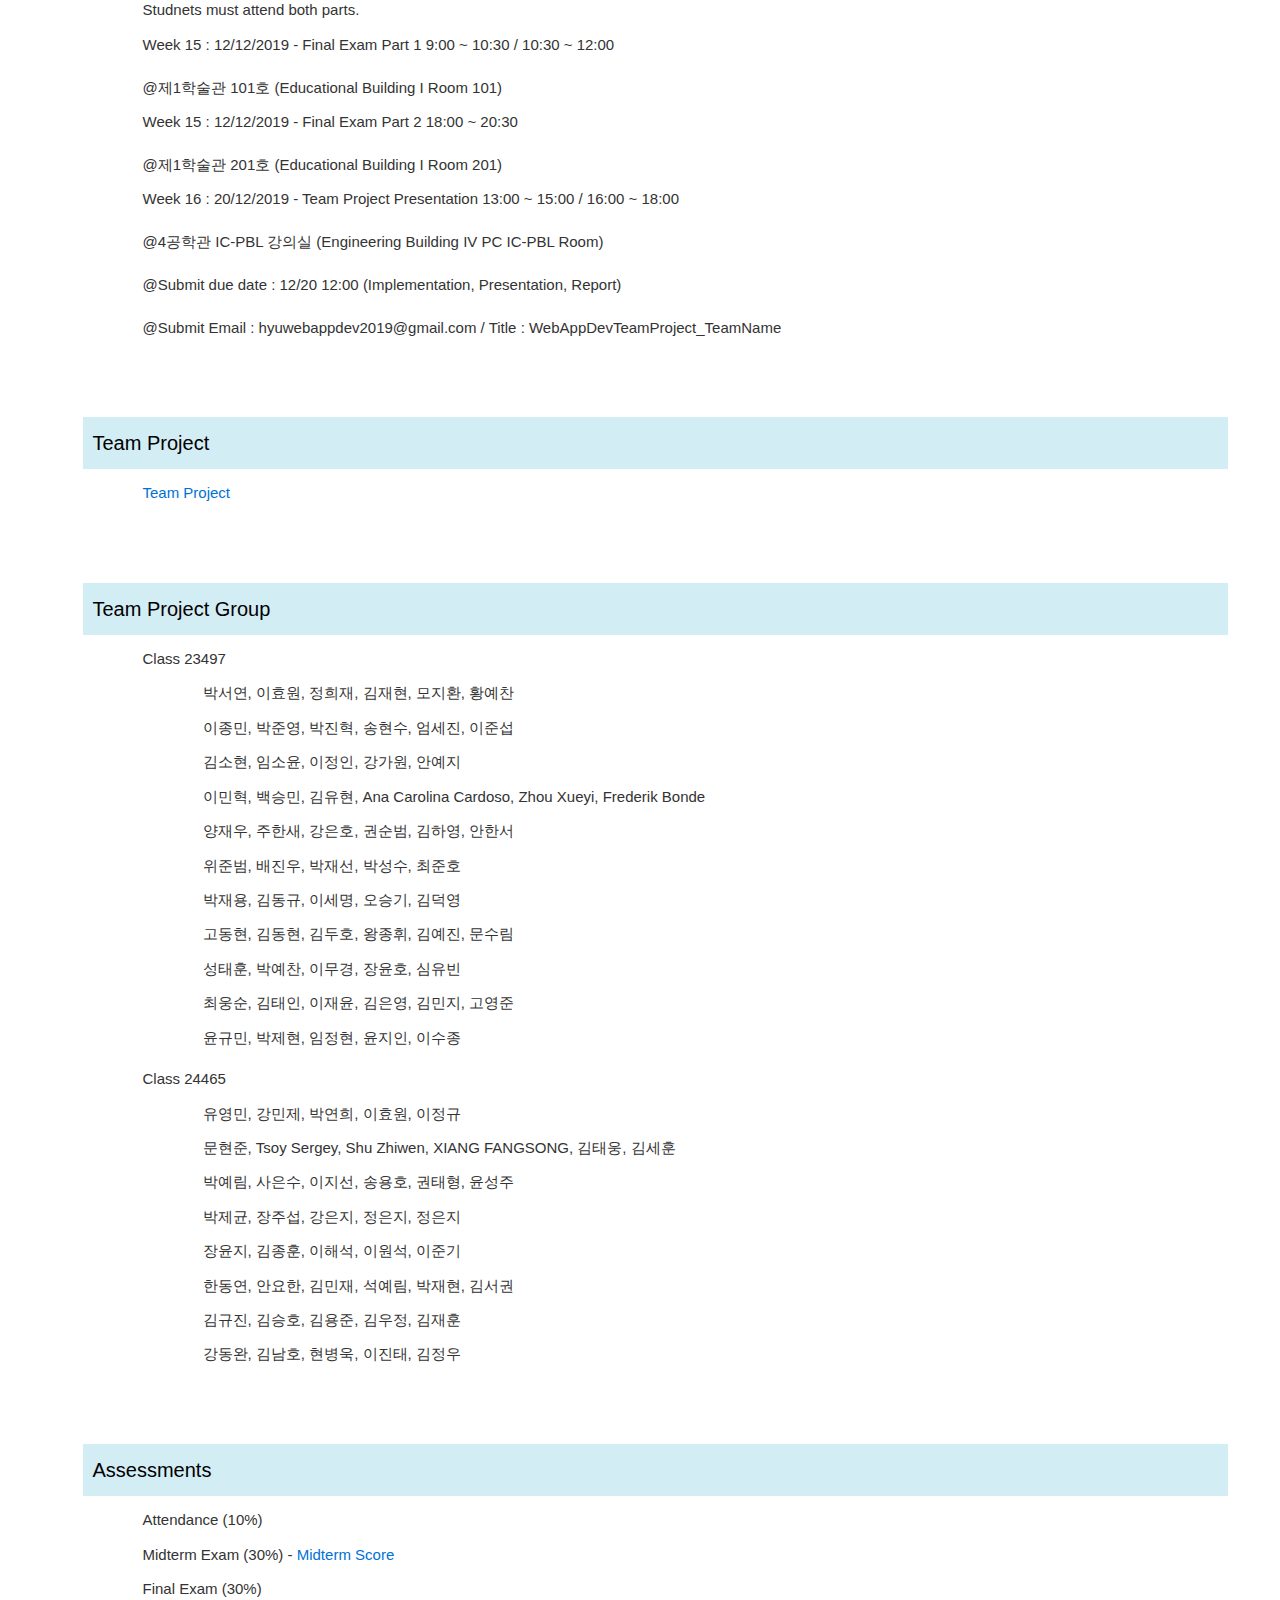
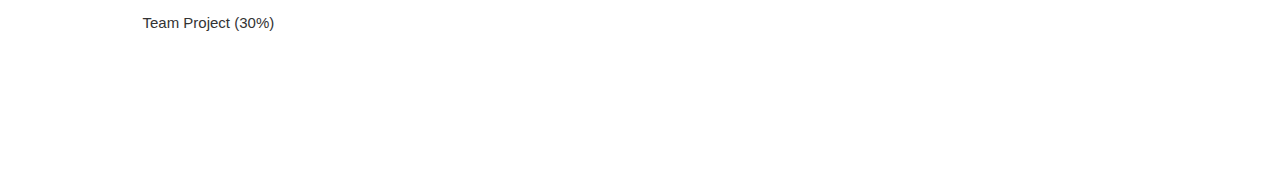
==== commit 7e1eae30: "Merge remote-tracking branch 'origin/localH' into mhlee" ====
--- a/html/courses.html
+++ b/html/courses.html
@@ -11,7 +11,7 @@
   <link rel="apple-touch-icon" href="../icon.png">
   <!-- Place favicon.ico in the root directory -->
   
-  <link rel="stylesheet" href="../css/normalize.css">
+  
   <link rel="stylesheet" href="../css/courses_orig.css">
   
 
@@ -20,7 +20,7 @@
   <!--  Prototype.js -->
   <script src="http://ajax.googleapis.com/ajax/libs/prototype/1.7.3.0/prototype.js" type="text/javascript"></script>
   <!--  -->
-  <link rel="stylesheet" href="https://maxcdn.bootstrapcdn.com/bootstrap/3.3.6/css/bootstrap.min.css" type="text/css" />
+  
   <link rel="stylesheet" href="https://selab.hanyang.ac.kr/common/styles/reset-1.6.1.css" type="text/css" />
   <link rel="stylesheet" href="https://selab.hanyang.ac.kr/common/styles/jquery-ui.css" type="text/css" />
   <link rel="stylesheet" href="https://selab.hanyang.ac.kr/common/styles/font-awesome-4.0.3/css/font-awesome.min.css"
@@ -39,9 +39,10 @@
   <script src="https://unpkg.com/react@16/umd/react.development.js" crossorigin></script>
   
   <script src="https://unpkg.com/react-dom@16/umd/react-dom.development.js" crossorigin></script>
+  <link rel="stylesheet" href="https://maxcdn.bootstrapcdn.com/bootstrap/3.3.6/css/bootstrap.min.css" type="text/css" />
   <link rel="stylesheet" href="../materialize/css/materialize.min.css">
+  <link rel="stylesheet" href="../css/normalize.css">
   <link rel="stylesheet" href="../css/courses.css">
-
   <link rel="stylesheet" href="../css/header.css">
 </head>
 
@@ -53,9 +54,9 @@
 
   <!-- Add your site or application content here -->
   <header>
-    <nav>
+    <nav >
       <a href="../index.html"><img src="../selab_logo_S.png" alt="logo"></a>
-      <ul id="showhide">
+      <ul id="showhide" style="height:40px;">
 
         <li class="nav-button">
           <a href="html/notice.html">NOTICE</a>
--- a/css/header.css
+++ b/css/header.css
@@ -8,8 +8,8 @@
 nav a{
   float: left;
   visibility: visible;
-  margin-left: 3px;
-  margin-right: 3px;
+  margin-left: 5px;
+  margin-right: 5px;
   padding:0;
 }
 nav img  {
@@ -21,7 +21,9 @@
   width:1145px;
   background-color: black;
   overflow: hidden;
-  line-height: unset;
+  line-height: initial;
+  margin-left:auto;
+  margin-right:auto;
   border-radius: 0px 0px 5px 5px;
 }
 nav ul{
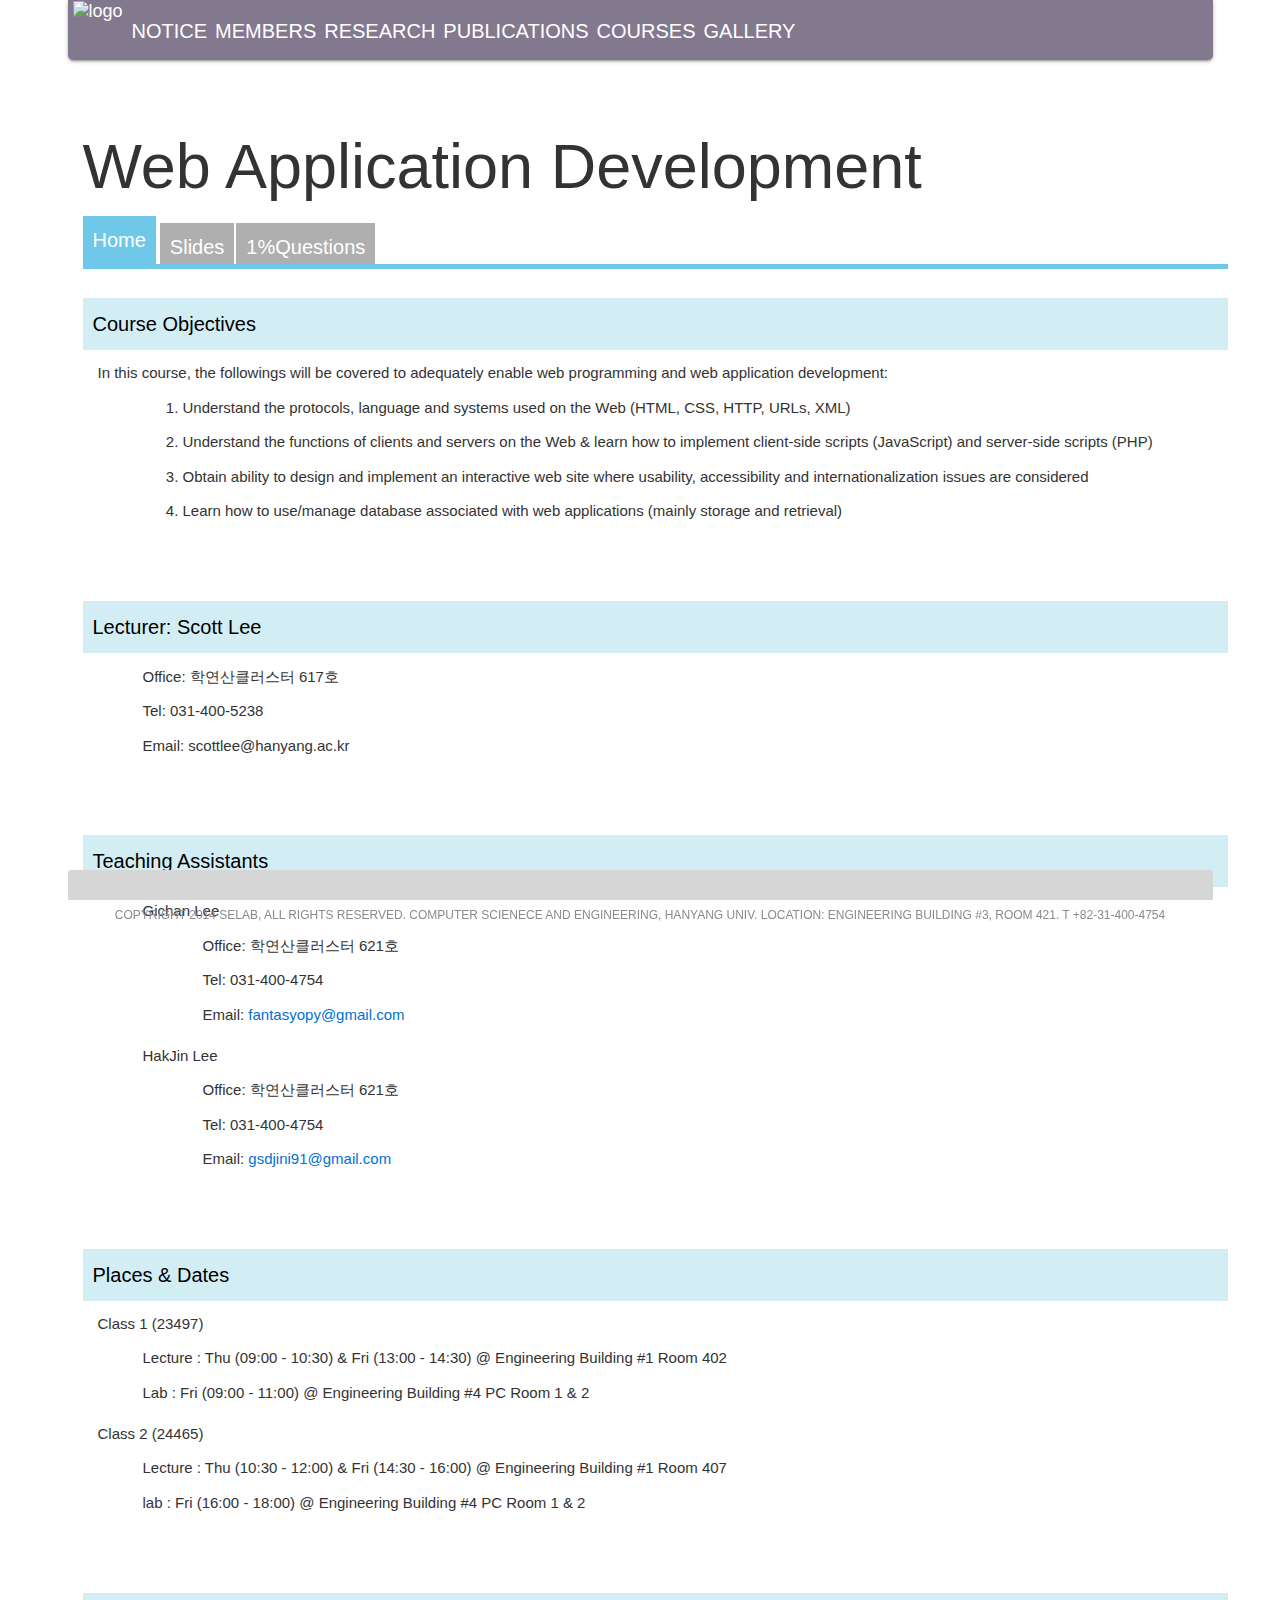
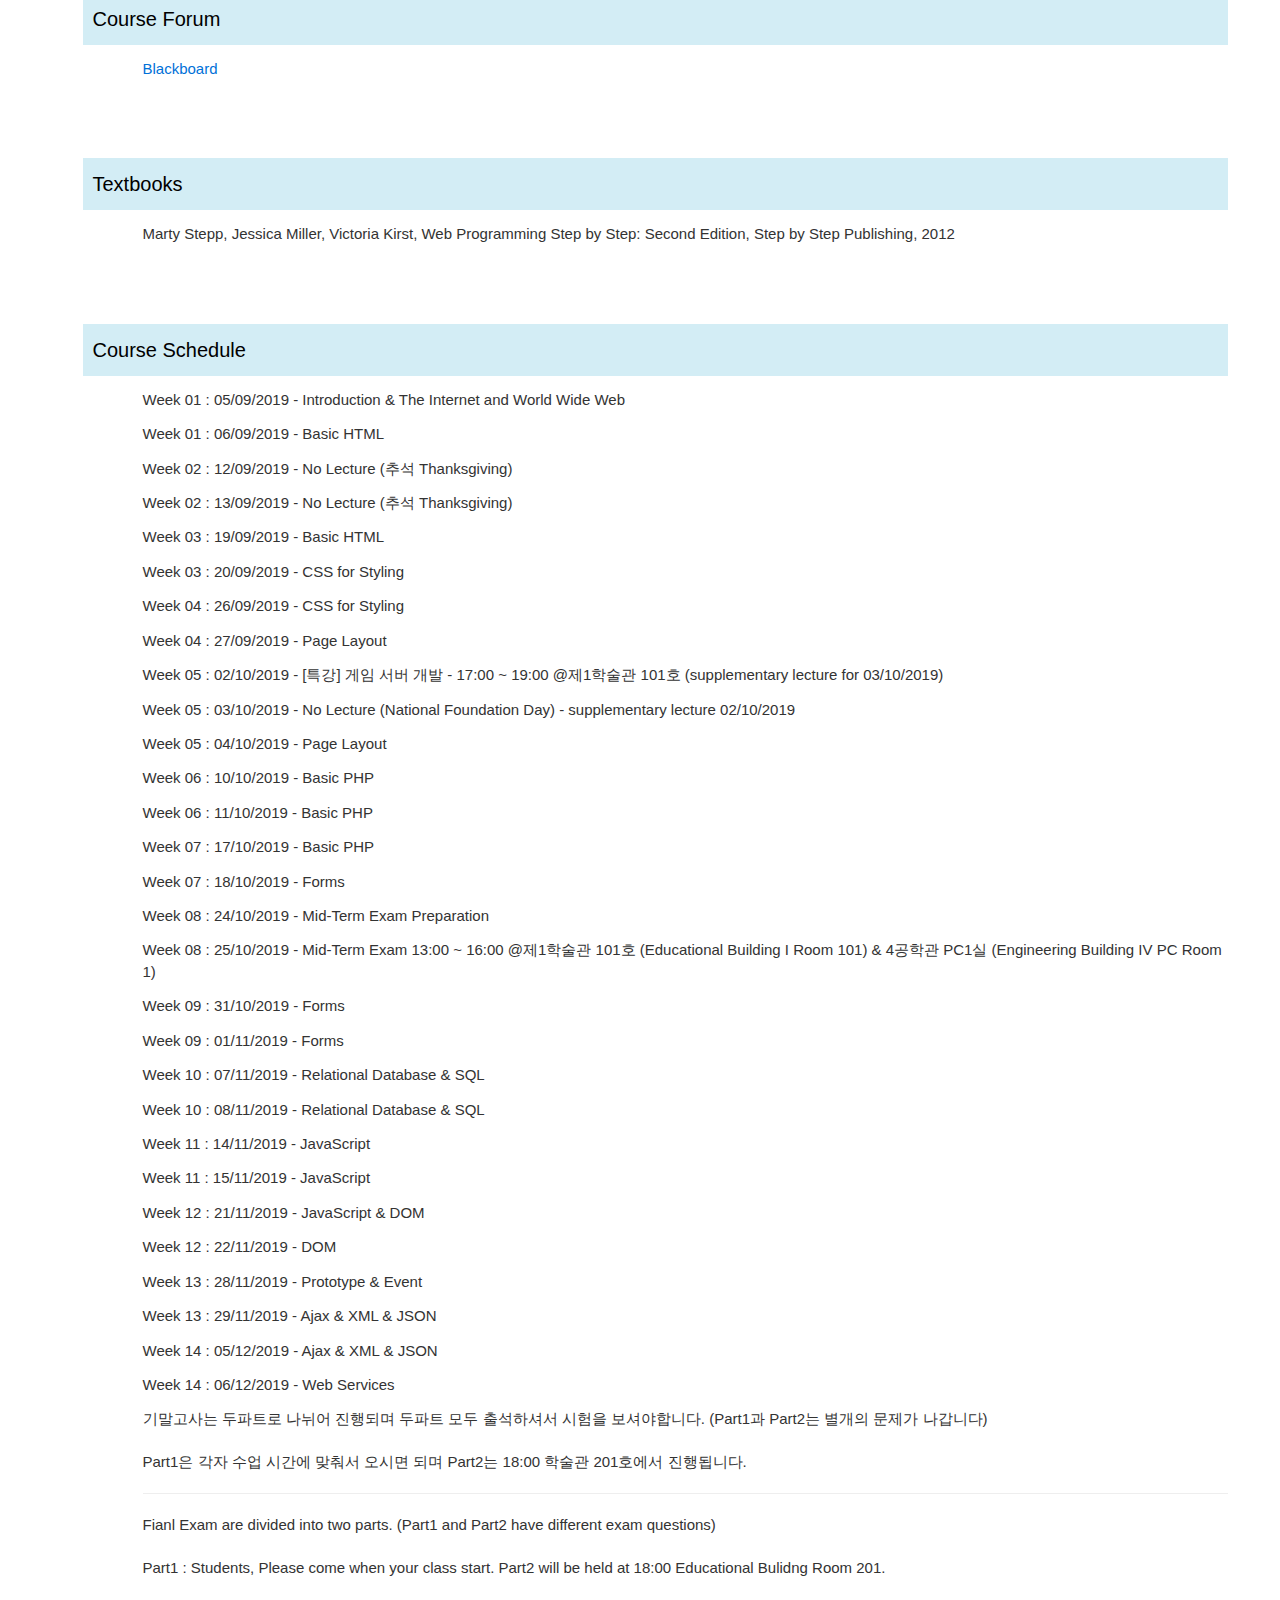
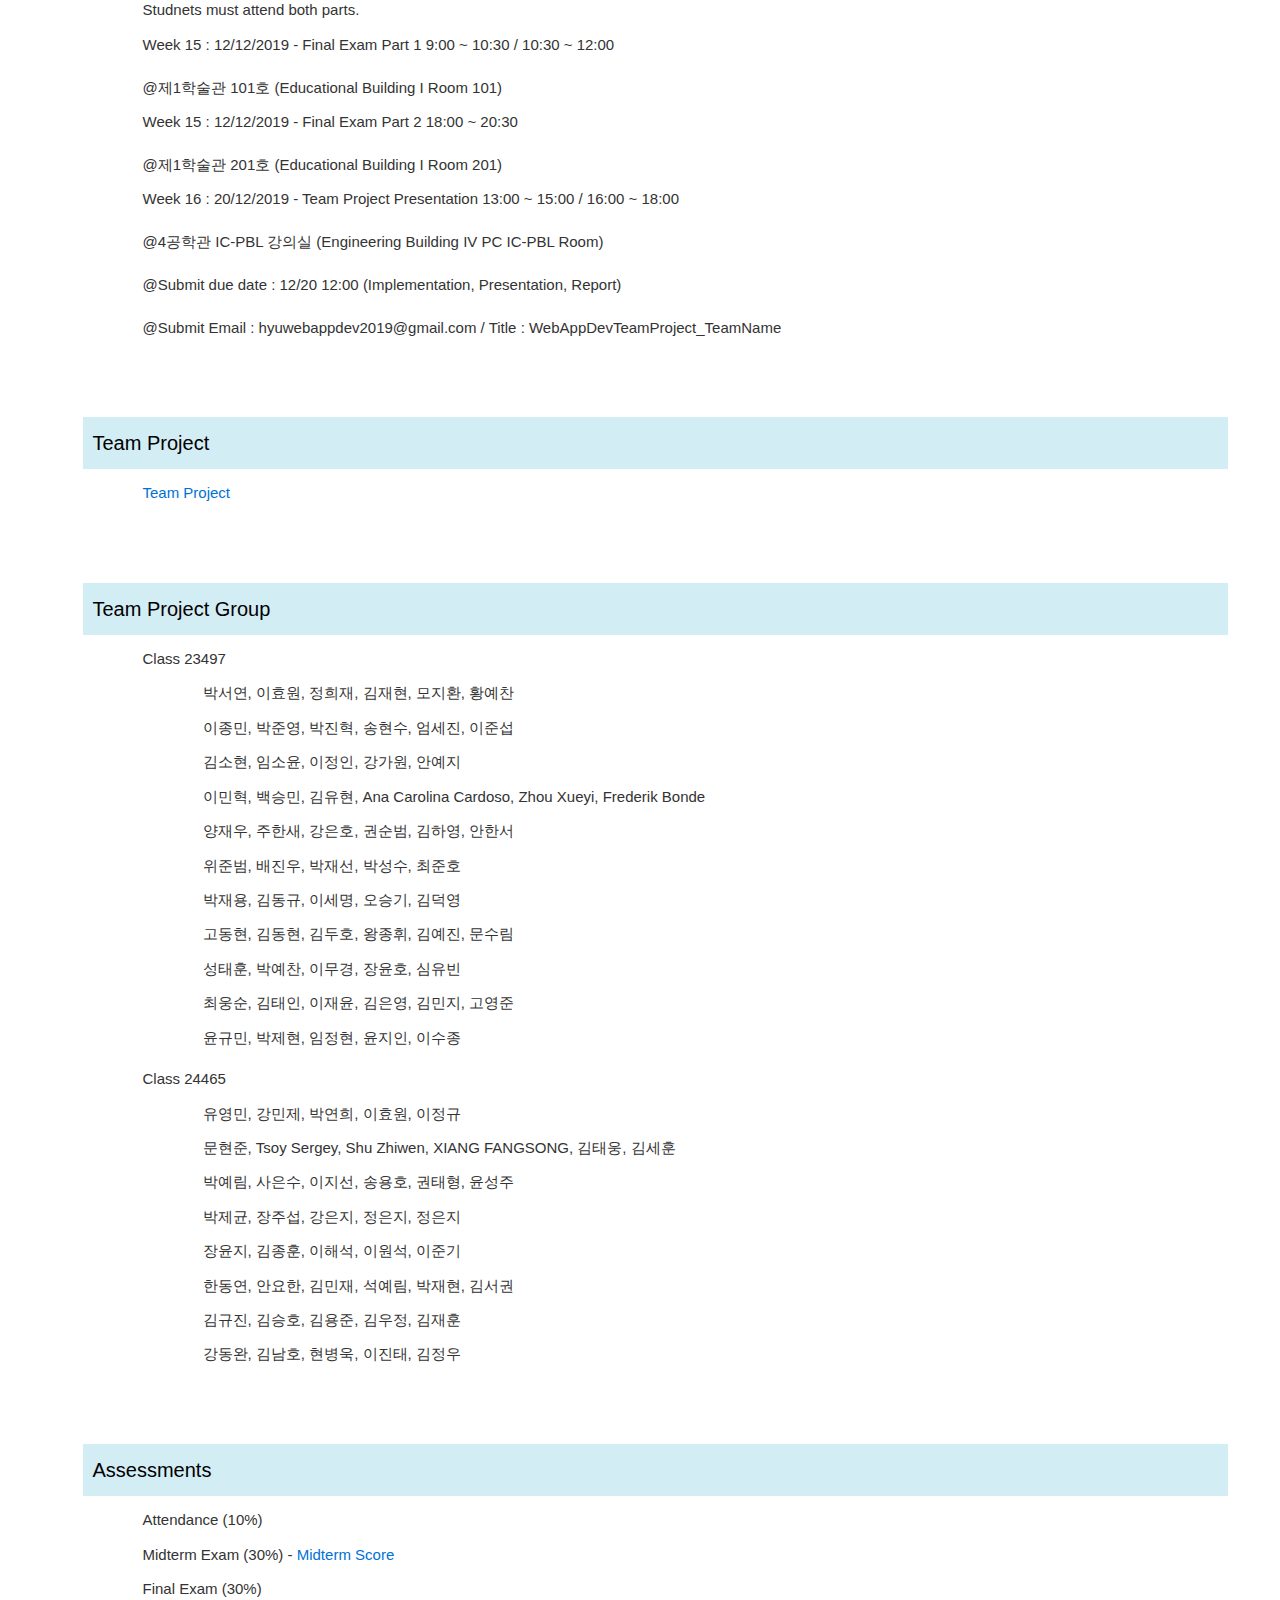
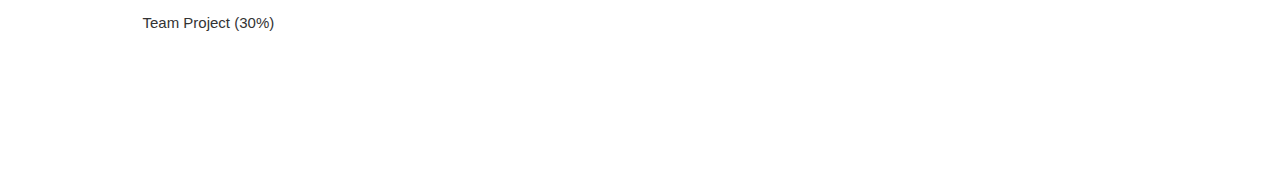
==== commit 1828a9f4: "css 수정" ====
--- a/html/courses.html
+++ b/html/courses.html
@@ -62,13 +62,13 @@
           <a href="html/notice.html">NOTICE</a>
         </li>
         <li class="nav-button">
-          <a href="https://selab.hanyang.ac.kr/members/">MEMBERS</a>
+          <a href="">MEMBERS</a>
         </li>
         <li class="nav-button">
-          <a href="https://selab.hanyang.ac.kr/research/">RESEARCH</a>
+          <a href="">RESEARCH</a>
         </li>
         <li class="nav-button">
-          <a href="https://selab.hanyang.ac.kr/publications/">PUBLICATIONS</a>
+          <a href="">PUBLICATIONS</a>
         </li>
         <li class="nav-button">
           <a href="html/courses.html">COURSES</a>
@@ -78,11 +78,28 @@
         </li>
         
       </ul>
-      <span id="hideshow" style="visibility: hidden;">
+      <span id="hideshow" style="visibility: hidden;" onclick="openNav()">
         <img src="../img/menuicon.png" id="menuicon">
       </span>
-      
-    </nav>
+
+  </nav>
+  <div id="myTopnav" class="topnav" >
+    <a href="javascript:void(0)" class="closebtn" onclick="closeNav()">
+        &times; <!--close 버튼-->
+    </a>
+    <a href="../index.html">
+      MAIN
+    </a>
+    <a href="members.html">
+      MEMBERS
+    </a>
+    <a href="courses.html">
+      COURSES
+    </a>
+    <a href="gallery.html">
+      GALLERY
+    </a>
+</div>
   </header>
 
   <main role="main">
--- a/css/courses.css
+++ b/css/courses.css
@@ -38,14 +38,22 @@
 .result h3 {
   background-color: lightblue;
   font-size: xx-large;
-  color: red;
+  font-weight: bold;
+  color: black;
   margin: 0;
-}
-
-.result h4 {
-  background-color: antiquewhite;
+  border-radius: 20px;
+}
+
+.result h4 span{
+  background-color: blanchedalmond;
+  border-radius: 20px;
   margin: 5px;
-  color: green;
+  color: black;
+}
+.result span {
+  background-color: yellow;
+  border-radius: 20px;
+  color: black;
 }
 
 .result .code {
@@ -108,7 +116,7 @@
   padding-left: 10px;
 
   background-color:rgb(211, 237, 245);
-  color: black;
+  color: #3f3d42;
   line-height: 52px;
   height: 52px;
 }
@@ -192,7 +200,7 @@
   list-style: none;
 }
 
-.modal-make-question-wrap {   
+.modal-make-question-wrap {
   position: fixed;
   top: 0;
   left: 0;
@@ -200,7 +208,7 @@
   height: 100vh;
   background-color: rgba(0,0,0,0.5);
   justify-content: center;
-  align-items: center;  
+  align-items: center;
   z-index: 100;
 }
 
@@ -229,7 +237,7 @@
   background-color: white;
   width: 500px;
   height: 450px;
-  border-radius: 5px;  
+  border-radius: 5px;
 
   animation: modal-up 0.6s ease;
 }
@@ -283,4 +291,4 @@
   width:100%;
   margin-left: 0;
   margin-right:0;
-}+}
--- a/css/header.css
+++ b/css/header.css
@@ -13,13 +13,13 @@
   padding:0;
 }
 nav img  {
-  background-color: black;
+  background-color: rgb(131, 121, 143);
   margin:0;
 }
 nav{
   height: 60px;
   width:1145px;
-  background-color: black;
+  background-color: rgb(131, 121, 143);
   overflow: hidden;
   line-height: initial;
   margin-left:auto;
@@ -82,10 +82,56 @@
   nav{
     height: 60px;
     width:100%;
-    background-color: black;
+    background-color: rgb(131, 121, 143);
     overflow: hidden;
     line-height: unset;
     border-radius: 0px 0px 5px 5px;
   }
 
+  body{ 
+    font-family: "Lato", sans-serif;
 }
+
+.topnav{  /*화면메뉴상태*/
+    height: 0%;
+    width: 100%;
+    position: fixed;
+    z-index: 1;
+    top: 0;
+    left: 0;
+    background-color: rgb(131, 121, 143);
+    overflow-x: hidden;
+    transition: 0.2s;
+}
+
+.topnav > a{ /*topnav 내의 아이템들 설정*/
+    margin: 0 auto;
+    padding: 8px 8px 8px 15px;
+    text-decoration: none;
+    font-size: 25px;
+    color: white;
+    display: block;
+    transition: 0.3s;
+}
+
+.topnav a:hover{
+    color: #f1f1f1;
+}
+
+.topnav .closebtn{
+    position: absolute;
+    top: 0;
+    right: 25px;
+    font-size: 36px;
+    margin-left: 50px;
+}
+
+@media screen and (max-height: 450px){
+    .topnav {padding-top: 15px;}
+    .topnav a {font-size: 18px;}
+}
+
+
+
+
+}
